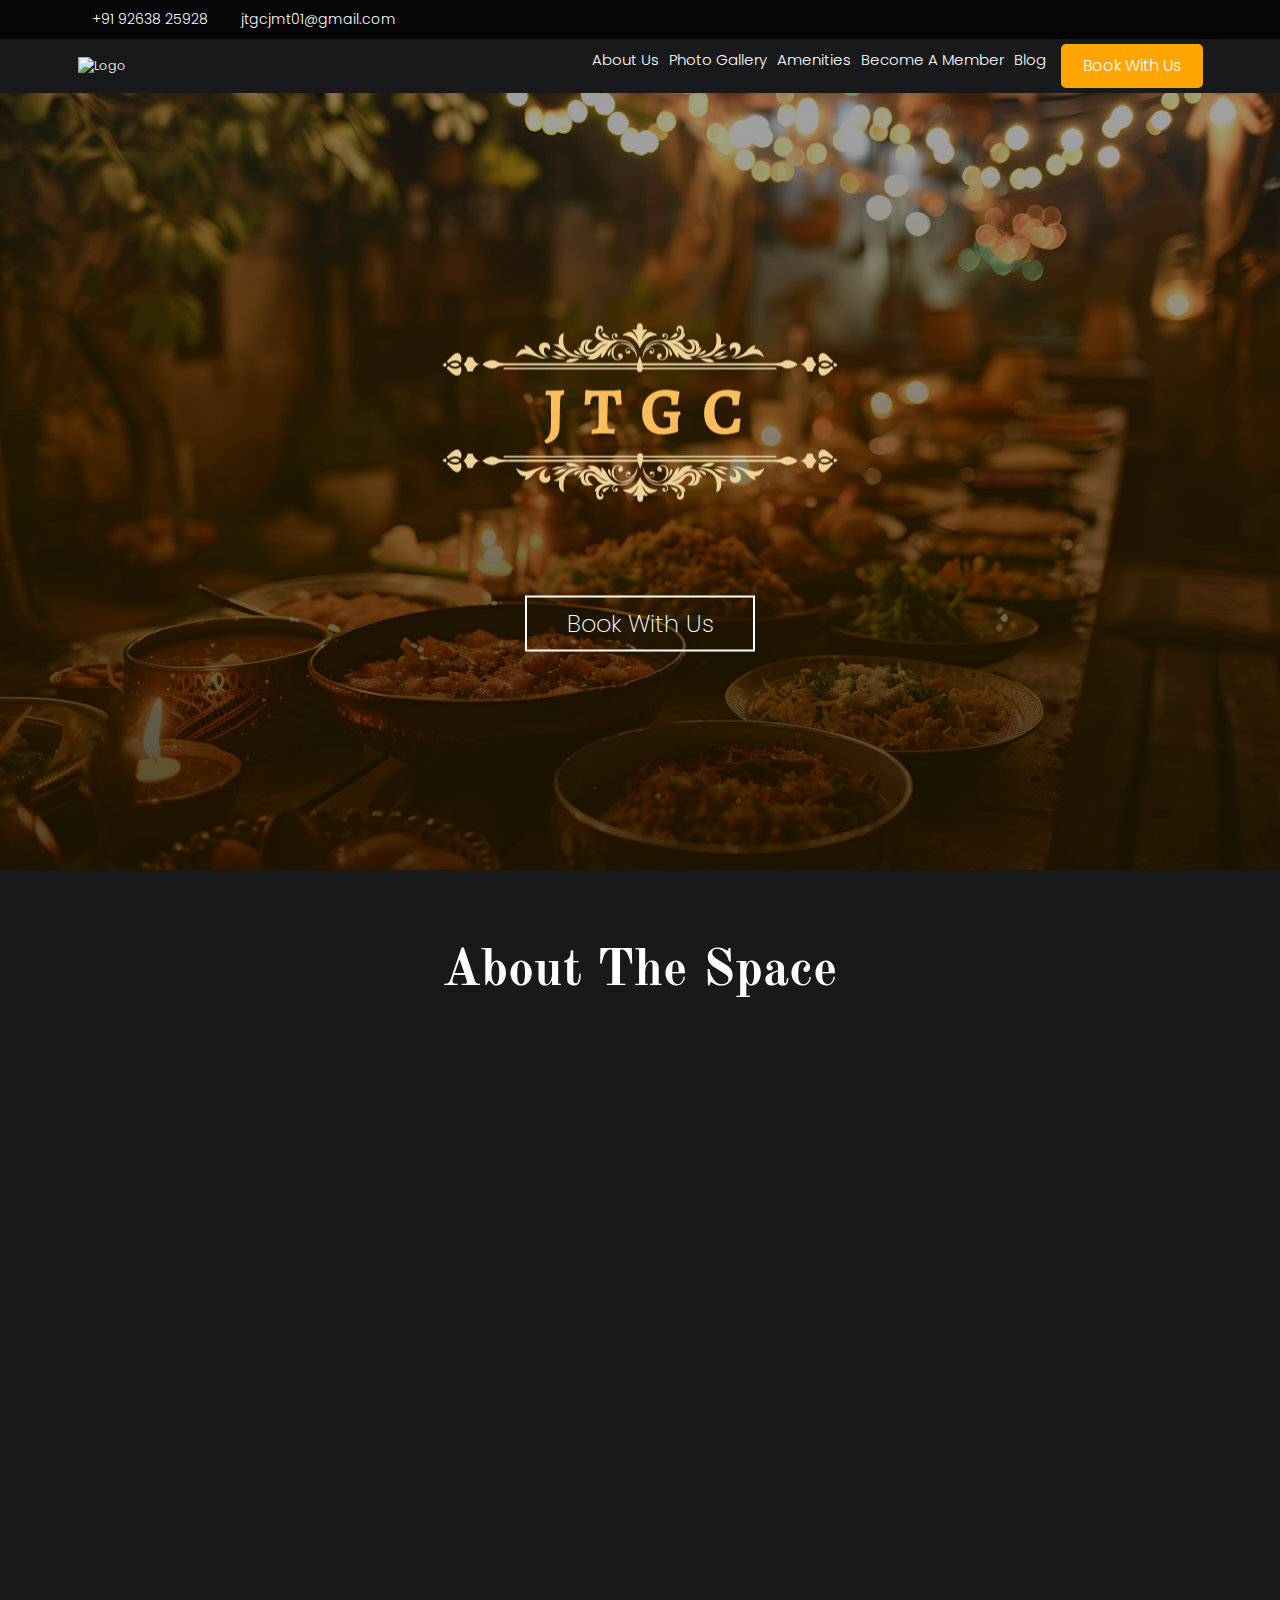
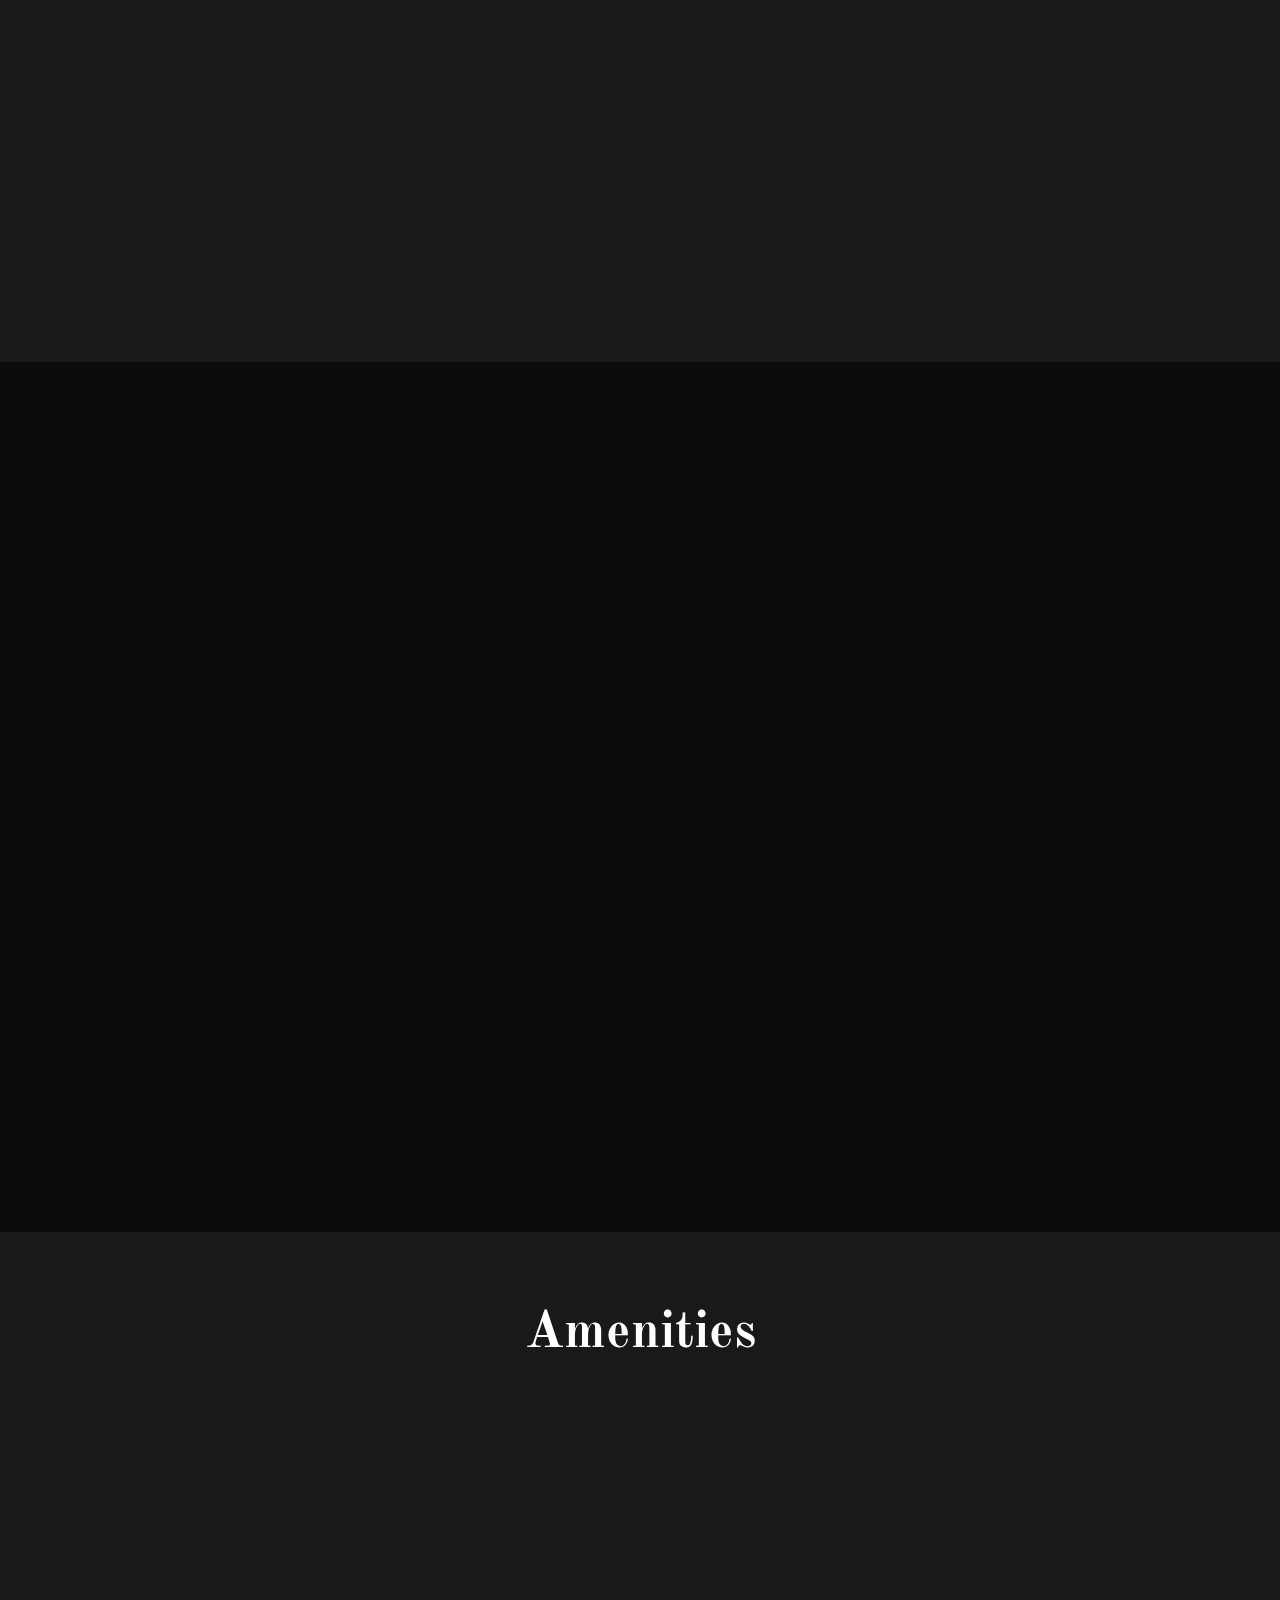
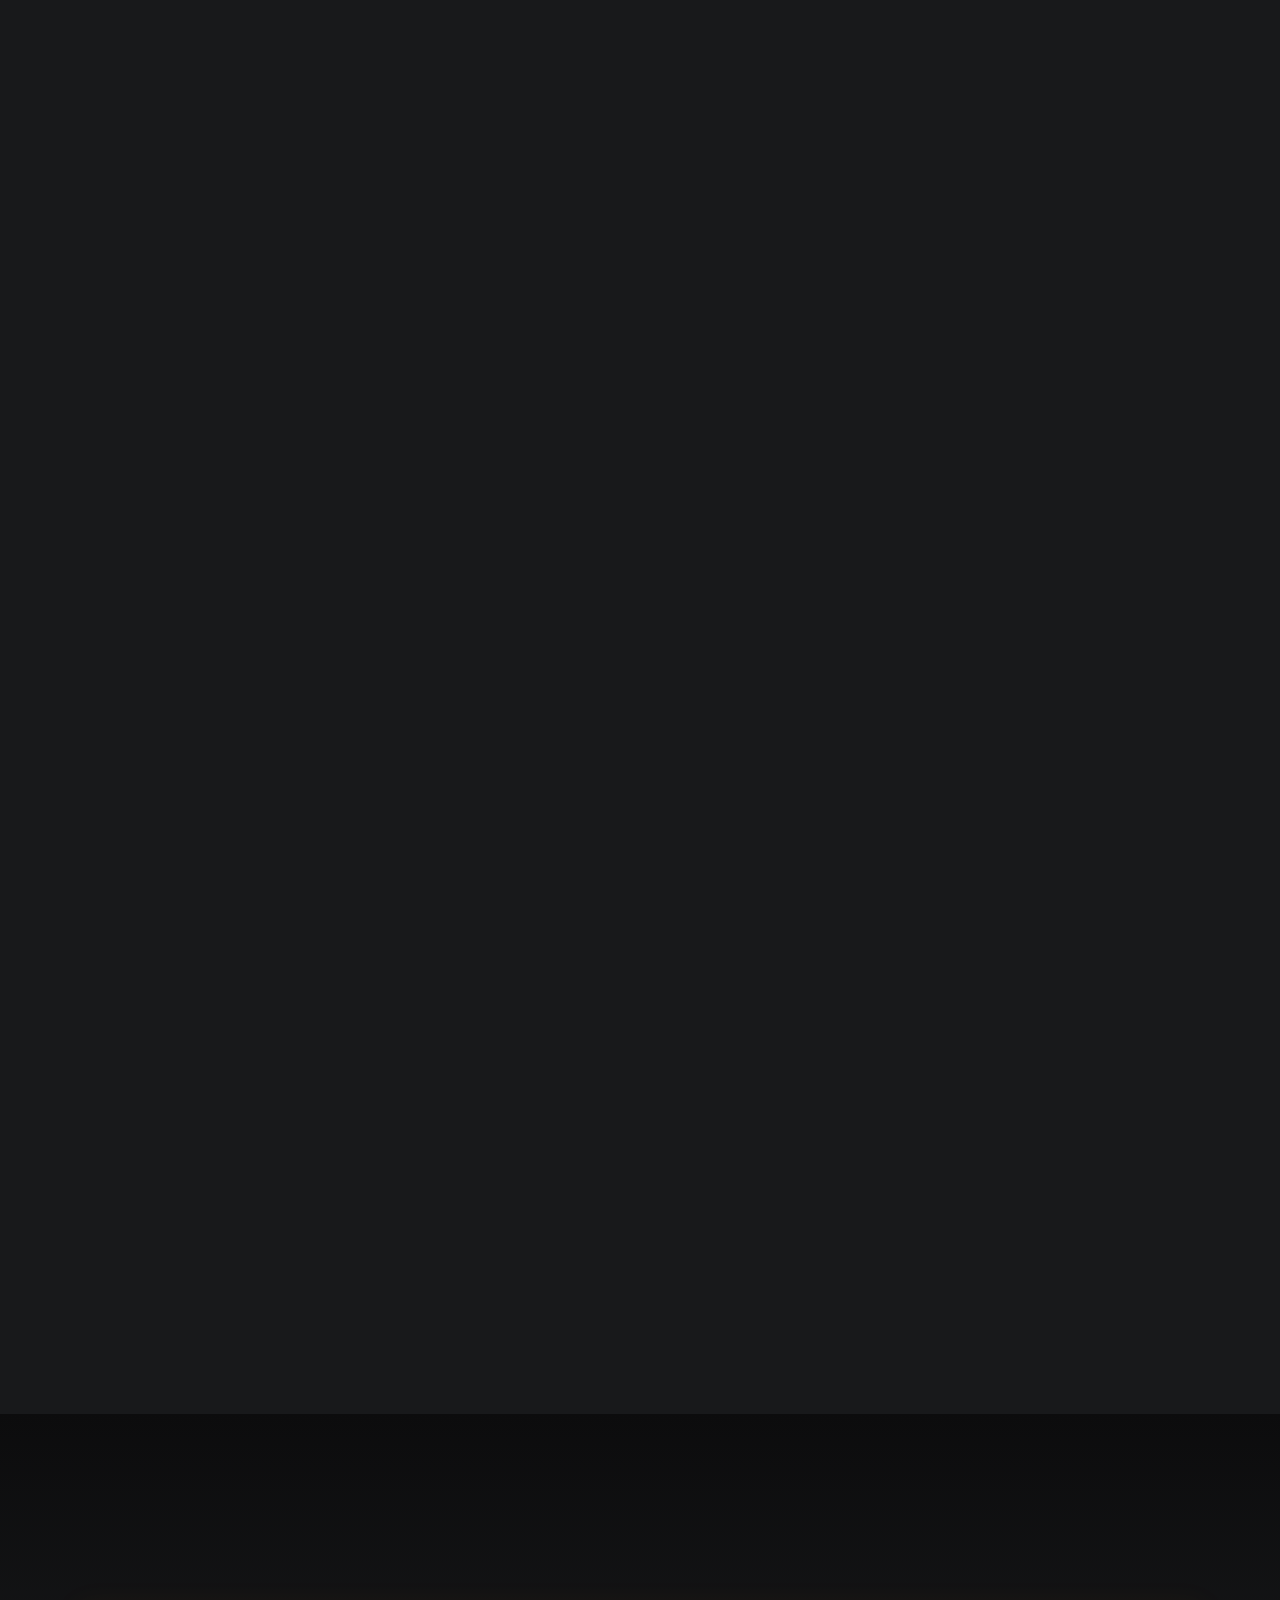
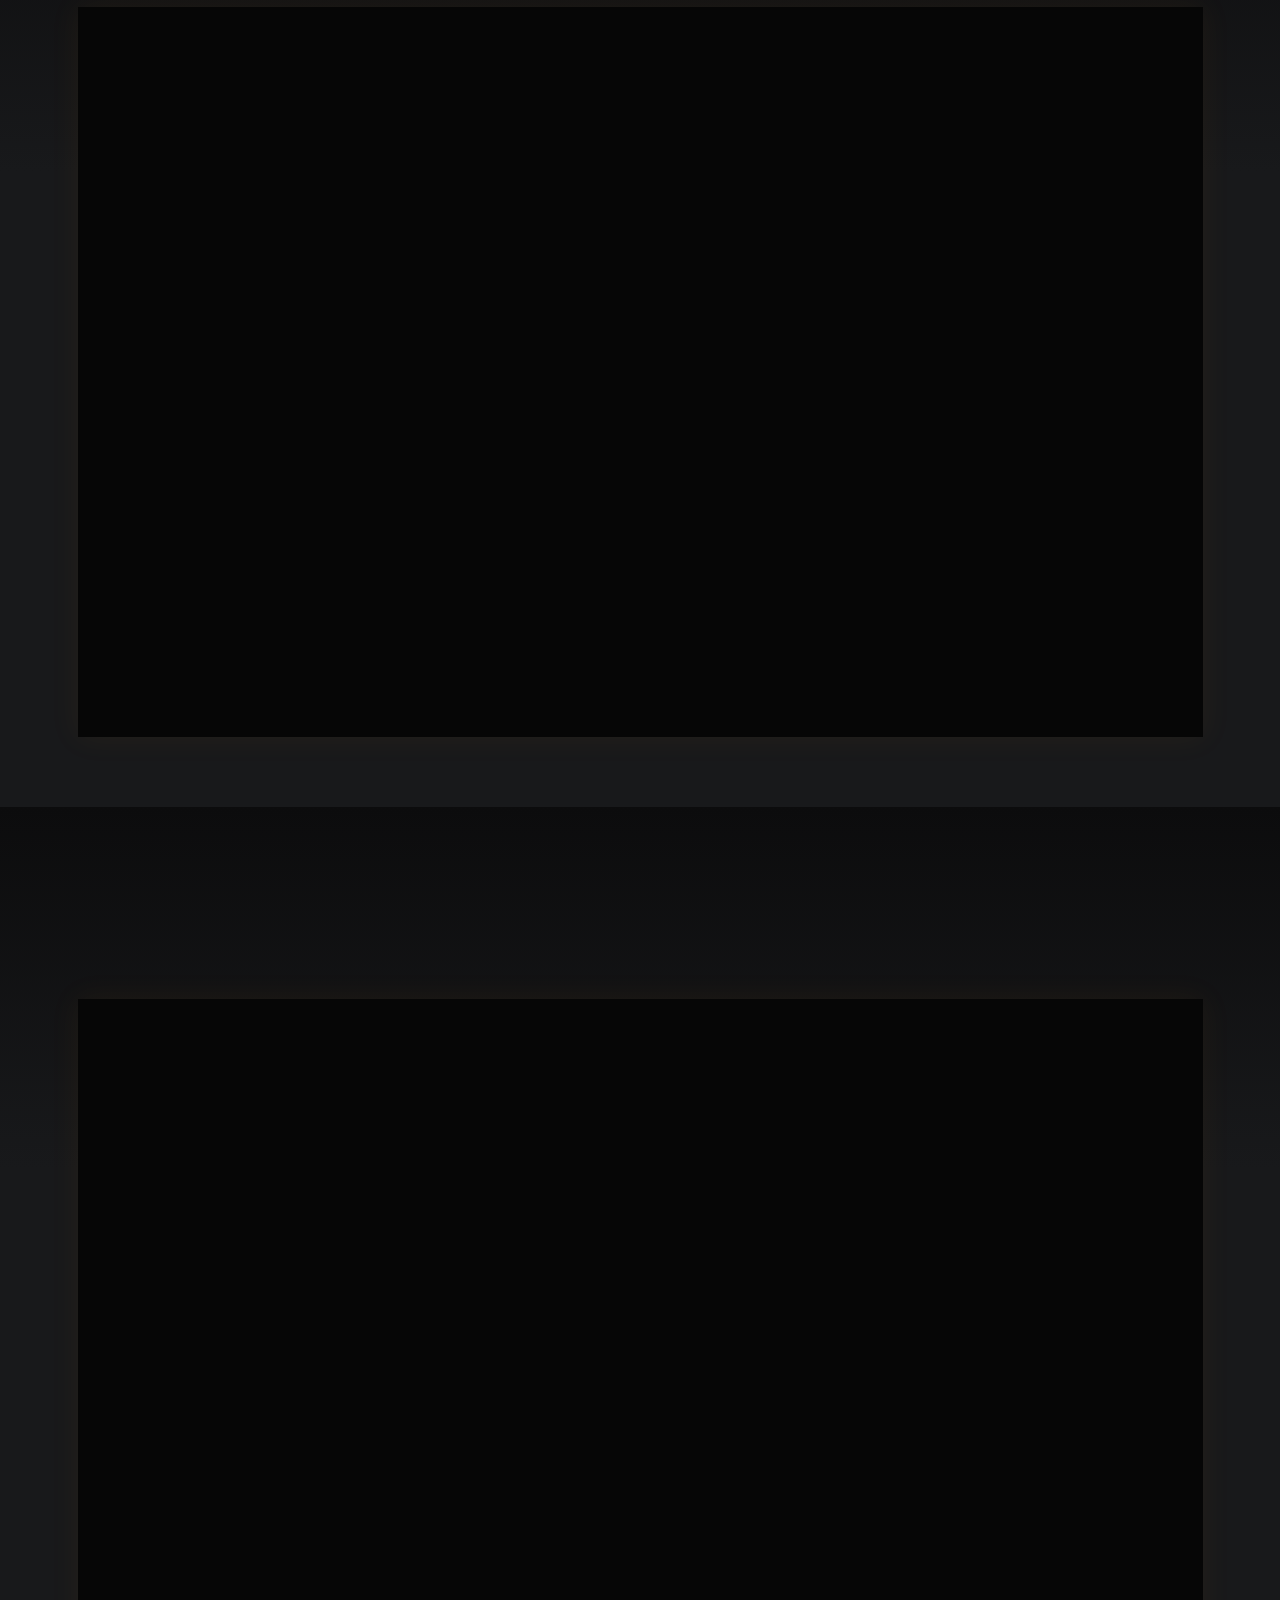
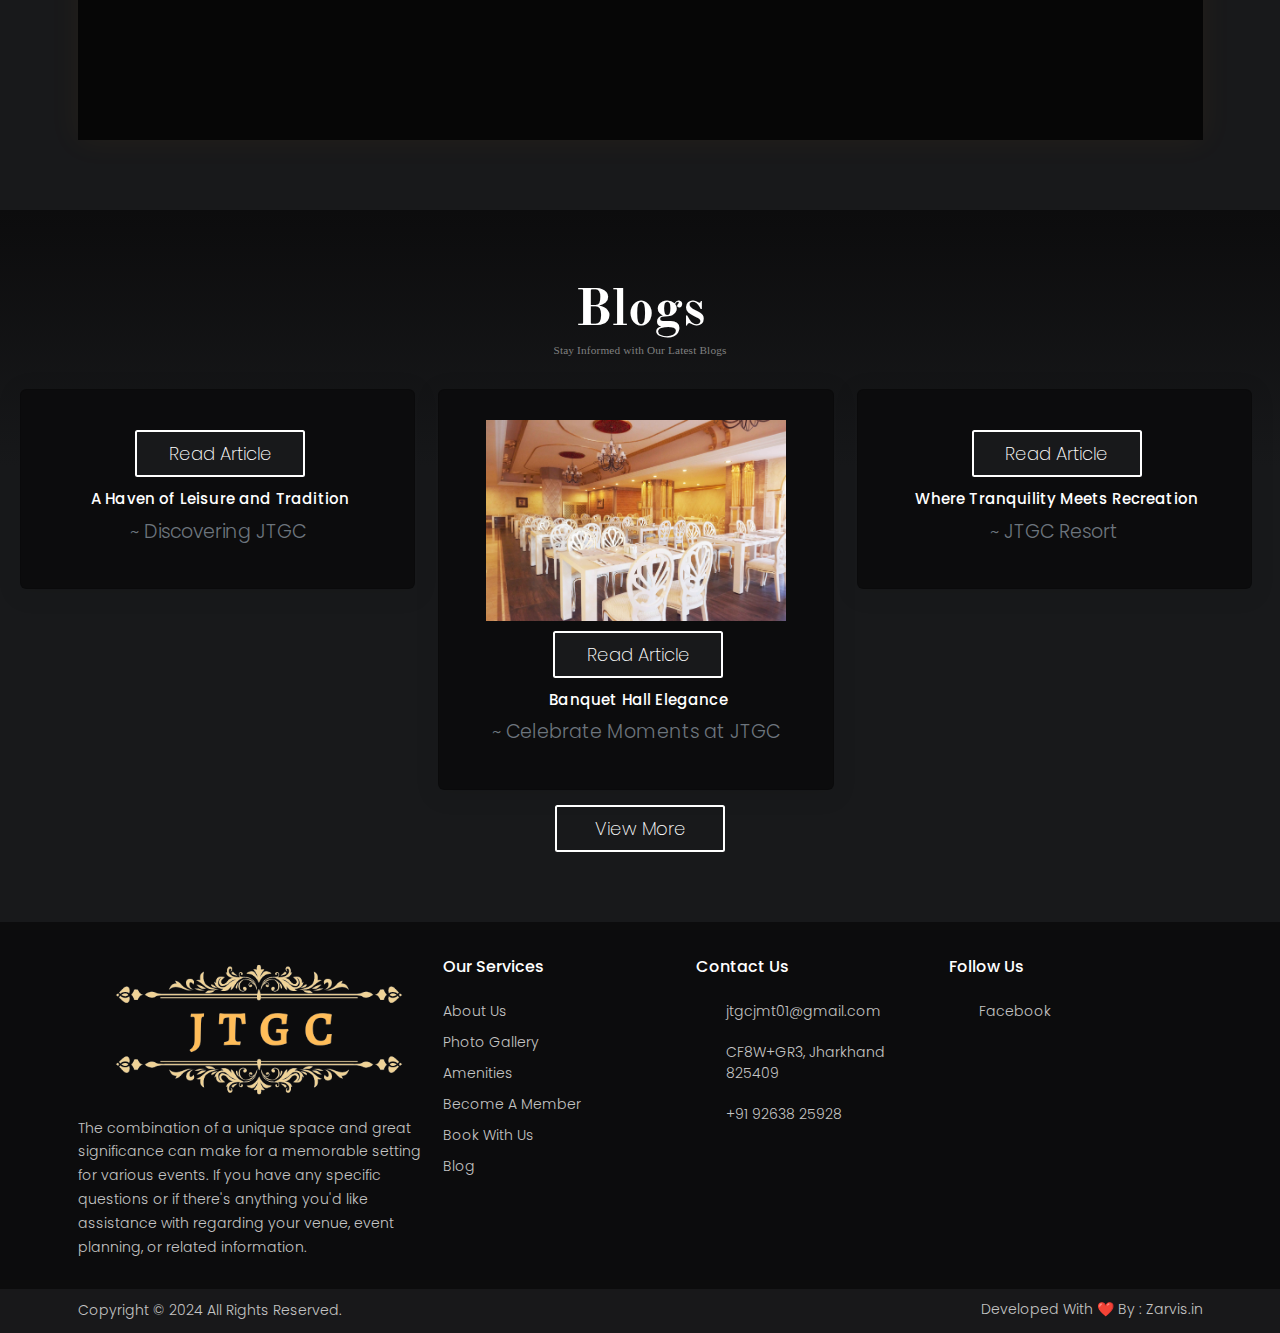
==== index.html @ 9bc0b9fb "amenities, header, footer update" ====
<!DOCTYPE html>

<html lang="en"><head><meta http-equiv="Content-Type" content="text/html; charset=UTF-8">
    
    <title>JTGC</title>
    <meta content="width=device-width, initial-scale=1.0" name="viewport">
    <meta name="keywords" content="Event Venue">
    <meta name="description" content="Event Venue">
    <meta name="author" content="">
    <meta name="MobileOptimized" content="320">
    <!--Template Style -->
    <link rel="stylesheet" type="text/css" href="./files/bootstrap.min.css">
    <link rel="stylesheet" type="text/css" href="./files/all.min.css">
    <link rel="stylesheet" type="text/css" href="./files/lightgallery.css">
    <link rel="stylesheet" type="text/css" href="./files/select2.min.css">
    <link rel="stylesheet" type="text/css" href="./files/aos.css">
    <link rel="stylesheet" type="text/css" href="./files/daterangepicker.css">
    <link rel="stylesheet" type="text/css" href="./files/style.css">
    <link rel="stylesheet" type="text/css" href="./files/responsive.css">
    <link rel="stylesheet" type="text/css" href="./blog.css">
    <link rel="preconnect" href="https://fonts.googleapis.com">
    <link rel="preconnect" href="https://fonts.gstatic.com" crossorigin>
    <link href="https://fonts.googleapis.com/css2?family=Poppins:ital,wght@0,100;0,200;0,300;0,400;0,500;0,600;0,700;0,800;0,900;1,100;1,200;1,300;1,400;1,500;1,600;1,700;1,800;1,900&display=swap" rel="stylesheet">
    <link rel="stylesheet" href="https://cdnjs.cloudflare.com/ajax/libs/font-awesome/6.5.2/css/all.min.css" integrity="sha512-SnH5WK+bZxgPHs44uWIX+LLJAJ9/2PkPKZ5QiAj6Ta86w+fsb2TkcmfRyVX3pBnMFcV7oQPJkl9QevSCWr3W6A==" crossorigin="anonymous" referrerpolicy="no-referrer" />
    <!--favicon-->
    <link rel="shortcut icon" type="image/png" href="/image/favicon.png">
</head>

<body data-aos-easing="ease" data-aos-duration="1200" data-aos-delay="0" cz-shortcut-listen="true" style="padding-top: 0px;">
    <span class="screen-darken"></span>
    <!-- ===========Navbar start Here========== -->
    <div class="header-top">
        <div class="container">
            <div class="row">
                <div class="col-md-8">
                    <ul class="contact-info">
                        <li>
                            <a href="callto:9263825928"><i class="fa-solid fa-phone"></i> +91 92638 25928</a>
                        </li>
                        <li>
                            <a href="mailto:jtgcjmt01@gmail.com"><i class="fa-regular fa-envelope"></i> jtgcjmt01@gmail.com</a>
                        </li>
                    </ul>
                </div>
                <div class="col-md-4">
                    <ul class="social-media">
                        <li>
                            <a href="/index.html#"><i class="fa-brands fa-facebook-f"></i></a>
                        </li>
                        <!-- <li>
                            <a href="/index.html#"><i class="fa-brands fa-instagram"></i></a>
                        </li>
                        <li>
                            <a href="/index.html#"><i class="fa-brands fa-youtube"></i></a>
                        </li> -->
                    </ul>
                </div>
            </div>
        </div>
    </div>
    <div id="navbar_main_mobile" class="d-lg-none mobile-neader-bar navbar navbar-dark">
        <div class="container">
            <a class="d-lg-none navbar-brand" href="/index.html"><img src="./image/logo.PNG" alt="Logo"></a>
            <button data-trigger="navbar_main" class="d-lg-none btn btn-warning" type="button"> <span class="navbar-toggler-icon"></span> </button>
        </div>
    </div>
    <nav id="navbar_main" class="main-menu navbar-fixed-top mobile-offcanvas navbar navbar-expand-lg navbar-dark">
        <div class="container">
            <div class="offcanvas-header">
                <button class="btn-close float-end"><i class="fa-solid fa-xmark"></i></button>
            </div>
            <a class="navbar-brand" href="/index.html"><img src="./image/logo.PNG" alt="Logo"></a>
            <ul class="navbar-nav ms-auto">
                <li class="nav-item"><a data-scroll="" class="nav-link" href="#AboutUs"> About Us </a></li>
                <li class="nav-item"><a data-scroll="" class="nav-link" href="#Gallery"> Photo Gallery </a></li>
                <li class="nav-item"><a data-scroll="" class="nav-link" href="#Amenities"> Amenities </a></li>
                <!-- <li class="nav-item"><a data-scroll="" class="nav-link" href="#CommitteeMember"> Committee Members </a></li> -->
                <li class="nav-item"><a data-scroll="" class="nav-link" href="#BecomeaMember"> Become A Member </a></li>
                <li class="nav-item"><a data-scroll="" class="nav-link" href="#Blog"> Blog </a></li>
                <li class="nav-item"><a data-scroll="" class="nav-link book-btn" href="#BookNow"> Book With Us </a></li>
            </ul>

        </div>
    </nav>
    <!-- ===========Navbar End Here========== -->


    <!-- ===========Hero Section start Here========== -->
    <section class="hero-part">
        <div class="hero-gredient"></div>
        <div class="container">
            <div class="hero-content">
                <div class="hero-logo">
                    <img src="./image/logo.png" alt="Hero Logo">
                </div>
                <a class="book-venue-btn" href="#BookNow">Book With Us</a>
            </div>
        </div>
    </section>
    <!-- =========== Hero section Ends Here========== -->

    <!-- ===========About Section start Here========== -->
    <section id="AboutUs" class="about-section light-dark-bg">
        <div class="container">
            <div class="row align-items-center">
                <div class="col-md-12">
                    <div class="main-title aos-init aos-animate" data-aos="fade-up" data-aos-once="true">
                        <h2>About The Space</h2>
                    </div>
                </div>
                <div class="col-md-4 order-md-1 mb-4 aos-init" data-aos="fade-up" data-aos-delay="200" data-aos-once="true">
                    <div class="about-img">
                        <img src="./image/about-image-1.jpg" alt="About Us">
                    </div>
                </div>
                <div class="col-md-4 order-md-0 mb-4 aos-init" data-aos="fade-up" data-aos-delay="100" data-aos-once="true">
                    <div class="about-content">
                        <i class="fa-solid fa-location-dot"></i>
                        <h4>Location and Heritage : </h4>
                        <p>The Jhumri Telaiya Gymkhana Club (JTGC), located in the heart of Jhumri Telaiya, Jharkhand, serves as a vibrant hub for social interactions and sporting events. Our club’s central position within this picturesque town makes it an ideal gathering place for members and guests.</p>
                    </div>
                </div>
                <div class="col-md-4 order-md-3 mb-4 aos-init" data-aos="fade-up" data-aos-delay="400" data-aos-once="true">
                    <div class="about-img">
                        <img src="./image/about-image-2.jpg" alt="About Us">
                    </div>
                </div>
                <div class="col-md-4 order-md-2 mb-4 aos-init" data-aos="fade-up" data-aos-delay="300" data-aos-once="true">
                    <div class="about-content">
                        <i class="fa-regular fa-heart"></i>
                        <h4>Elegant Arrangements and Decor : </h4>
                        <p>At JTGC, we take pride in our meticulously designed spaces. Our elegant halls, lobby, dining areas, swimming pool, and play zones provide a welcoming ambiance for events. Whether it’s a formal banquet or a casual get-together, our tasteful decor sets the stage for memorable experiences. From chandeliers to plush furnishings, every detail contributes to the club’s refined atmosphere.</p>
                    </div>
                </div>
                <div class="col-md-4 order-md-5 mb-4 aos-init" data-aos="fade-up" data-aos-delay="600" data-aos-once="true">
                    <div class="about-img">
                        <img src="./image/about-image-3.jpg" alt="About Us">
                    </div>
                </div>
                <div class="col-md-4 order-md-4 mb-4 aos-init" data-aos="fade-up" data-aos-delay="500" data-aos-once="true">
                    <div class="about-content">
                        <i class="fa-solid fa-volume-high"></i>
                        <h4> Diverse Event Spaces : </h4>
                        <p>JTGC hosts a variety of events throughout the year. From cultural evenings to sports tournaments, our club buzzes with excitement. Our versatile event venues cater to different occasions. Whether you’re planning a wedding reception, a corporate seminar, or a festive celebration, JTGC offers the perfect setting. Come join us and be part of our vibrant community!</p>
                    </div>
                </div>
            </div>
        </div>
    </section>
    <!-- =========== About section Ends Here========== -->

    <!-- ===========Gallery Section start Here========== -->
    <section id="Gallery" class="photo-gallery dark-bg">
        <div class="container">
            <div class="row">
                <div class="col-md-12">
                    <div class="main-title aos-init" data-aos="fade-up" data-aos-once="true">
                        <h2>Photo Gallery</h2>
                    </div>
                </div>
            </div>
        </div>       

        <div class="gallery-images aos-init" id="lightgallery" data-aos="fade-up" data-aos-delay="300" data-aos-once="true" lg-uid="lg0">
            <div class="gallery-content" data-responsive="images/gallery/gallery-image1.jpg" data-src="images/gallery/gallery-image1.jpg" style="display: block;">
                <a href="/index.html">
                    <img class="img-responsive" src="./files/gallery-image1.jpg" alt="Gallery Image">
                </a>
            </div>
            <div class="gallery-content" data-responsive="images/gallery/gallery-image2.jpg" data-src="images/gallery/gallery-image2.jpg" style="display: block;">
                <a href="/index.html">
                    <img class="img-responsive" src="./files/gallery-image2.jpg" alt="Gallery Image">
                </a>
            </div>
            <div class="gallery-content" data-responsive="images/gallery/gallery-image3.jpg" data-src="images/gallery/gallery-image3.jpg" style="display: block;">
                <a href="/index.html">
                    <img class="img-responsive" src="./files/gallery-image3.jpg" alt="Gallery Image">
                </a>
            </div>
            <div class="gallery-content" data-responsive="images/gallery/gallery-image4.jpg" data-src="images/gallery/gallery-image4.jpg" style="display: block;">
                <a href="/index.html">
                    <img class="img-responsive" src="./files/gallery-image4.jpg" alt="Gallery Image">
                </a>
            </div>
            <div class="gallery-content" data-responsive="images/gallery/gallery-image5.jpg" data-src="images/gallery/gallery-image5.jpg" style="display: block;">
                <a href="/index.html">
                    <img class="img-responsive" src="./files/gallery-image5.jpg" alt="Gallery Image">
                </a>
            </div>
            <div class="gallery-content" data-responsive="images/gallery/gallery-image6.jpg" data-src="images/gallery/gallery-image6.jpg" style="display: block;">
                <a href="/index.html">
                    <img class="img-responsive" src="./files/gallery-image6.jpg" alt="Gallery Image">
                </a>
            </div>
            <div class="gallery-content" data-responsive="images/gallery/gallery-image7.jpg" data-src="images/gallery/gallery-image7.jpg" style="display: block;">
                <a href="/index.html">
                    <img class="img-responsive" src="./files/gallery-image7.jpg" alt="Gallery Image">
                </a>
            </div>
            <div class="gallery-content" data-responsive="images/gallery/gallery-image8.jpg" data-src="images/gallery/gallery-image8.jpg" style="display: block;">
                <a href="/index.html">
                    <img class="img-responsive" src="./files/gallery-image8.jpg" alt="Gallery Image">
                </a>
            </div>
            <div class="gallery-content" data-responsive="images/gallery/gallery-image9.jpg" data-src="images/gallery/gallery-image9.jpg">
                <a href="/index.html">
                    <img class="img-responsive" src="./files/gallery-image9.jpg" alt="Gallery Image">
                </a>
            </div>
            <div class="gallery-content" data-responsive="images/gallery/gallery-image10.jpg" data-src="images/gallery/gallery-image10.jpg">
                <a href="/index.html">
                    <img class="img-responsive" src="./files/gallery-image10.jpg" alt="Gallery Image">
                </a>
            </div>
            <!-- <div class="gallery-content" data-responsive="images/gallery/gallery-image11.jpg" data-src="images/gallery/gallery-image11.jpg">
                <a href="/index.html">
                    <img class="img-responsive" src="./files/gallery-image11.jpg" alt="Gallery Image">
                </a>
            </div> -->
            <div class="gallery-content" data-responsive="images/gallery/gallery-image12.jpg" data-src="images/gallery/gallery-image12.jpg">
                <a href="/index.html">
                    <img class="img-responsive" src="./files/gallery-image12.jpg" alt="Gallery Image">
                </a>
            </div>
            <div class="gallery-content" data-responsive="images/gallery/gallery-image13.jpg" data-src="images/gallery/gallery-image13.jpg">
                <a href="/index.html">
                    <img class="img-responsive" src="./files/gallery-image13.jpg" alt="Gallery Image">
                </a>
            </div>
            <div class="gallery-content" data-responsive="images/gallery/gallery-image14.jpg" data-src="images/gallery/gallery-image14.jpg">
                <a href="/index.html">
                    <img class="img-responsive" src="./files/gallery-image14.jpg" alt="Gallery Image">
                </a>
            </div>
            <!-- <div class="gallery-content" data-responsive="images/gallery/gallery-image15.jpg" data-src="images/gallery/gallery-image15.jpg">
                <a href="/index.html">
                    <img class="img-responsive" src="./files/gallery-image15.jpg" alt="Gallery Image">
                </a>
            </div>
            <div class="gallery-content" data-responsive="images/gallery/gallery-image16.jpg" data-src="images/gallery/gallery-image16.jpg">
                <a href="/index.html">
                    <img class="img-responsive" src="./files/gallery-image16.jpg" alt="Gallery Image">
                </a>
            </div> -->
            <!-- <div class="gallery-content" data-responsive="images/gallery/gallery-image17.jpg" data-src="images/gallery/gallery-image17.jpg">
                <a href="/index.html">
                    <img class="img-responsive" src="./files/gallery-image17.jpg" alt="Gallery Image">
                </a>
            </div> -->
            <div class="gallery-content" data-responsive="images/gallery/gallery-image18.jpg" data-src="images/gallery/gallery-image18.jpg">
                <a href="/index.html">
                    <img class="img-responsive" src="./files/gallery-image18.jpg" alt="Gallery Image">
                </a>
            </div>
        </div>
        <div class="view-more-gallery aos-init" data-aos="fade-up" data-aos-delay="100" data-aos-once="true">
            <a href="/index.html#" id="loadMore" class="default-btn">View More Gallery</a>
        </div>

    </section>
    <!-- =========== Gallery section Ends Here========== -->

    <!-- ===========Aminities Section start Here========== -->
    <section id="Amenities" class="aminities-section light-dark-bg">
        <div class="container">
            <div class="row">
                <div class="col-md-12">
                    <div class="main-title">
                        <h2>Amenities</h2>
                    </div>
                </div>
                <div class="col-lg-4 col-md-6 mb-4 aos-init" data-aos="fade-up" data-aos-once="true">
                    <div class="aminities-card">
                        <div class="aminities-overlay"></div>
                        <img src="/image/aminities/rooms.jpg" alt="Luxury Room & Suits : 20(AC)">
                        <div class="aminities-content">
                            <h4>Luxury Room & Suits : 20(AC)</h4>
                        </div>
                    </div>
                </div>

                
                <div class="col-lg-4 col-md-6 mb-4 aos-init" data-aos="fade-up" data-aos-once="true">
                    <div class="aminities-card">
                        <div class="aminities-overlay"></div>
                        <img src="/image/aminities/cafeteria.jpg" alt="Cafeteria">
                        <div class="aminities-content">
                            <h4>Cafeteria</h4>
                        </div>
                    </div>
                </div>
                
                <div class="col-lg-4 col-md-6 mb-4 aos-init" data-aos="fade-up" data-aos-delay="500" data-aos-once="true">
                    <div class="aminities-card">
                        <div class="aminities-overlay"></div>
                        <img src="/image/aminities/kids-fun--zone.jpg" alt="Kids Fun Zone">
                        <div class="aminities-content">
                            <h4>Kids Fun Zone</h4>
                        </div>
                    </div>
                </div>
                <div class="col-lg-4 col-md-6 mb-4 aos-init" data-aos="fade-up" data-aos-once="true">
                    <div class="aminities-card">
                        <div class="aminities-overlay"></div>
                        <img src="/image/aminities/swimming-pool.jpg" alt="Swimming Pool">
                        <div class="aminities-content">
                            <h4>Swimming Pool</h4>
                        </div>
                    </div>
                </div>
                <div class="col-lg-4 col-md-6 mb-4 aos-init" data-aos="fade-up" data-aos-delay="100" data-aos-once="true">
                    <div class="aminities-card">
                        <div class="aminities-overlay"></div>
                        <img src="/image/aminities/Outdoor-Gym.jpg" alt="Outdoor GYM">
                        <div class="aminities-content">
                            <h4>Outdoor GYM</h4>
                        </div>
                    </div>
                </div>
                <div class="col-lg-4 col-md-6 mb-4 aos-init" data-aos="fade-up" data-aos-delay="100" data-aos-once="true">
                    <div class="aminities-card">
                        <div class="aminities-overlay"></div>
                        <img src="/image/aminities/indoor-gym.jpg" alt="Indoor GYM {Upcoming}">
                        <div class="aminities-content">
                            <h4>Indoor GYM <br>{Upcoming}</h4>
                        </div>
                    </div>
                </div>
                
                <div class="col-lg-4 col-md-6 mb-4 aos-init" data-aos="fade-up" data-aos-delay="300" data-aos-once="true">
                    <div class="aminities-card">
                        <div class="aminities-overlay"></div>
                        <img src="/image/aminities/badminton.jpg" alt="Badminton Court">
                        <div class="aminities-content">
                            <h4>Badminton Court</h4>
                        </div>
                    </div>
                </div>
                <div class="col-lg-4 col-md-6 mb-4 aos-init" data-aos="fade-up" data-aos-delay="400" data-aos-once="true">
                    <div class="aminities-card">
                        <div class="aminities-overlay"></div>
                        <img src="/image/aminities/table-tennis.jpg" alt="Table Tennis">
                        <div class="aminities-content">
                            <h4>Table Tennis</h4>
                        </div>
                    </div>
                </div>
                <div class="col-lg-4 col-md-6 mb-4 aos-init" data-aos="fade-up" data-aos-delay="500" data-aos-once="true">
                    <div class="aminities-card">
                        <div class="aminities-overlay"></div>
                        <img src="/image/aminities/laun.jpg" alt="Outdoor Lawn">
                        <div class="aminities-content">
                            <h4>Outdoor Lawn</h4>
                        </div>
                    </div>
                </div>
                <div class="col-lg-4 col-md-6 mb-4 aos-init" data-aos="fade-up" data-aos-delay="500" data-aos-once="true">
                    <div class="aminities-card">
                        <div class="aminities-overlay"></div>
                        <img src="/image/aminities/banquete.jpg" alt="Indoor Banquet {Upcoming}">
                        <div class="aminities-content">
                            <h4>Indoor Banquet <br>{Upcoming}</h4>
                        </div>
                    </div>
                </div>
                
                <div class="col-lg-4 col-md-6 mb-4 aos-init" data-aos="fade-up" data-aos-once="true">
                    <div class="aminities-card">
                        <div class="aminities-overlay"></div>
                        <img src="/image/aminities/bar.jpg" alt="Bar {Upcoming}">
                        <div class="aminities-content">
                            <h4>Bar <br>{Upcoming}</h4>
                        </div>
                    </div>
                </div>
                <div class="col-lg-4 col-md-6 mb-4 aos-init" data-aos="fade-up" data-aos-delay="200" data-aos-once="true">
                    <div class="aminities-card">
                        <div class="aminities-overlay"></div>
                        <img src="/image/aminities/resturants.jpg" alt="Restaurant {Upcoming}">
                        <div class="aminities-content">
                            <h4>Restaurant <br>{Upcoming}</h4>
                        </div>
                    </div>
                </div>
            </div>
        </div>
    </section>
    <!-- =========== Aminities section Ends Here========== -->

    
    <!-- =========== Team section starts Here========== -->

    <!-- <section id="CommitteeMember" class="responsive-container-block container-team orange-bg">
        <div class="main-title text-center aos-init" data-aos="fade-up" data-aos-once="true">
            <h2>Committee Members </h2>
        </div>
        <div class="responsive-container-block">
          <div class="responsive-cell-block wk-desk-3 wk-ipadp-3 wk-tab-6 wk-mobile-12 card-container">
            <div class="card">
              <p class="text-blk name">
                Mr. Anish Kumar
              </p>
              <p class="text-blk position">
                President
              </p>
              <p class="text-blk feature-text">
                Lorem ipsum dolor sit amet, consectetur adipiscing elit.
              </p>
              <div class="social-icons">
                <a href="https://www.twitter.com" target="_blank">
                  <img class="twitter-icon" src="https://workik-widget-assets.s3.amazonaws.com/widget-assets/images/Icon.svg">
                </a>
                <a href="https://www.facebook.com" target="_blank">
                  <img class="facebook-icon" src="https://workik-widget-assets.s3.amazonaws.com/widget-assets/images/Icon-1.svg">
                </a>
              </div>
            </div>
          </div>
          <div class="responsive-cell-block wk-desk-3 wk-ipadp-3 wk-tab-6 wk-mobile-12 card-container">
            <div class="card">
              <div class="team-image-wrapper">
                <img class="team-member-image" src="https://workik-widget-assets.s3.amazonaws.com/widget-assets/images/expert2.png">
              </div>
              <p class="text-blk name">
                Mr. Rohan Kuman
              </p>
              <p class="text-blk position">
                Vice President
              </p>
              <p class="text-blk feature-text">
                Lorem ipsum dolor sit amet, consectetur adipiscing elit.
              </p>
              <div class="social-icons">
                <a href="https://www.twitter.com" target="_blank">
                  <img class="twitter-icon" src="https://workik-widget-assets.s3.amazonaws.com/widget-assets/images/Icon.svg">
                </a>
                <a href="https://www.facebook.com" target="_blank">
                  <img class="facebook-icon" src="https://workik-widget-assets.s3.amazonaws.com/widget-assets/images/Icon-1.svg">
                </a>
              </div>
            </div>
          </div>
          <div class="responsive-cell-block wk-desk-3 wk-ipadp-3 wk-tab-6 wk-mobile-12 card-container">
            <div class="card">
              <div class="team-image-wrapper">
                <img class="team-member-image" src="https://workik-widget-assets.s3.amazonaws.com/widget-assets/images/ET7.14.png">
              </div>
              <p class="text-blk name">
                Mr. Ravi Ranjan
              </p>
              <p class="text-blk position">
                Hon. Treasurer
              </p>
              <p class="text-blk feature-text">
                Lorem ipsum dolor sit amet, consectetur adipiscing elit.
              </p>
              <div class="social-icons">
                <a href="https://www.twitter.com" target="_blank">
                  <img class="twitter-icon" src="https://workik-widget-assets.s3.amazonaws.com/widget-assets/images/Icon.svg">
                </a>
                <a href="https://www.facebook.com" target="_blank">
                  <img class="facebook-icon" src="https://workik-widget-assets.s3.amazonaws.com/widget-assets/images/Icon-1.svg">
                </a>
              </div>
            </div>
          </div>
          <div class="responsive-cell-block wk-desk-3 wk-ipadp-3 wk-tab-6 wk-mobile-12 card-container">
            <div class="card">
              <div class="team-image-wrapper">
                <img class="team-member-image" src="https://workik-widget-assets.s3.amazonaws.com/widget-assets/images/ET7.15.png">
              </div>
              <p class="text-blk name">
                Mr. Amar Pal 
              </p>
              <p class="text-blk position">
                Hon. Sec. Badminton
              </p>
              <p class="text-blk feature-text">
                Lorem ipsum dolor sit amet, consectetur adipiscing elit.
              </p>
              <div class="social-icons">
                <a href="https://www.twitter.com" target="_blank">
                  <img class="twitter-icon" src="https://workik-widget-assets.s3.amazonaws.com/widget-assets/images/Icon.svg">
                </a>
                <a href="https://www.facebook.com" target="_blank">
                  <img class="facebook-icon" src="https://workik-widget-assets.s3.amazonaws.com/widget-assets/images/Icon-1.svg">
                </a>
              </div>
            </div>
          </div>
          <div class="responsive-cell-block wk-desk-3 wk-ipadp-3 wk-tab-6 wk-mobile-12 card-container">
            <div class="card">
              <div class="team-image-wrapper">
                <img class="team-member-image" src="https://workik-widget-assets.s3.amazonaws.com/widget-assets/images/expert2.png">
              </div>
              <p class="text-blk name">
                Mr. Aryan Kr. Sinha
              </p>
              <p class="text-blk position">
                Hon. Sec. Cricket
              </p>
              <p class="text-blk feature-text">
                Lorem ipsum dolor sit amet, consectetur adipiscing elit.
              </p>
              <div class="social-icons">
                <a href="https://www.twitter.com" target="_blank">
                  <img class="twitter-icon" src="https://workik-widget-assets.s3.amazonaws.com/widget-assets/images/Icon.svg">
                </a>
                <a href="https://www.facebook.com" target="_blank">
                  <img class="facebook-icon" src="https://workik-widget-assets.s3.amazonaws.com/widget-assets/images/Icon-1.svg">
                </a>
              </div>
            </div>
          </div>
          <div class="responsive-cell-block wk-desk-3 wk-ipadp-3 wk-tab-6 wk-mobile-12 card-container">
            <div class="card">
              <div class="team-image-wrapper">
                <img class="team-member-image" src="https://workik-widget-assets.s3.amazonaws.com/widget-assets/images/ET7.14.png">
              </div>
              <p class="text-blk name">
                Mr. Rajesh Prasad
              </p>
              <p class="text-blk position">
                Hon. Sec. Swimming
              </p>
              <p class="text-blk feature-text">
                Lorem ipsum dolor sit amet, consectetur adipiscing elit.
              </p>
              <div class="social-icons">
                <a href="https://www.twitter.com" target="_blank">
                  <img class="twitter-icon" src="https://workik-widget-assets.s3.amazonaws.com/widget-assets/images/Icon.svg">
                </a>
                <a href="https://www.facebook.com" target="_blank">
                  <img class="facebook-icon" src="https://workik-widget-assets.s3.amazonaws.com/widget-assets/images/Icon-1.svg">
                </a>
              </div>
            </div>
          </div>
        </div>
    </section> -->

    <!-- =========== Team section Ends Here========== -->

    <!-- ===========Become a member Section start Here========== -->
    <section class="become-a-mebemer liner-gredient" id="BecomeaMember">
        <div class="container">
            <div class="row">
                <div class="col-md-12">
                    <div class="main-title text-center aos-init" data-aos="fade-up" data-aos-once="true">
                        <h2>Become A Member </h2>
                    </div>
                </div>
                
                <!-- modify this form HTML and place wherever you want your form -->

                <div class="col-md-12">
                    <div class="contact-form">
                        <div class="form-content">
                            <form action="https://formspree.io/f/xdknovqb" method="POST">
                                <div class="row">
                                    <div class="col-md-12 aos-init" data-aos="fade-up" data-aos-once="true">
                                        <h3>Join Our Journey</h3>
                                        <p>At JTGC, we recognize that every individual brings a distinct set of skills and perspectives. We celebrate this diversity and strive to provide a platform where each team member can thrive and contribute uniquely. If you’re ready to embark on a journey of growth, collaboration, and success, JTGC is your destination</p>
                                    </div>
                                    <div class="col-md-6 aos-init" data-aos="fade-up" data-aos-delay="100" data-aos-once="true">
                                        <div class="mb-3">
                                            <label for="fullname" class="form-label">Full Name</label>
                                            <input type="text" class="form-control user-icon" placeholder="Enter your full name" id="fullname" name="fullname">
                                        </div>
                                    </div>
                                    <div class="col-md-6 aos-init" data-aos="fade-up" data-aos-delay="200" data-aos-once="true">
                                        <div class="mb-3">
                                            <label for="exampleInputEmail1" class="form-label">Email Address</label>
                                            <input type="email" class="form-control email-icon" placeholder="Enter your email address" id="exampleInputEmail1" name="email">
                                        </div>
                                    </div>
                                    <div class="col-md-6 aos-init" data-aos="fade-up" data-aos-delay="300" data-aos-once="true">
                                        <div class="mb-3">
                                            <label for="address" class="form-label">Address</label>
                                            <input type="text" class="form-control location-icon" placeholder="Enter your address" id="address" name="address">
                                        </div>
                                    </div>                                    
                                    <div class="col-md-6 aos-init" data-aos="fade-up" data-aos-delay="400" data-aos-once="true">
                                        <div class="mb-3">
                                            <label for="mobile_number" class="form-label">Mobile Number</label>
                                            <input type="number" class="form-control call-icon" placeholder="Enter your mobile number" id="mobile_number" name="mobileno">
                                        </div>
                                    </div>
                                    <div class="col-md-12 aos-init" data-aos="fade-up" data-aos-delay="500" data-aos-once="true">
                                        <div class="mb-3">
                                            <label for="your_message" class="form-label">Your Message</label>
                                            <textarea class="form-control" id="your_message" rows="4" placeholder="Enter your message" name="message"></textarea>
                                        </div>
                                    </div>
                                    <div class="col-md-12 mt-4 aos-init" data-aos="fade-up" data-aos-once="true">
                                        <button type="submit" class="default-btn" style="background: none;">Send</button>
                                        <!-- <a href="index.html" class="default-btn">Submit Now</a> -->
                                    </div>
                                </div>
                            </form>
                        </div>
                        <div class="form-img aos-init" style="background: url(&#39;./image/member-form4.jpg&#39;);" data-aos="fade-in" data-aos-delay="200" data-aos-once="true"></div>
                    </div>
                </div>
                
            </div>
        </div>
    </section>
    <!-- =========== Become a member Section Ends Here========== -->

    <!-- ===========Contact Us Section start Here========== -->
    <section class="contact-section liner-gredient" id="BookNow">
        <div class="container">
            <div class="row">
                <div class="col-md-12">
                    <div class="main-title text-center aos-init" data-aos="fade-up" data-aos-once="true">
                        <h2>You Enjoy The Celebration!</h2>
                    </div>
                </div>
                <div class="col-md-12">
                    <div class="contact-form">
                        <div class="form-img aos-init" style="background: url(&#39;./image/contact-form.jpg&#39;);" data-aos="fade-in" data-aos-delay="200" data-aos-once="true"></div>
                        <div class="form-content">
                            <form action="https://formspree.io/f/mqazkoro" method="POST">
                                <div class="row">
                                    <div class="col-md-12 aos-init" data-aos="fade-up" data-aos-once="true">
                                        <h3>Get The Party Started</h3>
                                        <p>As the premier event planning company in the area. Each event and client is unique and we believe our services should be as well.</p>
                                    </div>
                                    <div class="col-md-6 aos-init" data-aos="fade-up" data-aos-delay="100" data-aos-once="true">
                                        <div class="mb-3">
                                            <label for="fullname" class="form-label">Full Name</label>
                                            <input type="text" class="form-control user-icon" placeholder="Enter your full name" id="fullname" name="name">
                                        </div>
                                    </div>
                                    <div class="col-md-6 aos-init" data-aos="fade-up" data-aos-delay="200" data-aos-once="true">
                                        <div class="mb-3">
                                            <label for="exampleInputEmail1" class="form-label">Email Address</label>
                                            <input type="email" class="form-control email-icon" placeholder="Enter your email address" id="exampleInputEmail1" name="email">
                                        </div>
                                    </div>
                                    <div class="col-md-6 aos-init" data-aos="fade-up" data-aos-delay="300" data-aos-once="true">
                                        <div class="mb-3">
                                            <label for="event_start_date" class="form-label">Event Start Date</label>
                                            <input type="text" class="form-control calendar-icon" placeholder="Event Start Date" id="event_start_date" name="date">
                                        </div>
                                    </div>
                                    <div class="col-md-6 aos-init" data-aos="fade-up" data-aos-delay="400" data-aos-once="true">
                                        <div class="mb-3">
                                            <label for="event_end_date" class="form-label">Event End Date</label>
                                            <input type="text" class="form-control calendar-icon" placeholder="Event End Date" id="event_end_date" name="date">
                                        </div>
                                    </div>
                                    <div class="col-md-6 aos-init" data-aos="fade-up" data-aos-delay="500" data-aos-once="true">
                                        <div class="mb-3">
                                            <label for="exampleInputEmail1" class="form-label">Venue Type</label>
                                            <div style="position: relative;">
                                            <select name="cars" class="my-dropdown select2-hidden-accessible" id="cars" data-minimum-results-for-search="Infinity" data-select2-id="select2-data-cars" tabindex="-1" aria-hidden="true" name="venue">
                                                <option value="Select venue type" disabled="" selected="" data-select2-id="select2-data-2-s10o">Select venue type</option> 
                                                <option value="volvo">Volvo</option>
                                                <option value="saab">Saab</option>
                                                <option value="mercedes">Mercedes</option>
                                                <option value="audi">Audi</option>
                                             </select>
                                             <i class="fa fa-chevron-down" aria-hidden="true" style="position: absolute; right: 10px; top: 50%; transform: translateY(-50%); pointer-events: none;"></i>
                                            </div>
                                             <!-- <span class="select2 select2-container select2-container--default" dir="ltr" data-select2-id="select2-data-1-5jer" style="width: 136.8px;"><span class="selection"><span class="select2-selection select2-selection--single" role="combobox" aria-haspopup="true" aria-expanded="false" tabindex="0" aria-disabled="false" aria-labelledby="select2-cars-container" aria-controls="select2-cars-container"><span class="select2-selection__rendered" id="select2-cars-container" role="textbox" aria-readonly="true" title="Select venue type">Select venue type</span><span class="select2-selection__arrow" role="presentation"><b role="presentation"></b></span></span></span><span class="dropdown-wrapper" aria-hidden="true"></span></span> -->
                                        </div>
                                    </div>
                                    <div class="col-md-6 aos-init" data-aos="fade-up" data-aos-delay="500" data-aos-once="true">
                                        <div class="mb-3">
                                            <label for="mobile_number" class="form-label">Mobile Number</label>
                                            <input type="number" class="form-control call-icon" placeholder="Enter your mobile number" id="mobile_number" name="mobileno">
                                        </div>
                                    </div>
                                    <div class="col-md-12 aos-init" data-aos="fade-up" data-aos-delay="600" data-aos-once="true">
                                        <div class="mb-3">
                                            <label for="your_message" class="form-label">Your Message</label>
                                            <textarea class="form-control" id="your_message" rows="4" placeholder="Enter your message" name="message"></textarea>
                                        </div>
                                    </div>
                                    <div class="col-md-12 mt-4 aos-init" data-aos="fade-up" data-aos-once="true">
                                        <button type="submit" class="default-btn" style="background: none;">Send</button>
                                        <!-- <a href="index.html" class="default-btn">Submit Now</a> -->
                                    </div>
                                </div>
                            </form>
                        </div>
                    </div>
                </div>
            </div>
        </div>
    </section>
    <!-- =========== Contact Us section Ends Here========== -->


    <!--Blog Start-->
    <section class=" container liner-gredient" id="Blog">
        <div class="text-center">
            <h1 class="blog-heading">Blogs</h1>
            <p class="blog-subheading">
            Stay Informed with Our Latest Blogs
            </p>
        </div>
        <div class="row mx-2">
        <div class="col-md-4 service-card ">
            <div class="card blog-card">
                <div class="card-body">
                    <div class="d-flex flex-row justify-content-center">
                        <img class="blog-img" src="./image/blog/blog-1.jpg" alt="" />
                    </div>
                <div class="card-details">
                    <a href="/dicovering-jtgc-blog-page.html" target="_blank"><button class="btn blog-tag-btn default-btn">Read
                    Article</button></a>
                <div class="blog-heading-text">
                    <h1 class="blog-card-heading">A Haven of Leisure and Tradition</h1>
                </div>
                <div class="blog-author-text d-flex flex-row justify-content-center">
                    <p>~ Discovering JTGC</p>
                </div>
            </div>
        </div>
        </div>
      </div>
      <div class="col-md-4 service-card ">
        <div class="card blog-card">
          <div class="card-body">
            <div class="d-flex flex-row justify-content-center">
              <img class="blog-img" src="./image/blog/blog-2.jpg" alt="" />
            </div>
            <div class="card-details">
              <a href="/celebrate-moments-at-jtgc-blog-page.html" target="_blank"><button class="btn blog-tag-btn default-btn">Read
                  Article</button></a>
              <div class="blog-heading-text">
                <h1 class="blog-card-heading">Banquet Hall Elegance</h1>                
              </div>
              <div class="blog-author-text d-flex flex-row justify-content-center">
                <p>~ Celebrate Moments at JTGC</p>
              </div>
            </div>
          </div>
        </div>
      </div>
      <div class="col-md-4 service-card ">
        <div class="card blog-card">
          <div class="card-body">
            <div class="d-flex flex-row justify-content-center">
              <img class="blog-img" src="./image/blog/blog-3.jpg" alt="" />
            </div>
            <div class="card-details">
              <a href="/jtgc-resort-blog-page.html" target="_blank"><button class="btn blog-tag-btn default-btn">Read
                  Article</button></a>
              <div class="blog-heading-text">
                <h1 class="blog-card-heading">Where Tranquility Meets Recreation</h1>
                </div>
              <div class="blog-author-text d-flex flex-row justify-content-center">
                <p>~ JTGC Resort</p>
              </div>
            </div>
          </div>
        </div>
      </div>
    



      <!-- Additional three cards initially hidden -->
      <div class="col-md-4 service-card additional-blog collapse">
        <div class="card blog-card">
          <div class="card-body">
            <div class="d-flex flex-row justify-content-center">
              <img class="blog-img" src="./image/blog/blog-4.jpg" alt="" />
            </div>
            <div class="card-details">
              <a href="/jtgc-thoughtful-touches-blog-page.html" target="_blank"><button class="btn blog-tag-btn default-btn">Read
                  Article</button></a>
              <div class="blog-heading-text">
                <h1 class="blog-card-heading">Amenities Galore</h1>
                </div>
              <div class="blog-author-text d-flex flex-row justify-content-center">
                <p>~ JTGC's Thoughtful Touches</p>
              </div>
            </div>
          </div>
        </div>
      </div>
      <div class="col-md-4 service-card additional-blog collapse">
        <div class="card blog-card">
          <div class="card-body">
            <div class="d-flex flex-row justify-content-center">
              <img class="blog-img" src="./image/blog/blog-5.jpeg" alt="" />
            </div>
            <div class="card-details">
              <a href="/jhumri-telaiya-blog-page.html" target="_blank"><button class="btn blog-tag-btn default-btn">Read
                  Article</button></a>
              <div class="blog-heading-text">
                <h1 class="blog-card-heading">Where Joy Meets Adventure</h1>
                </div>
              <div class="blog-author-text d-flex flex-row justify-content-center">
                <p>~ Jhumri Telaiya</p>
              </div>
            </div>
          </div>
        </div>
      </div>
      <div class="col-md-4 service-card additional-blog collapse">
        <div class="card blog-card">
          <div class="card-body">
            <div class="d-flex flex-row justify-content-center">
              <img class="blog-img" src="./image/blog/blog-6.jpg" alt="" />
            </div>
            <div class="card-details">
              <a href="/jtgc-chronicles-blog-page.html" target="_blank"><button class="btn blog-tag-btn default-btn">Read
                  Article</button></a>
              <div class="blog-heading-text">
                <h1 class="blog-card-heading">Stories and Unforgettable Moments</h1>
              </div>
              <div class="blog-author-text d-flex flex-row justify-content-center">
                <p>~ JTGC Chronicles</p>
              </div>
            </div>
          </div>
        </div>
      </div>
    

      <!-- View All Services Button -->
            <div class="d-flex flex-row justify-content-center all-service-btn ">
                <button class="btn mt-4 default-btn" id="blogServices" data-bs-toggle="collapse"
                    data-bs-target=".additional-blog" aria-expanded="false">
                    View More
                </button>
            </div>
        </div>
    </section>
    <!--blog End-->

    <!-- =========== Footer section start Here========== -->
    <footer class="footer-section dark-bg">
        <div class="container">
            <div class="row">
                <div class="col-lg-4 pt-4 row">
                    <div class="footer-logo" style="align-content: center;">
                        <img src="./image/logo.png" alt="Logo">
                    </div>
                    <p class="about-venue">
                        The combination of a unique space and great significance can make for a memorable setting for various events. If you have any specific questions or if there's anything you'd like assistance with regarding your venue, event planning, or related information.
                    </p>
                </div>
                <div class="col-lg-8">
                    <div class="row">
                        <div class="col-md-4 col-sm-6">
                            <div class="footer-links pt-4">
                                <h4 class="footer-title">Our Services</h4>
                                <ul>
                                    <li>
                                        <a href="#AboutUs">About Us</a>
                                    </li>
                                    <li>
                                        <a href="#Gallery">Photo Gallery</a>
                                    </li>
                                    <li>
                                        <a href="#Amenities">Amenities</a>
                                    </li>
                                    <!-- <li>
                                        <a href="#CommitteeMember">Committee Members</a>
                                    </li> -->
                                    <li>
                                        <a href="#BecomeaMember">Become A Member</a>
                                    </li>
                                    <li>
                                        <a href="#BookNow">Book With Us</a>
                                    </li>
                                    <li>
                                        <a href="#Blog">Blog</a>
                                    </li>
                                </ul>
                            </div>
                        </div>
                        <div class="col-md-4 col-sm-6">
                            <div class="footer-contact-info pt-4">
                                <h4 class="footer-title">Contact Us</h4>
                                <ul>
                                    <li>
                                        <a href="mailto:jtgcjmt01@gmail.com"><i class="fa-regular fa-envelope"></i>jtgcjmt01@gmail.com</a>
                                    </li>
                                    <li>
                                        <a href="https://g.co/kgs/djTfbue"><i class="fa-solid fa-location-dot"></i>CF8W+GR3, Jharkhand 825409</a>
                                    </li>
                                    <li>
                                        <a href="callto:9263825928"><i class="fa-solid fa-phone"></i>+91 92638 25928</a>
                                    </li>
                                </ul>
                            </div>
                        </div>
                        <div class="col-md-4 col-sm-6">
                            <div class="footer-follow-us pt-4">
                                <h4 class="footer-title">Follow Us</h4>
                                <ul>
                                    <li>
                                        <a href="/index.html#"><i class="fa-brands fa-facebook-f"></i>Facebook</a>
                                    </li>
                                    <!-- <li>
                                        <a href="/index.html#"><i class="fa-brands fa-instagram"></i>Instagram</a>
                                    </li>
                                    <li>
                                        <a href="/index.html#"><i class="fa-brands fa-youtube"></i>Youtube</a>
                                    </li> -->
                                </ul>
                            </div>
                        </div>
                    </div>
                </div>
            </div>
        </div>
        <div class="copyright">
            <div class="container">
                <div class="row">
                    <div class="col-sm-7">
                        <p>Copyright © 2024 All Rights Reserved.</p>
                    </div>
                    <div class="col-sm-5">
                        <div class="designed-by">Developed With ❤️ By :  <a href="https://zarvis.in/#">Zarvis.in</a></div>
                    </div>
                </div>
            </div>
        </div>
    </footer>
    <!-- =========== Footer section Ends Here========== -->

    <a id="GoBack"><i class="fa-solid fa-angle-up"></i></a>

    <!-- All Needed JS -->
    <script src="./files/jquery-3.6.0.min.js.download"></script>
    <script src="./files/bootstrap.min.js.download"></script>
    <script src="./files/lightgallery.js.download"></script>
    <script src="./files/lg-zoom.js.download"></script>
    <script src="./files/select2.min.js.download"></script>
    <script src="./files/aos.js.download"></script>
    <script src="./files/moment.min.js.download"></script>
    <script src="./files/daterangepicker.js.download"></script>
    <script src="./files/blogs.js"></script>
    <script src="./files/custom.js.download"></script><div class="daterangepicker ltr single opensright"><div class="ranges"></div><div class="drp-calendar left single" style="display: block;"><div class="calendar-table"></div><div class="calendar-time" style="display: none;"></div></div><div class="drp-calendar right" style="display: none;"><div class="calendar-table"></div><div class="calendar-time" style="display: none;"></div></div><div class="drp-buttons"><span class="drp-selected"></span><button class="cancelBtn btn btn-sm btn-default" type="button">Cancel</button><button class="applyBtn btn btn-sm btn-primary" disabled="disabled" type="button">Apply</button> </div></div><div class="daterangepicker ltr single opensright"><div class="ranges"></div><div class="drp-calendar left single" style="display: block;"><div class="calendar-table"></div><div class="calendar-time" style="display: none;"></div></div><div class="drp-calendar right" style="display: none;"><div class="calendar-table"></div><div class="calendar-time" style="display: none;"></div></div><div class="drp-buttons"><span class="drp-selected"></span><button class="cancelBtn btn btn-sm btn-default" type="button">Cancel</button><button class="applyBtn btn btn-sm btn-primary" disabled="disabled" type="button">Apply</button> </div></div>

</body></html>
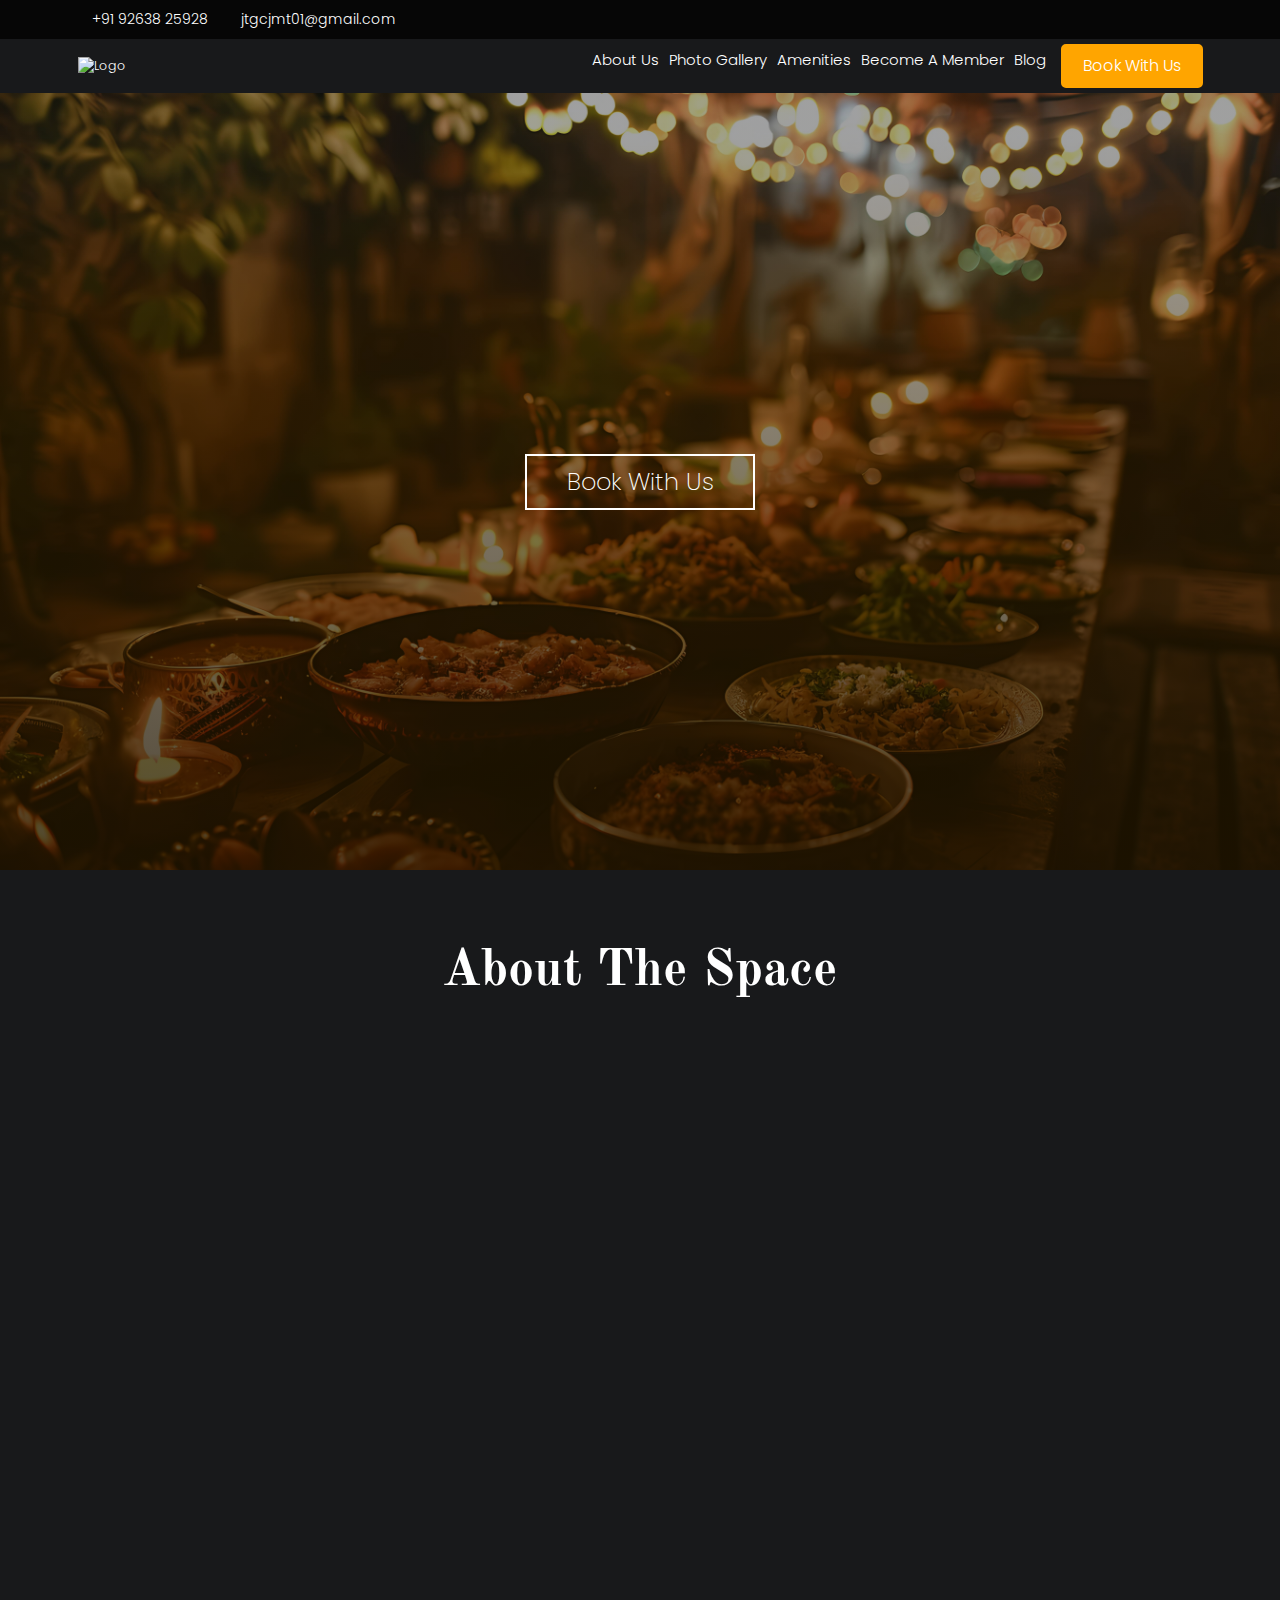
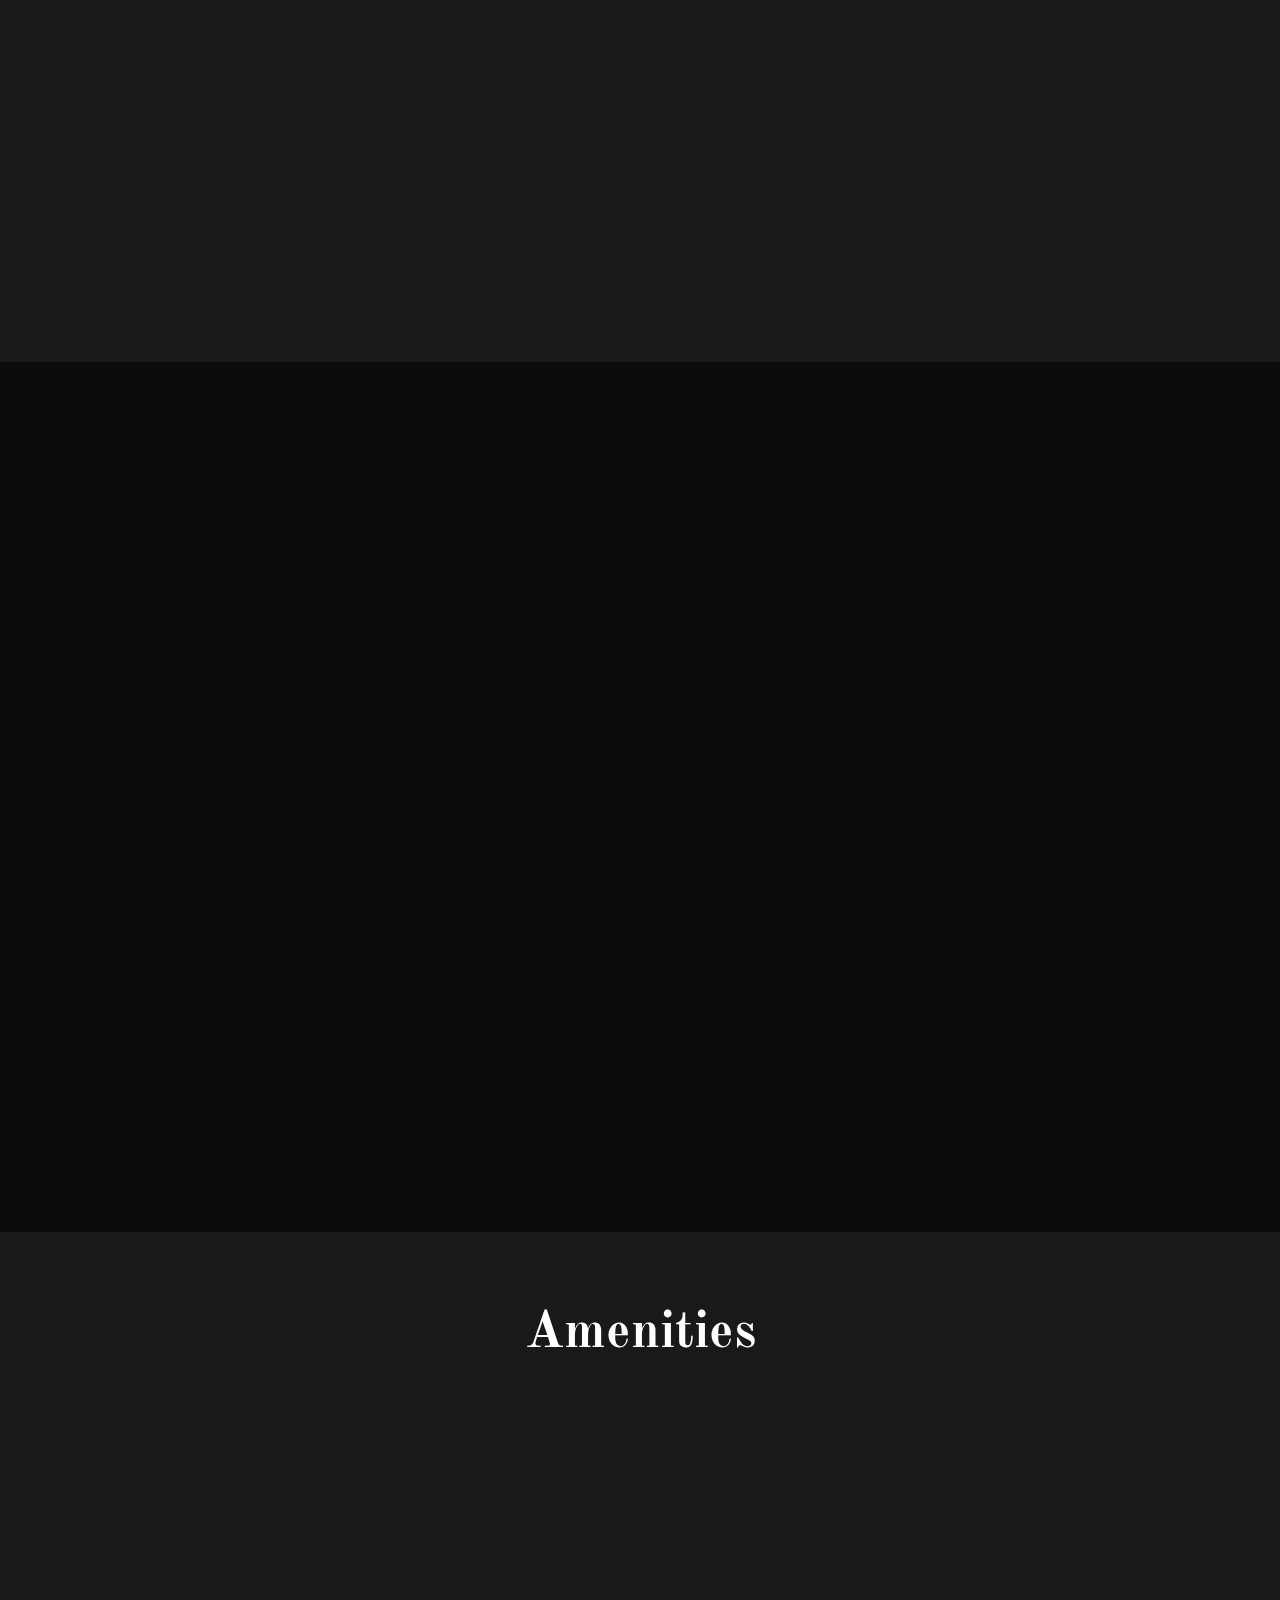
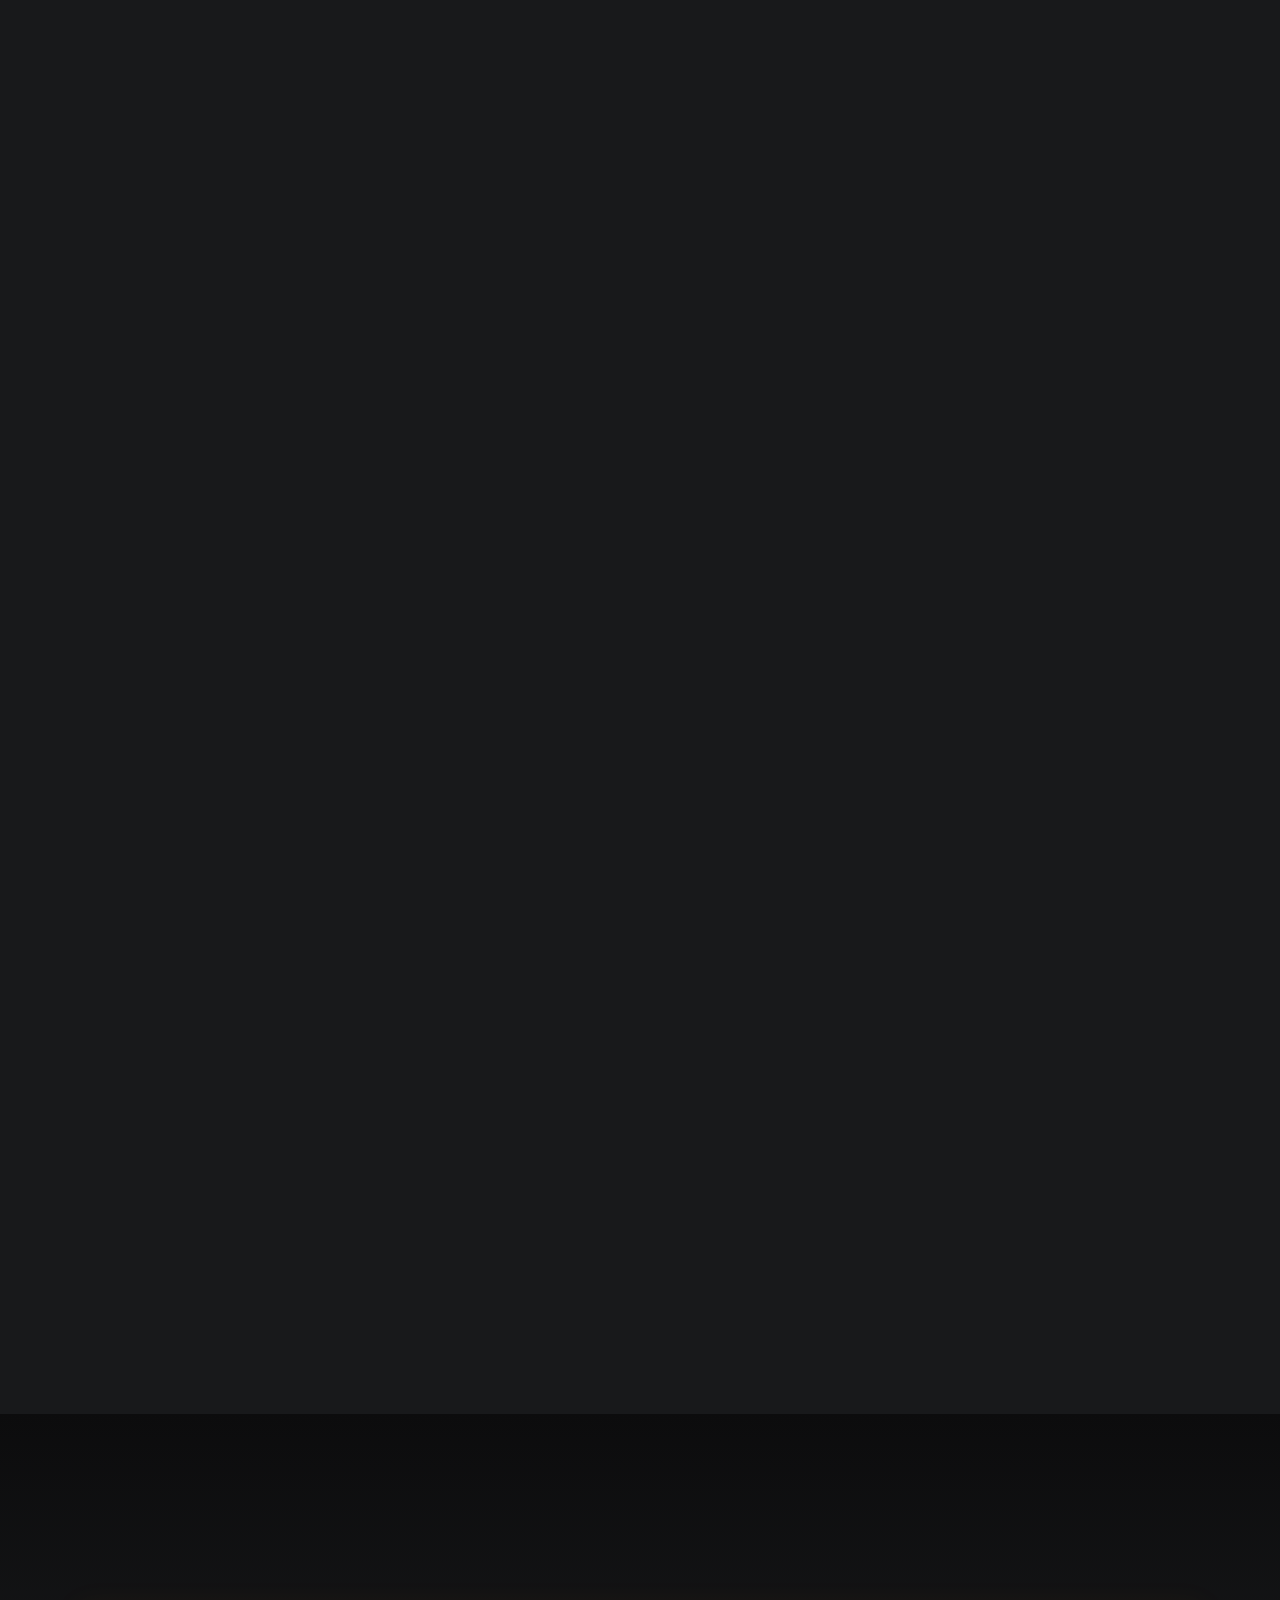
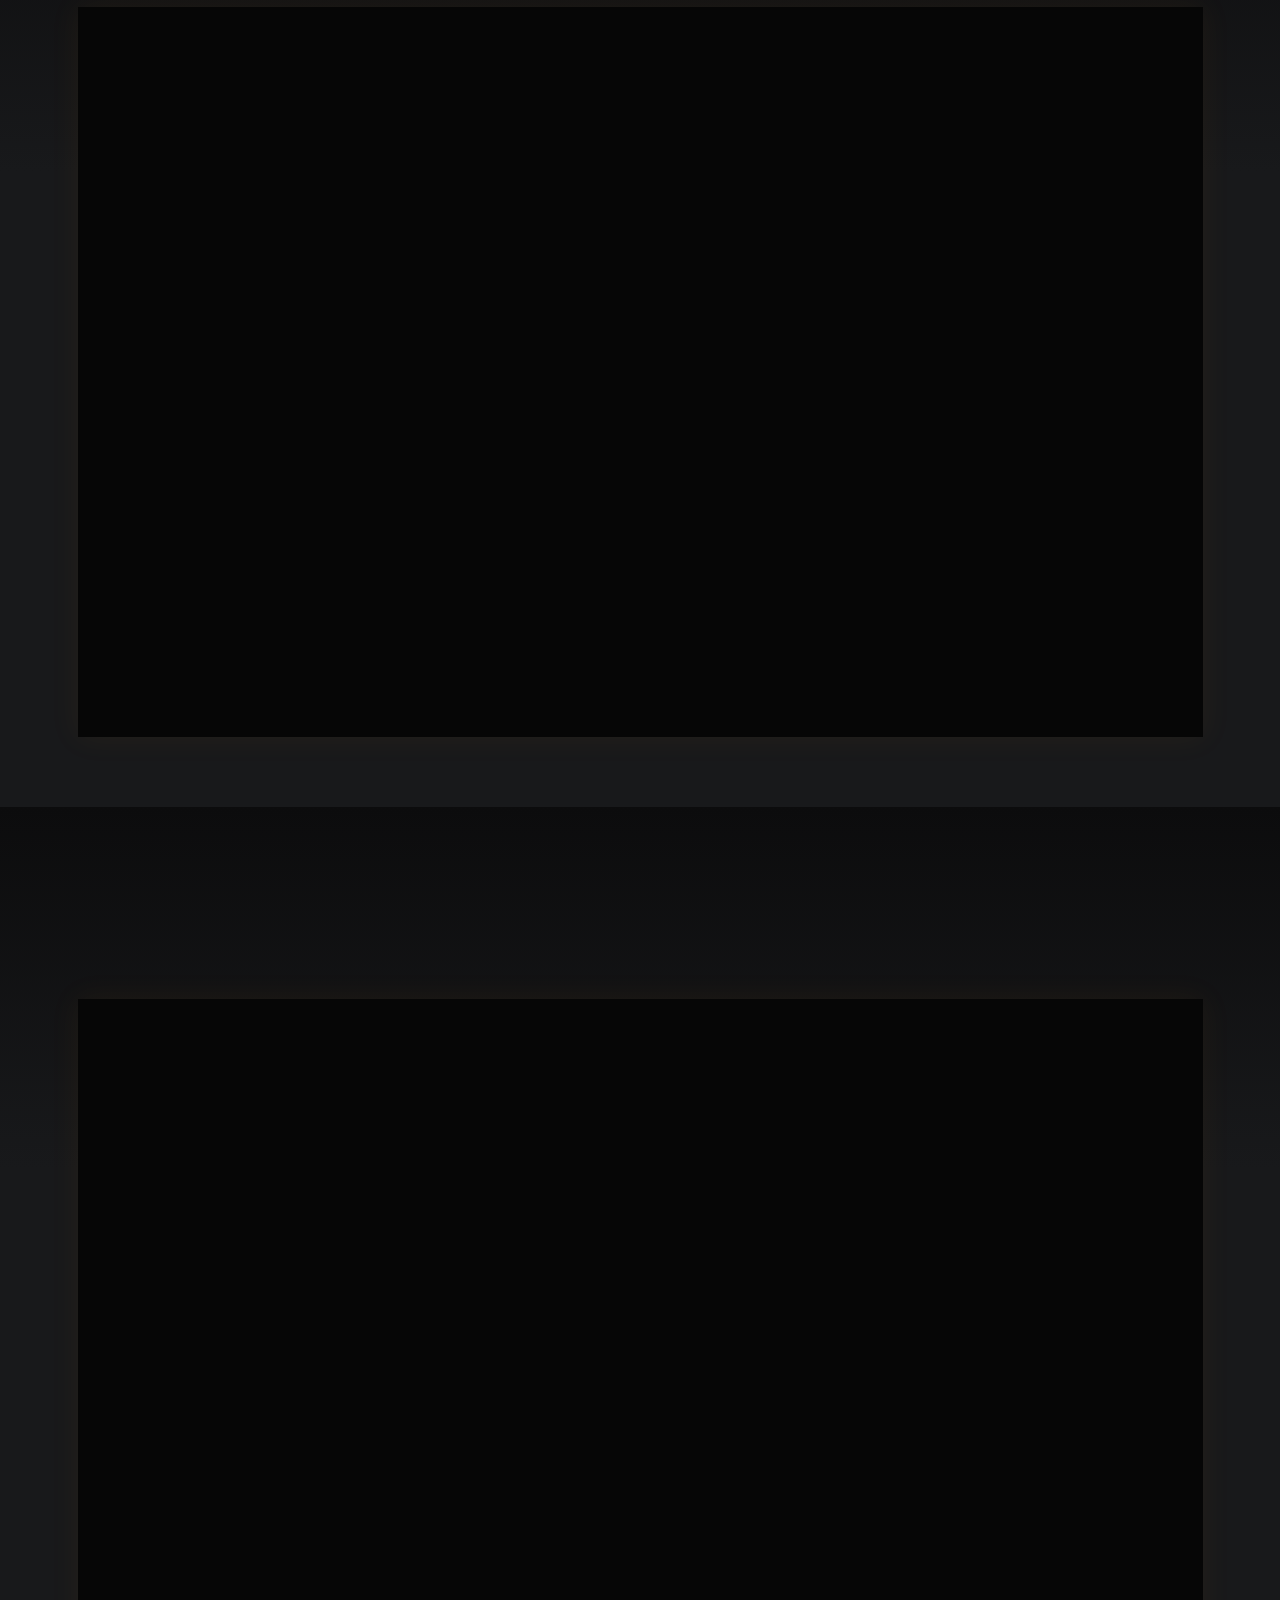
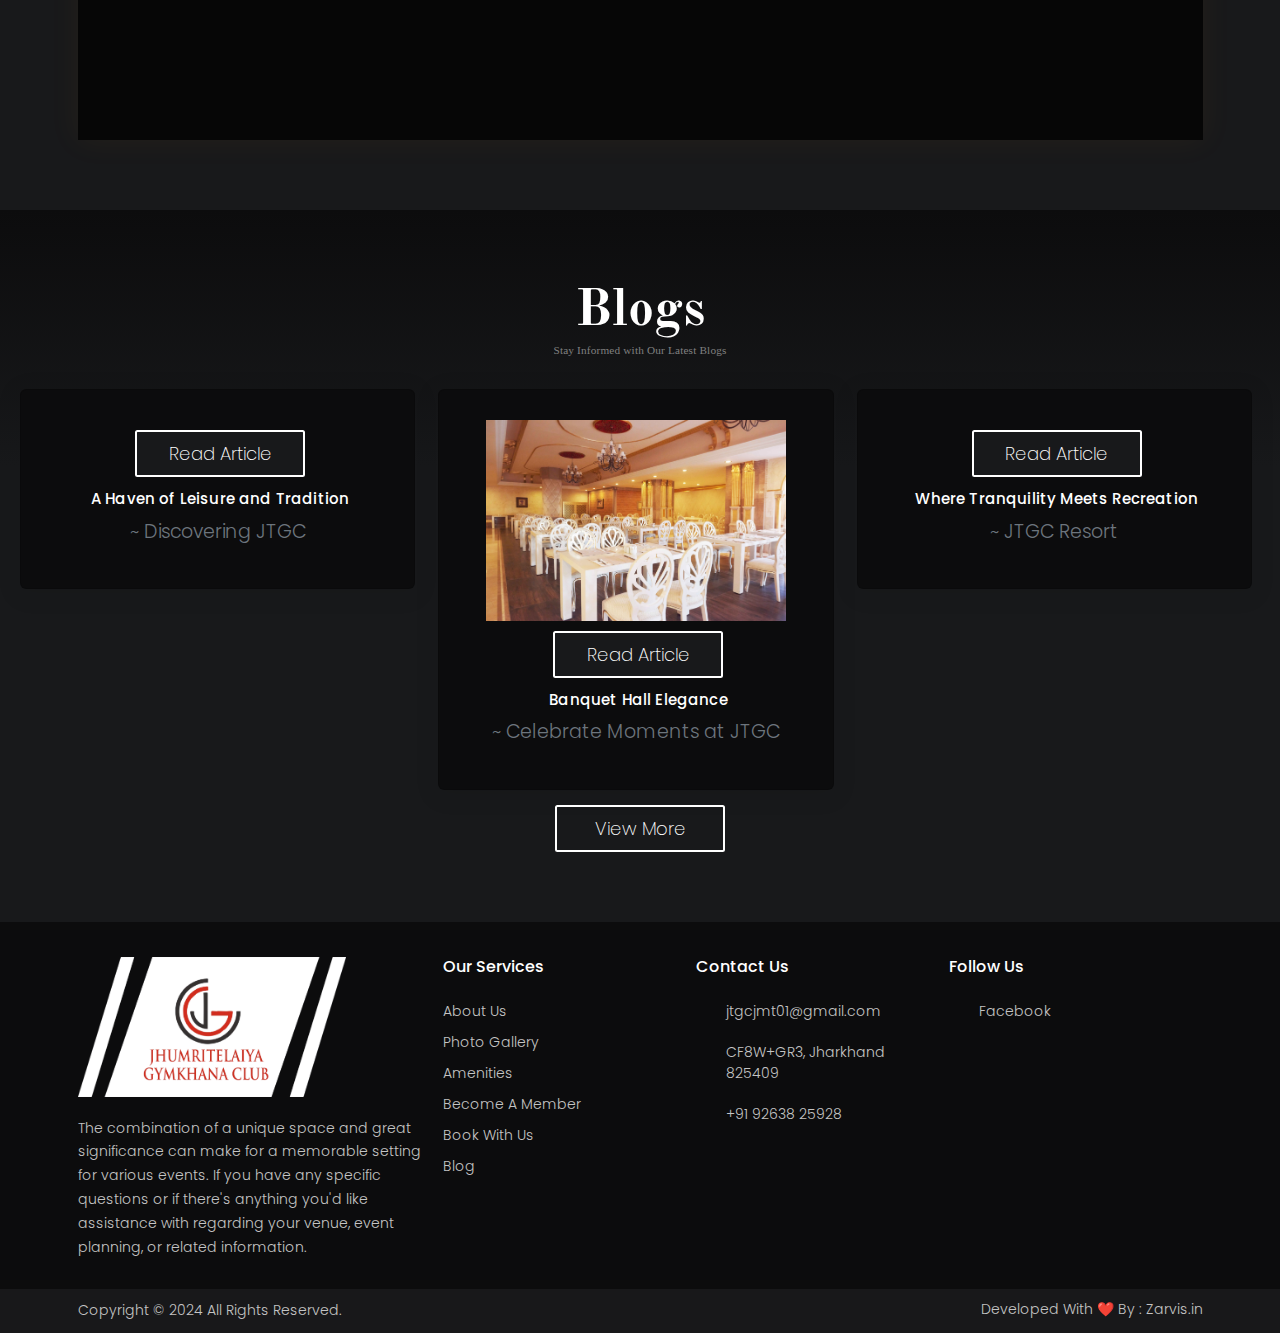
==== commit ff5cbde8: "logo change" ====
--- a/index.html
+++ b/index.html
@@ -90,9 +90,9 @@
         <div class="hero-gredient"></div>
         <div class="container">
             <div class="hero-content">
-                <div class="hero-logo">
+                <!-- <div class="hero-logo">
                     <img src="./image/logo.png" alt="Hero Logo">
-                </div>
+                </div> -->
                 <a class="book-venue-btn" href="#BookNow">Book With Us</a>
             </div>
         </div>
@@ -164,92 +164,97 @@
         <div class="gallery-images aos-init" id="lightgallery" data-aos="fade-up" data-aos-delay="300" data-aos-once="true" lg-uid="lg0">
             <div class="gallery-content" data-responsive="images/gallery/gallery-image1.jpg" data-src="images/gallery/gallery-image1.jpg" style="display: block;">
                 <a href="/index.html">
-                    <img class="img-responsive" src="./files/gallery-image1.jpg" alt="Gallery Image">
+                    <img class="img-responsive" src="/image/gallery/gallery-image1.jpg" alt="Gallery Image">
                 </a>
             </div>
             <div class="gallery-content" data-responsive="images/gallery/gallery-image2.jpg" data-src="images/gallery/gallery-image2.jpg" style="display: block;">
                 <a href="/index.html">
-                    <img class="img-responsive" src="./files/gallery-image2.jpg" alt="Gallery Image">
+                    <img class="img-responsive" src="/image/gallery/gallery-image2.jpg" alt="Gallery Image">
                 </a>
             </div>
             <div class="gallery-content" data-responsive="images/gallery/gallery-image3.jpg" data-src="images/gallery/gallery-image3.jpg" style="display: block;">
                 <a href="/index.html">
-                    <img class="img-responsive" src="./files/gallery-image3.jpg" alt="Gallery Image">
+                    <img class="img-responsive" src="/image/gallery/gallery-image3.jpg" alt="Gallery Image">
                 </a>
             </div>
             <div class="gallery-content" data-responsive="images/gallery/gallery-image4.jpg" data-src="images/gallery/gallery-image4.jpg" style="display: block;">
                 <a href="/index.html">
-                    <img class="img-responsive" src="./files/gallery-image4.jpg" alt="Gallery Image">
+                    <img class="img-responsive" src="/image/gallery/gallery-image4.jpg" alt="Gallery Image">
+                </a>
+            </div>
+            <div class="gallery-content" data-responsive="images/gallery/gallery-image8.jpg" data-src="images/gallery/gallery-image8.jpg" style="display: block;">
+                <a href="/index.html">
+                    <img class="img-responsive" src="/image/gallery/gallery-image8.jpg" alt="Gallery Image">
                 </a>
             </div>
             <div class="gallery-content" data-responsive="images/gallery/gallery-image5.jpg" data-src="images/gallery/gallery-image5.jpg" style="display: block;">
                 <a href="/index.html">
-                    <img class="img-responsive" src="./files/gallery-image5.jpg" alt="Gallery Image">
+                    <img class="img-responsive" src="/image/gallery/gallery-image5.jpg" alt="Gallery Image">
                 </a>
             </div>
             <div class="gallery-content" data-responsive="images/gallery/gallery-image6.jpg" data-src="images/gallery/gallery-image6.jpg" style="display: block;">
                 <a href="/index.html">
-                    <img class="img-responsive" src="./files/gallery-image6.jpg" alt="Gallery Image">
+                    <img class="img-responsive" src="/image/gallery/gallery-image6.jpg" alt="Gallery Image">
                 </a>
             </div>
             <div class="gallery-content" data-responsive="images/gallery/gallery-image7.jpg" data-src="images/gallery/gallery-image7.jpg" style="display: block;">
                 <a href="/index.html">
-                    <img class="img-responsive" src="./files/gallery-image7.jpg" alt="Gallery Image">
+                    <img class="img-responsive" src="/image/gallery/gallery-image7.jpg" alt="Gallery Image">
                 </a>
             </div>
             <div class="gallery-content" data-responsive="images/gallery/gallery-image8.jpg" data-src="images/gallery/gallery-image8.jpg" style="display: block;">
                 <a href="/index.html">
-                    <img class="img-responsive" src="./files/gallery-image8.jpg" alt="Gallery Image">
+                    <img class="img-responsive" src="/image/aminities/badminton.jpg" alt="Gallery Image">
                 </a>
             </div>
             <div class="gallery-content" data-responsive="images/gallery/gallery-image9.jpg" data-src="images/gallery/gallery-image9.jpg">
                 <a href="/index.html">
-                    <img class="img-responsive" src="./files/gallery-image9.jpg" alt="Gallery Image">
+                    <img class="img-responsive" src="/image/aminities/banquete.jpg" alt="Gallery Image">
                 </a>
             </div>
             <div class="gallery-content" data-responsive="images/gallery/gallery-image10.jpg" data-src="images/gallery/gallery-image10.jpg">
                 <a href="/index.html">
-                    <img class="img-responsive" src="./files/gallery-image10.jpg" alt="Gallery Image">
-                </a>
-            </div>
-            <!-- <div class="gallery-content" data-responsive="images/gallery/gallery-image11.jpg" data-src="images/gallery/gallery-image11.jpg">
-                <a href="/index.html">
-                    <img class="img-responsive" src="./files/gallery-image11.jpg" alt="Gallery Image">
-                </a>
-            </div> -->
+                    <img class="img-responsive" src="/image/aminities/bar.jpg" alt="Gallery Image">
+                </a>
+            </div>
+            <div class="gallery-content" data-responsive="images/gallery/gallery-image11.jpg" data-src="images/gallery/gallery-image11.jpg">
+                <a href="/index.html">
+                    <img class="img-responsive" src="/image/aminities/cafeteria.jpg" alt="Gallery Image">
+                </a>
+            </div>
             <div class="gallery-content" data-responsive="images/gallery/gallery-image12.jpg" data-src="images/gallery/gallery-image12.jpg">
                 <a href="/index.html">
-                    <img class="img-responsive" src="./files/gallery-image12.jpg" alt="Gallery Image">
+                    <img class="img-responsive" src="/image/aminities/indoor-gym.jpg" alt="Gallery Image">
                 </a>
             </div>
             <div class="gallery-content" data-responsive="images/gallery/gallery-image13.jpg" data-src="images/gallery/gallery-image13.jpg">
                 <a href="/index.html">
-                    <img class="img-responsive" src="./files/gallery-image13.jpg" alt="Gallery Image">
+                    <img class="img-responsive" src="/image/aminities/kids-fun--zone.jpg" alt="Gallery Image">
                 </a>
             </div>
             <div class="gallery-content" data-responsive="images/gallery/gallery-image14.jpg" data-src="images/gallery/gallery-image14.jpg">
                 <a href="/index.html">
-                    <img class="img-responsive" src="./files/gallery-image14.jpg" alt="Gallery Image">
-                </a>
-            </div>
-            <!-- <div class="gallery-content" data-responsive="images/gallery/gallery-image15.jpg" data-src="images/gallery/gallery-image15.jpg">
-                <a href="/index.html">
-                    <img class="img-responsive" src="./files/gallery-image15.jpg" alt="Gallery Image">
+                    <img class="img-responsive" src="/image/aminities/laun.jpg" alt="Gallery Image">
+                </a>
+            </div>
+            <div class="gallery-content" data-responsive="images/gallery/gallery-image15.jpg" data-src="images/gallery/gallery-image15.jpg">
+                <a href="/index.html">
+                    <img class="img-responsive" src="/image/aminities/Outdoor-Gym.jpg" alt="Gallery Image">
                 </a>
             </div>
             <div class="gallery-content" data-responsive="images/gallery/gallery-image16.jpg" data-src="images/gallery/gallery-image16.jpg">
                 <a href="/index.html">
-                    <img class="img-responsive" src="./files/gallery-image16.jpg" alt="Gallery Image">
-                </a>
-            </div> -->
-            <!-- <div class="gallery-content" data-responsive="images/gallery/gallery-image17.jpg" data-src="images/gallery/gallery-image17.jpg">
-                <a href="/index.html">
-                    <img class="img-responsive" src="./files/gallery-image17.jpg" alt="Gallery Image">
-                </a>
-            </div> -->
+                    <img class="img-responsive" src="/image/aminities/resturants.jpg" alt="Gallery Image">
+                </a>
+            </div>
+            <div class="gallery-content" data-responsive="images/gallery/gallery-image17.jpg" data-src="images/gallery/gallery-image17.jpg">
+                <a href="/index.html">
+                    <img class="img-responsive" src="/image/aminities/rooms.jpg" alt="Gallery Image">
+                </a>
+            </div>
             <div class="gallery-content" data-responsive="images/gallery/gallery-image18.jpg" data-src="images/gallery/gallery-image18.jpg">
                 <a href="/index.html">
-                    <img class="img-responsive" src="./files/gallery-image18.jpg" alt="Gallery Image">
+                    <img class="img-responsive" src="/image/aminities/table-tennis.jpg" alt="Gallery Image">
                 </a>
             </div>
         </div>
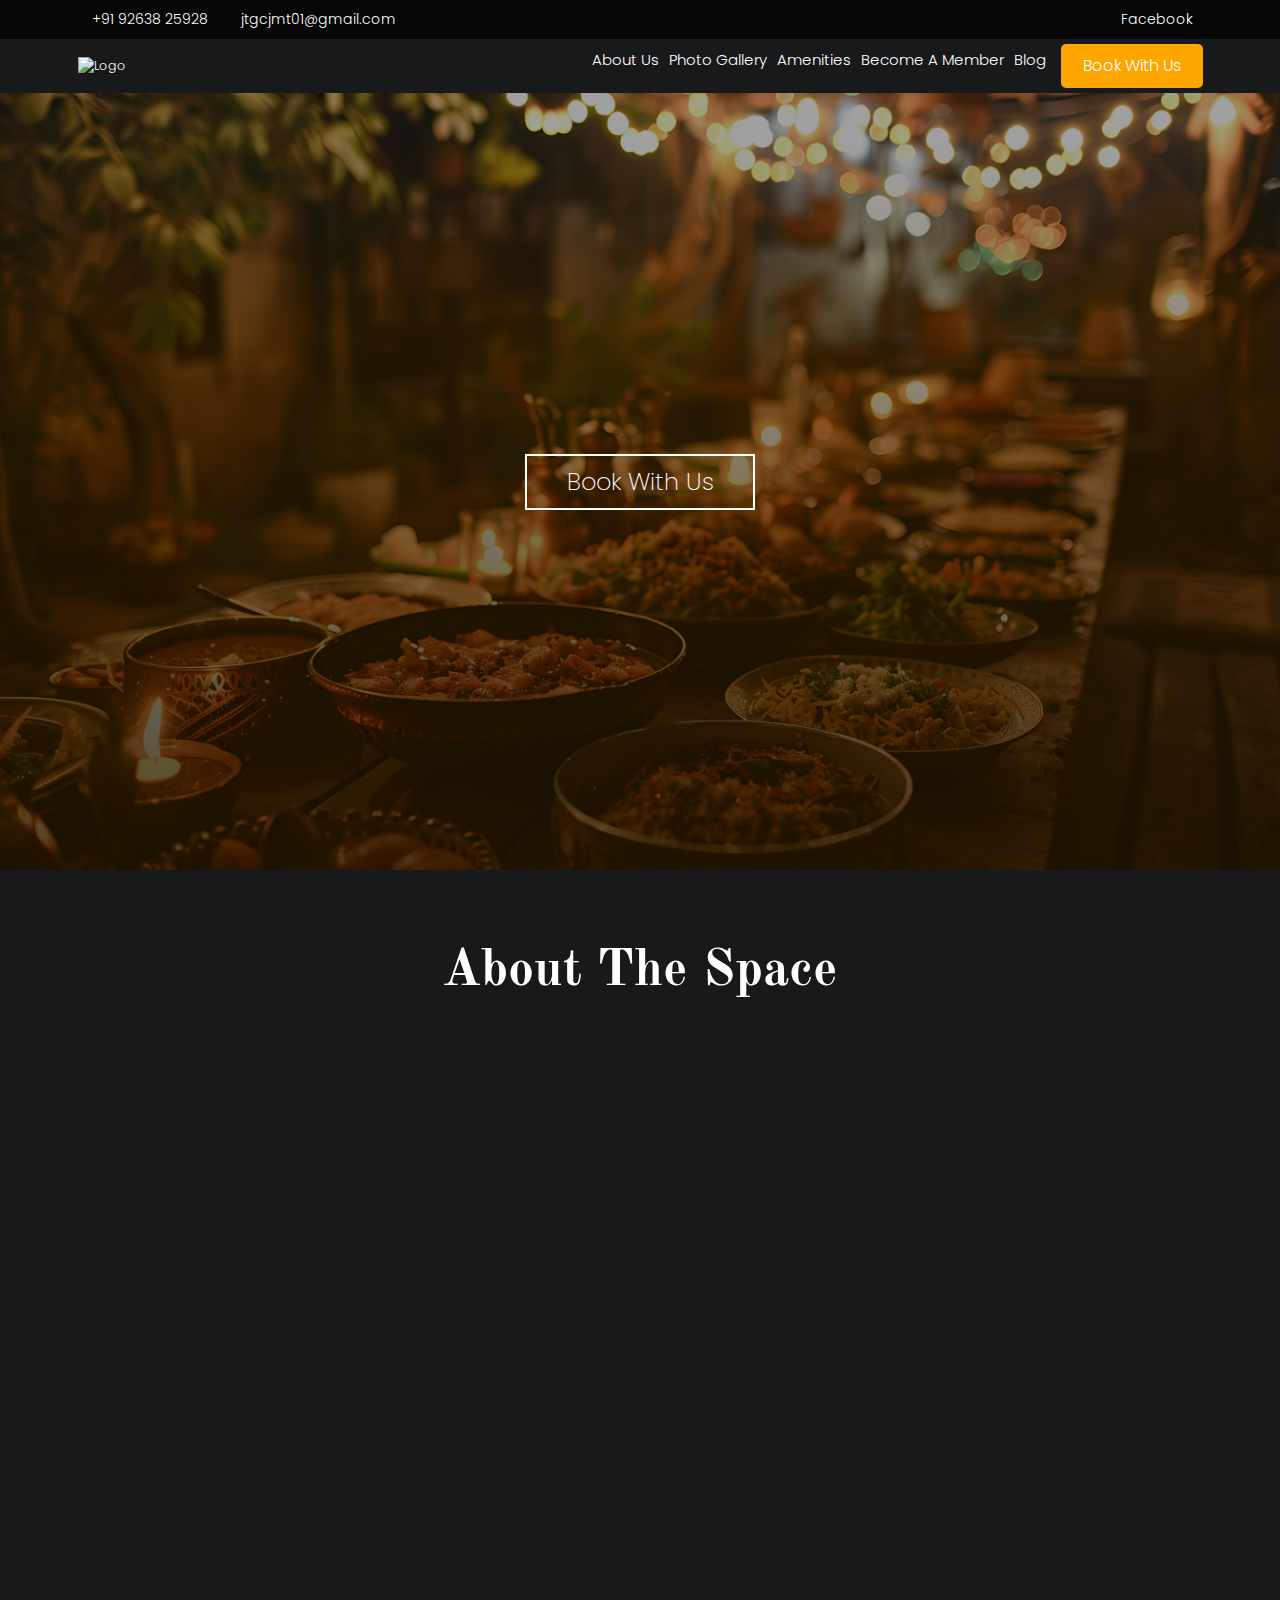
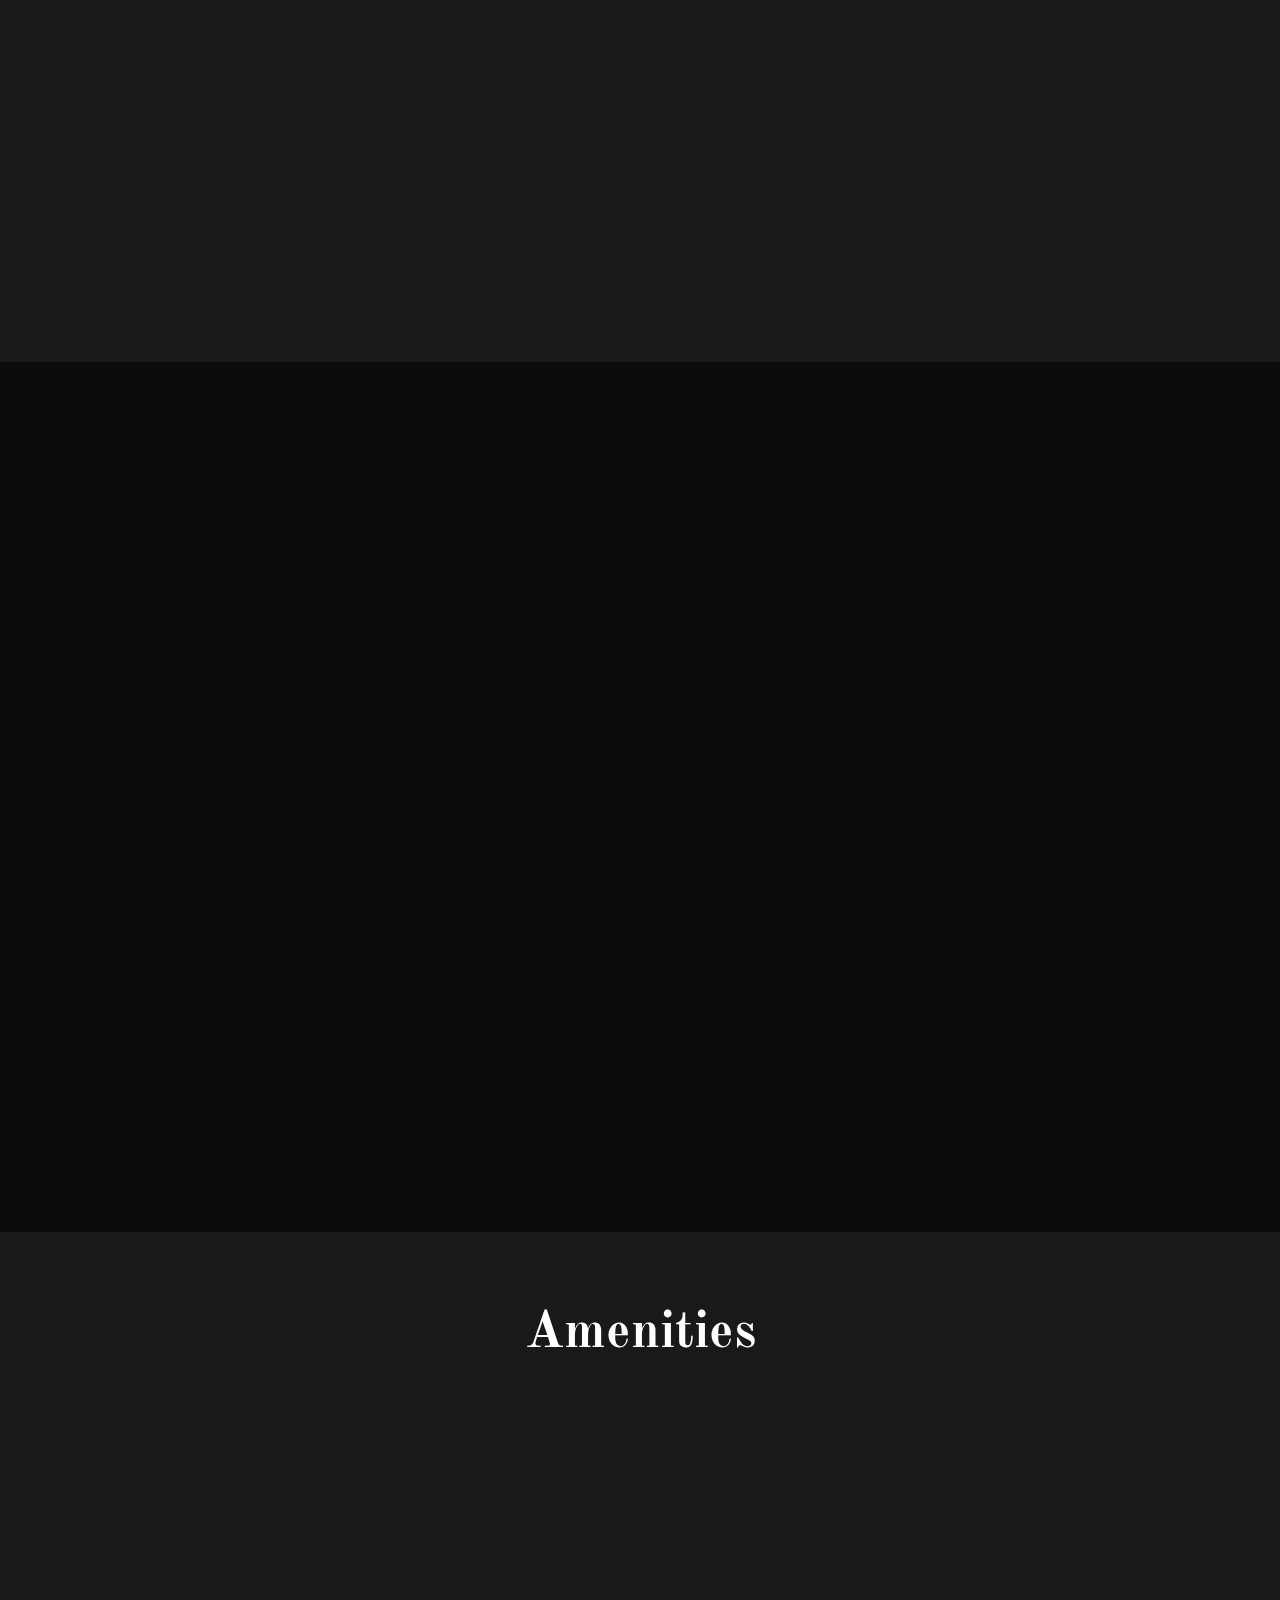
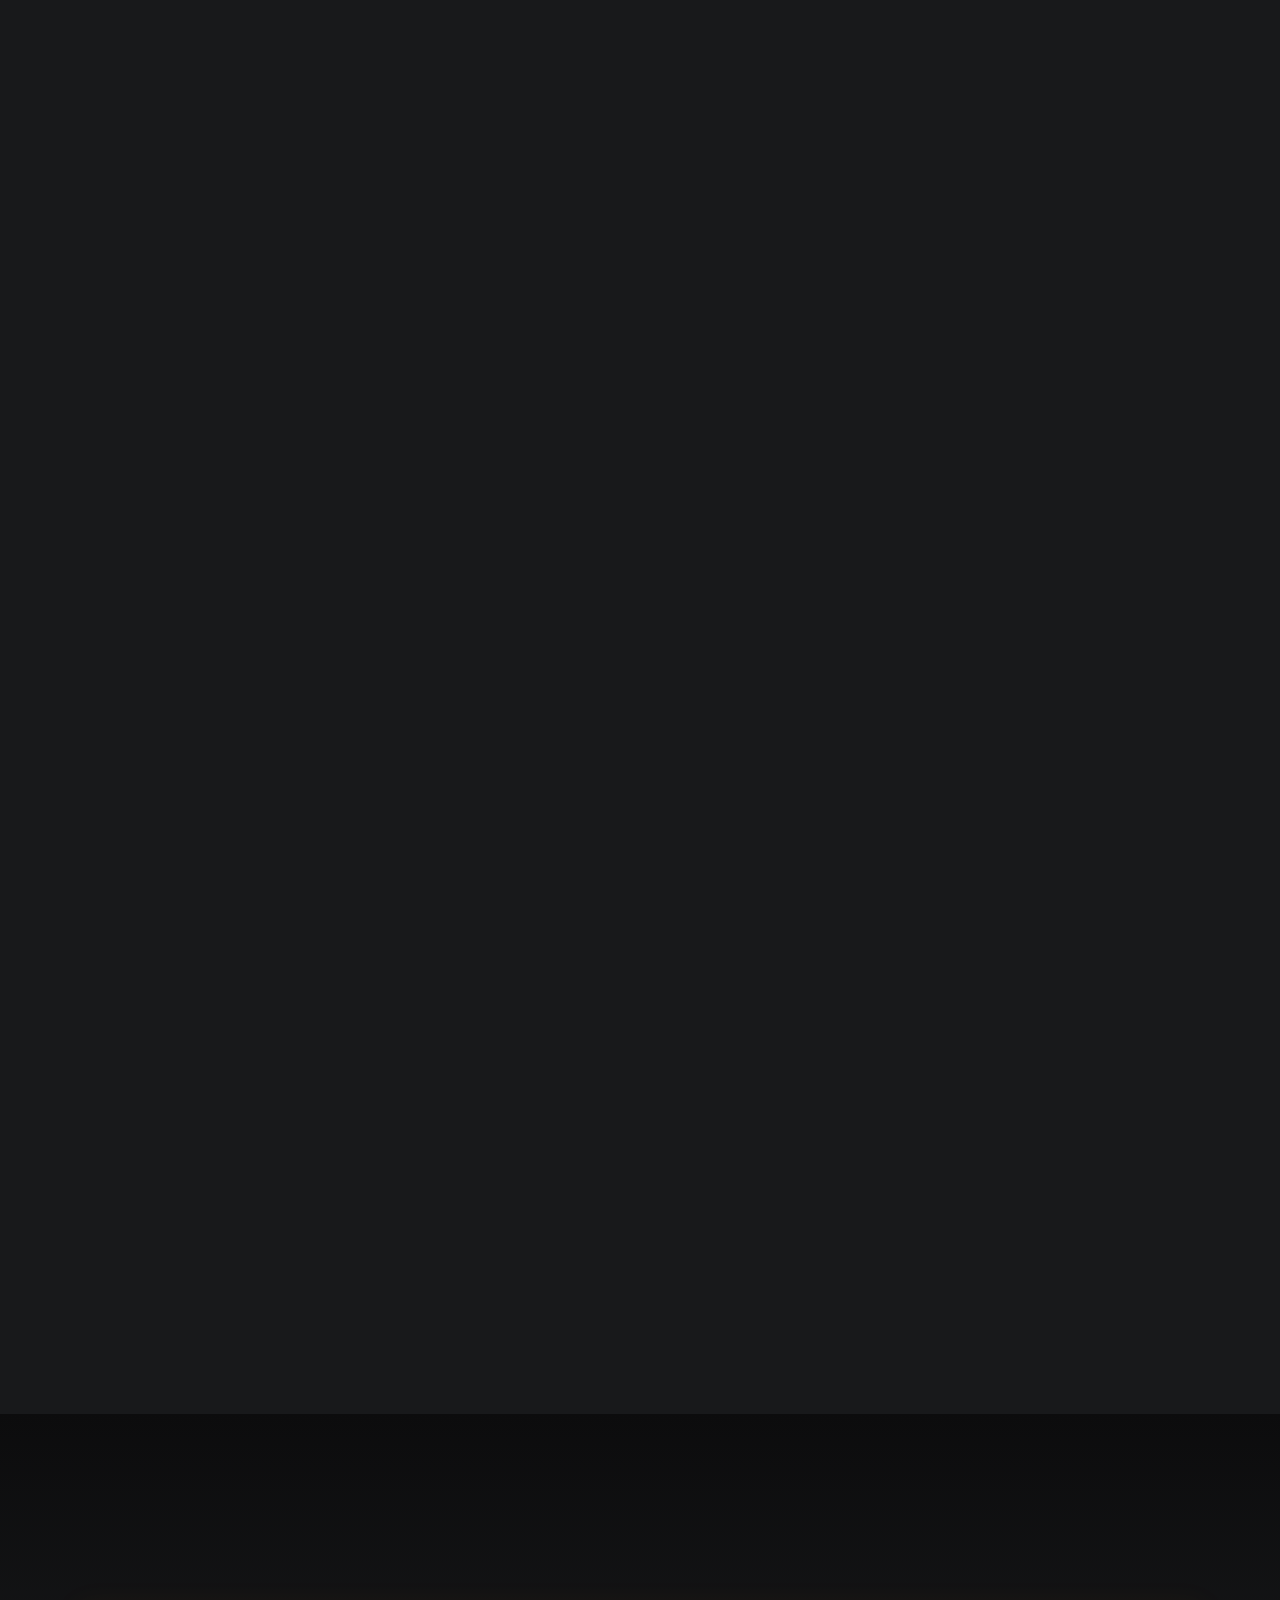
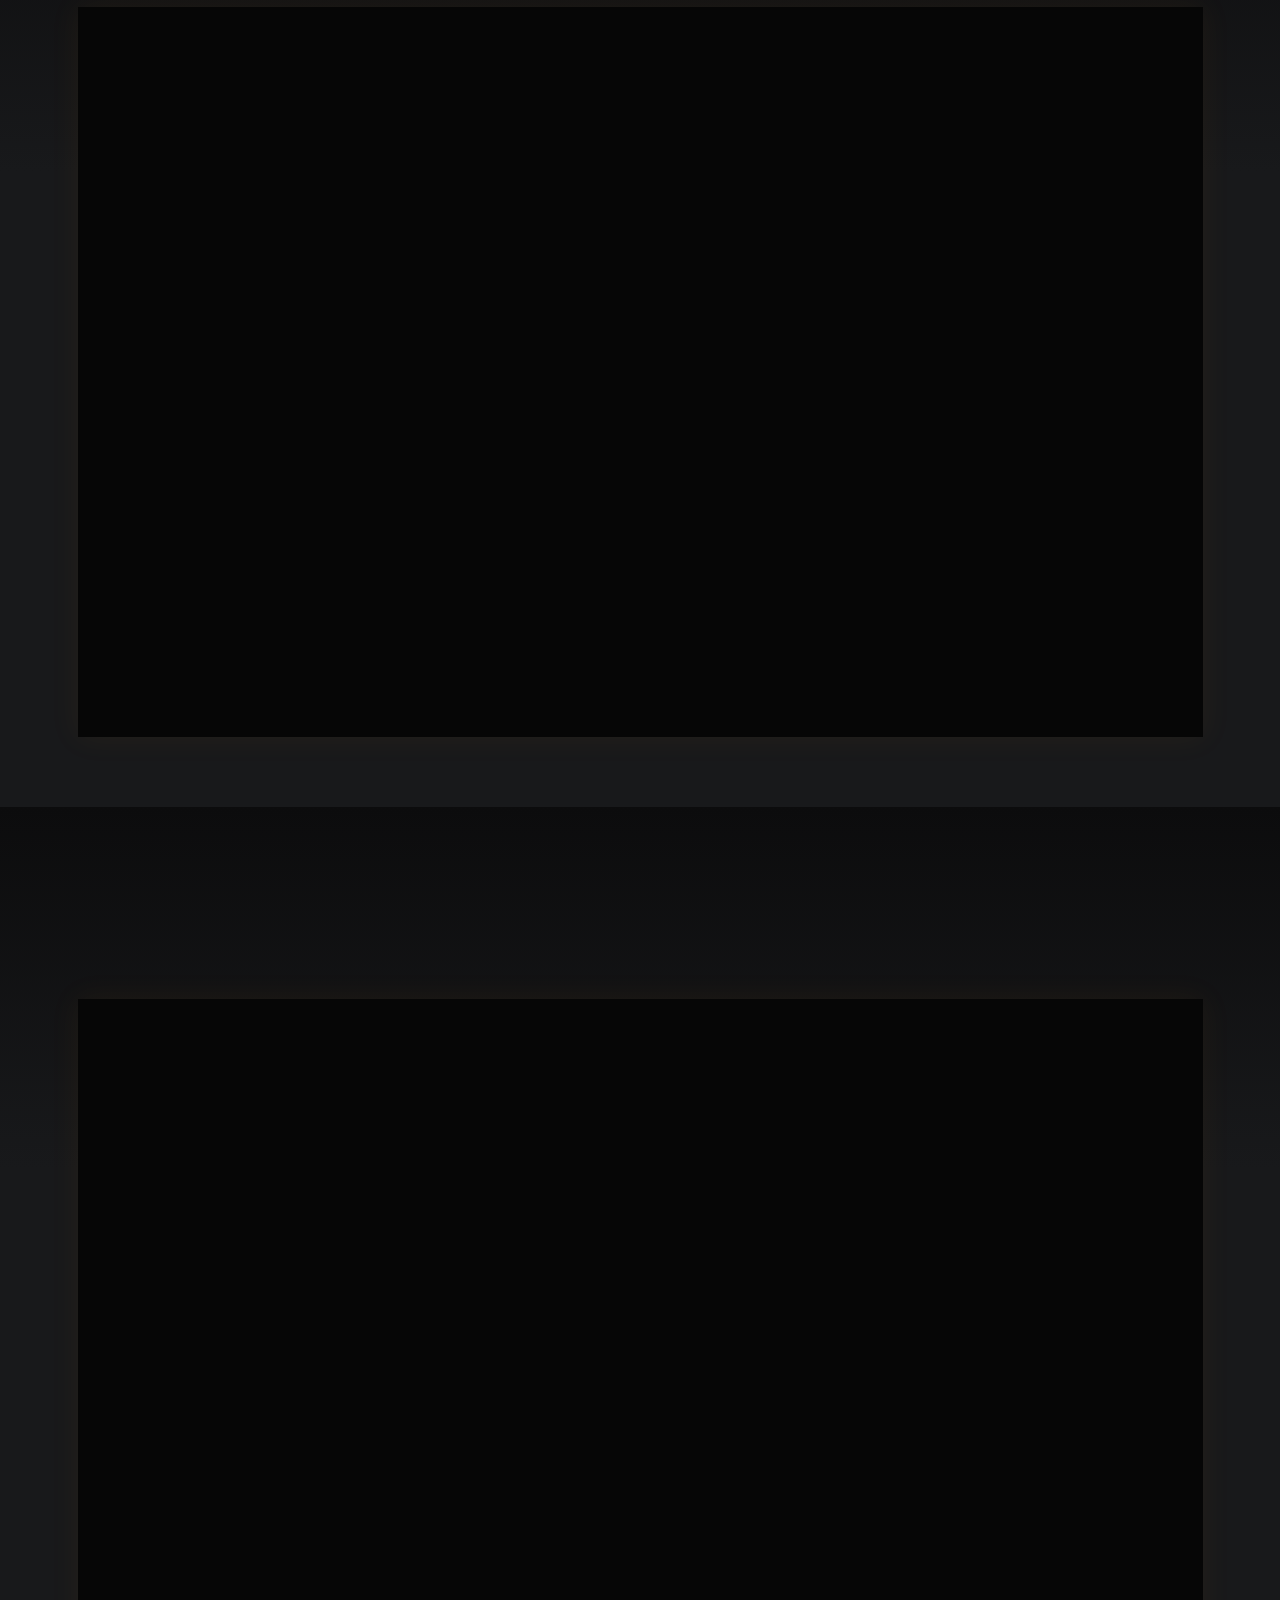
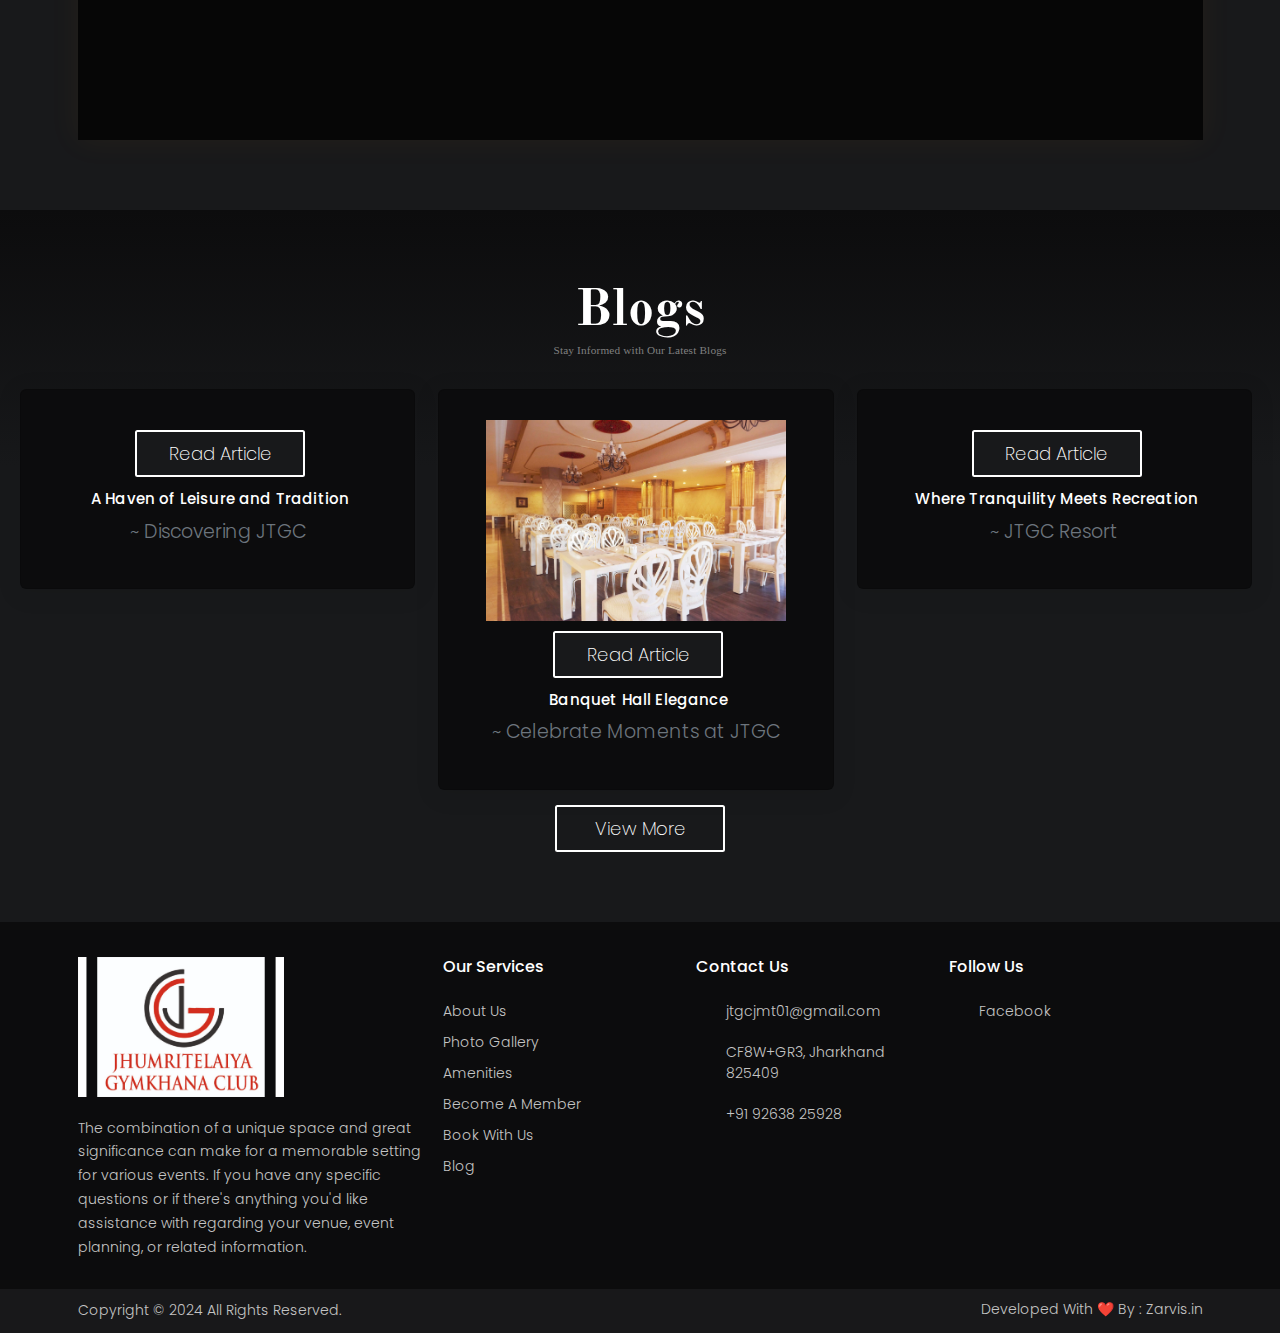
==== commit 5232521f: "logo final change" ====
--- a/index.html
+++ b/index.html
@@ -4,9 +4,24 @@
     
     <title>JTGC</title>
     <meta content="width=device-width, initial-scale=1.0" name="viewport">
-    <meta name="keywords" content="Event Venue">
-    <meta name="description" content="Event Venue">
-    <meta name="author" content="">
+    <meta name="description" content="Jhumri Telaiya Gymkhana Club offers premier facilities for booking marriage ceremonies, corporate events, and other celebrations in Jhumri Telaiya.">
+    <meta name="keywords" content="Jhumri Telaiya Gymkhana Club, marriage ceremonies, corporate events, celebrations, event booking, Jhumri Telaiya">
+    <meta name="robots" content="index, follow">
+    <!-- Open Graph Meta Tags for Social Media Sharing -->
+    <meta property="og:title" content="Jhumri Telaiya Gymkhana Club">
+    <meta property="og:description" content="Book your next event at the Jhumri Telaiya Gymkhana Club, the premier venue for marriage ceremonies, corporate events, and other celebrations in Jhumri Telaiya.">
+    <meta property="og:image" content="image\logo.png">
+    <meta property="og:url" content="">
+    <meta property="og:type" content="website">
+    
+    <!-- Twitter Card Meta Tags -->
+    <meta name="twitter:card" content="summary_large_image">
+    <meta name="twitter:title" content="Jhumri Telaiya Gymkhana Club">
+    <meta name="twitter:description" content="Book your next event at the Jhumri Telaiya Gymkhana Club, the premier venue for marriage ceremonies, corporate events, and other celebrations in Jhumri Telaiya.">
+    <meta name="twitter:image" content="image\logo.png">
+    <meta name="twitter:url" content="">
+
+
     <meta name="MobileOptimized" content="320">
     <!--Template Style -->
     <link rel="stylesheet" type="text/css" href="./files/bootstrap.min.css">
@@ -23,7 +38,7 @@
     <link href="https://fonts.googleapis.com/css2?family=Poppins:ital,wght@0,100;0,200;0,300;0,400;0,500;0,600;0,700;0,800;0,900;1,100;1,200;1,300;1,400;1,500;1,600;1,700;1,800;1,900&display=swap" rel="stylesheet">
     <link rel="stylesheet" href="https://cdnjs.cloudflare.com/ajax/libs/font-awesome/6.5.2/css/all.min.css" integrity="sha512-SnH5WK+bZxgPHs44uWIX+LLJAJ9/2PkPKZ5QiAj6Ta86w+fsb2TkcmfRyVX3pBnMFcV7oQPJkl9QevSCWr3W6A==" crossorigin="anonymous" referrerpolicy="no-referrer" />
     <!--favicon-->
-    <link rel="shortcut icon" type="image/png" href="/image/favicon.png">
+    <link rel="shortcut icon" type="image/png" href="/image/favicon.jpeg">
 </head>
 
 <body data-aos-easing="ease" data-aos-duration="1200" data-aos-delay="0" cz-shortcut-listen="true" style="padding-top: 0px;">
@@ -45,7 +60,7 @@
                 <div class="col-md-4">
                     <ul class="social-media">
                         <li>
-                            <a href="/index.html#"><i class="fa-brands fa-facebook-f"></i></a>
+                            <a href="/index.html#"><i class="fa-brands fa-facebook-f"></i>  Facebook</a>
                         </li>
                         <!-- <li>
                             <a href="/index.html#"><i class="fa-brands fa-instagram"></i></a>
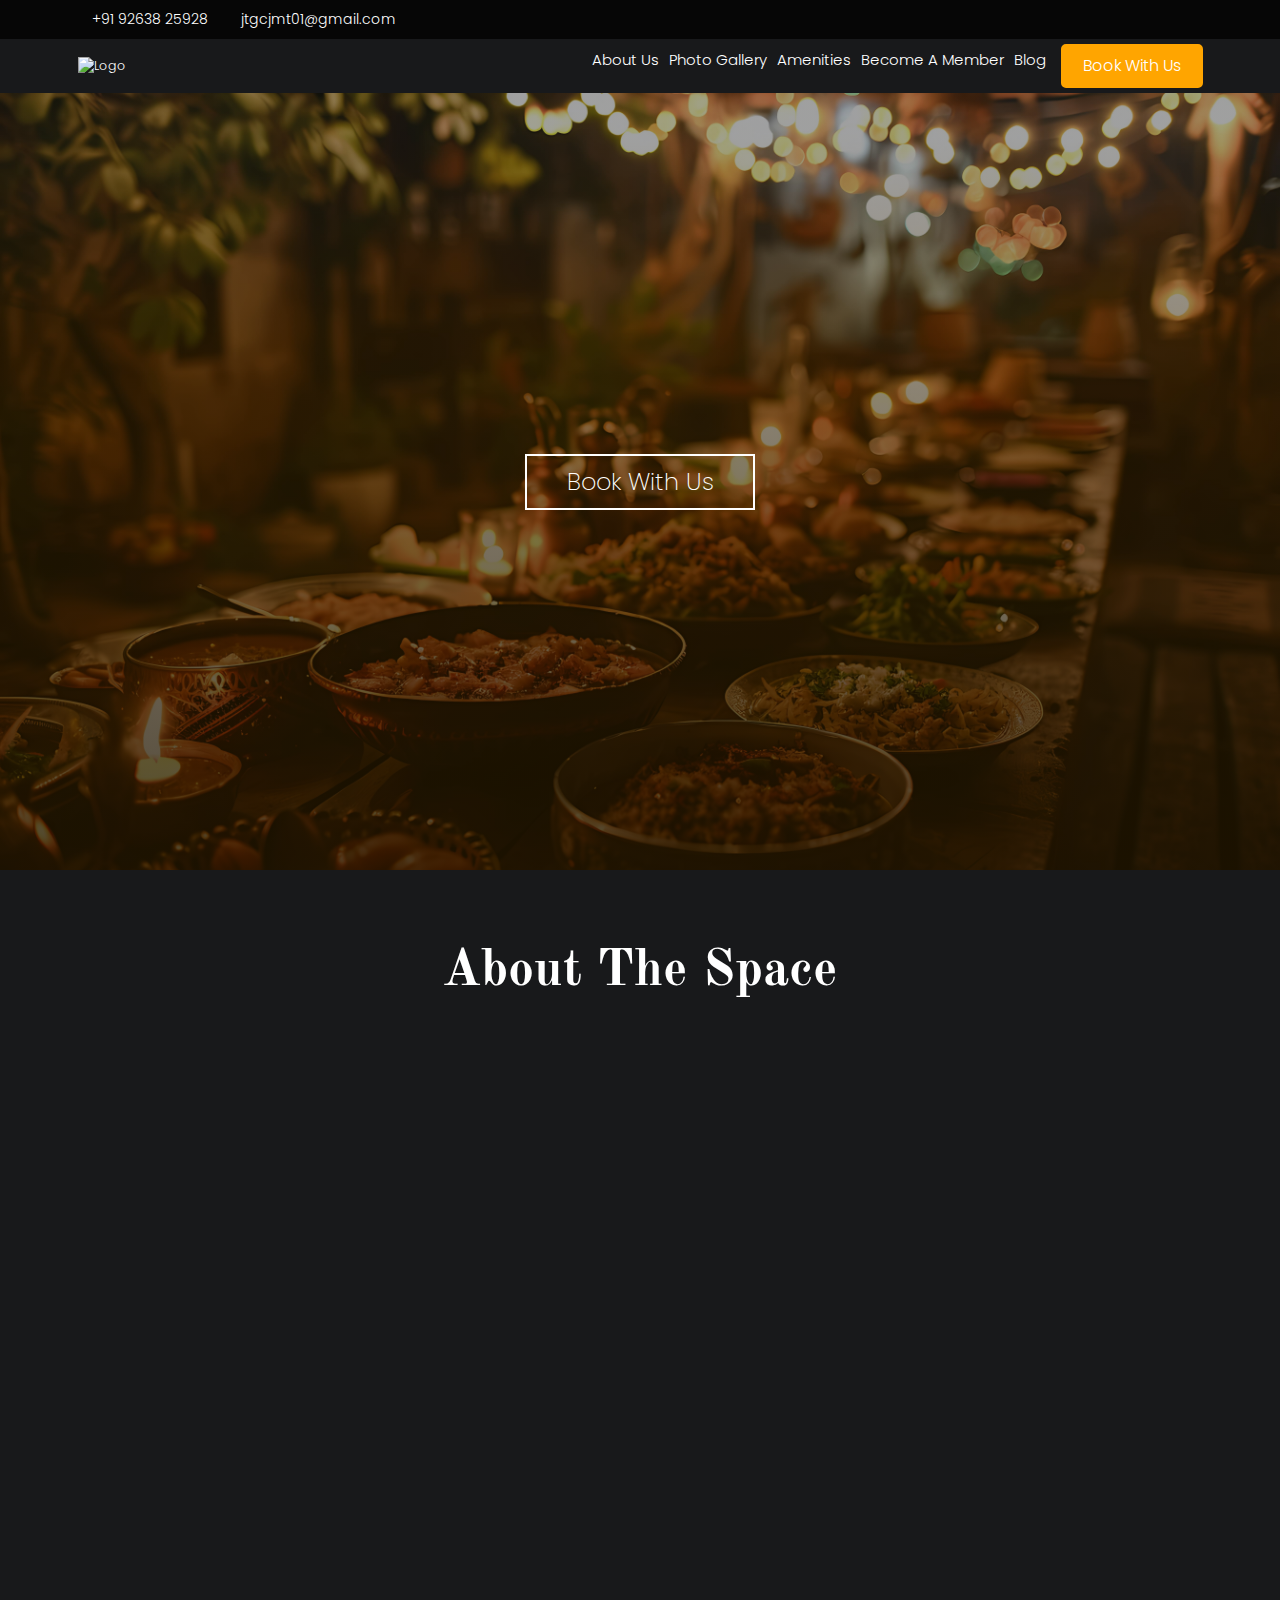
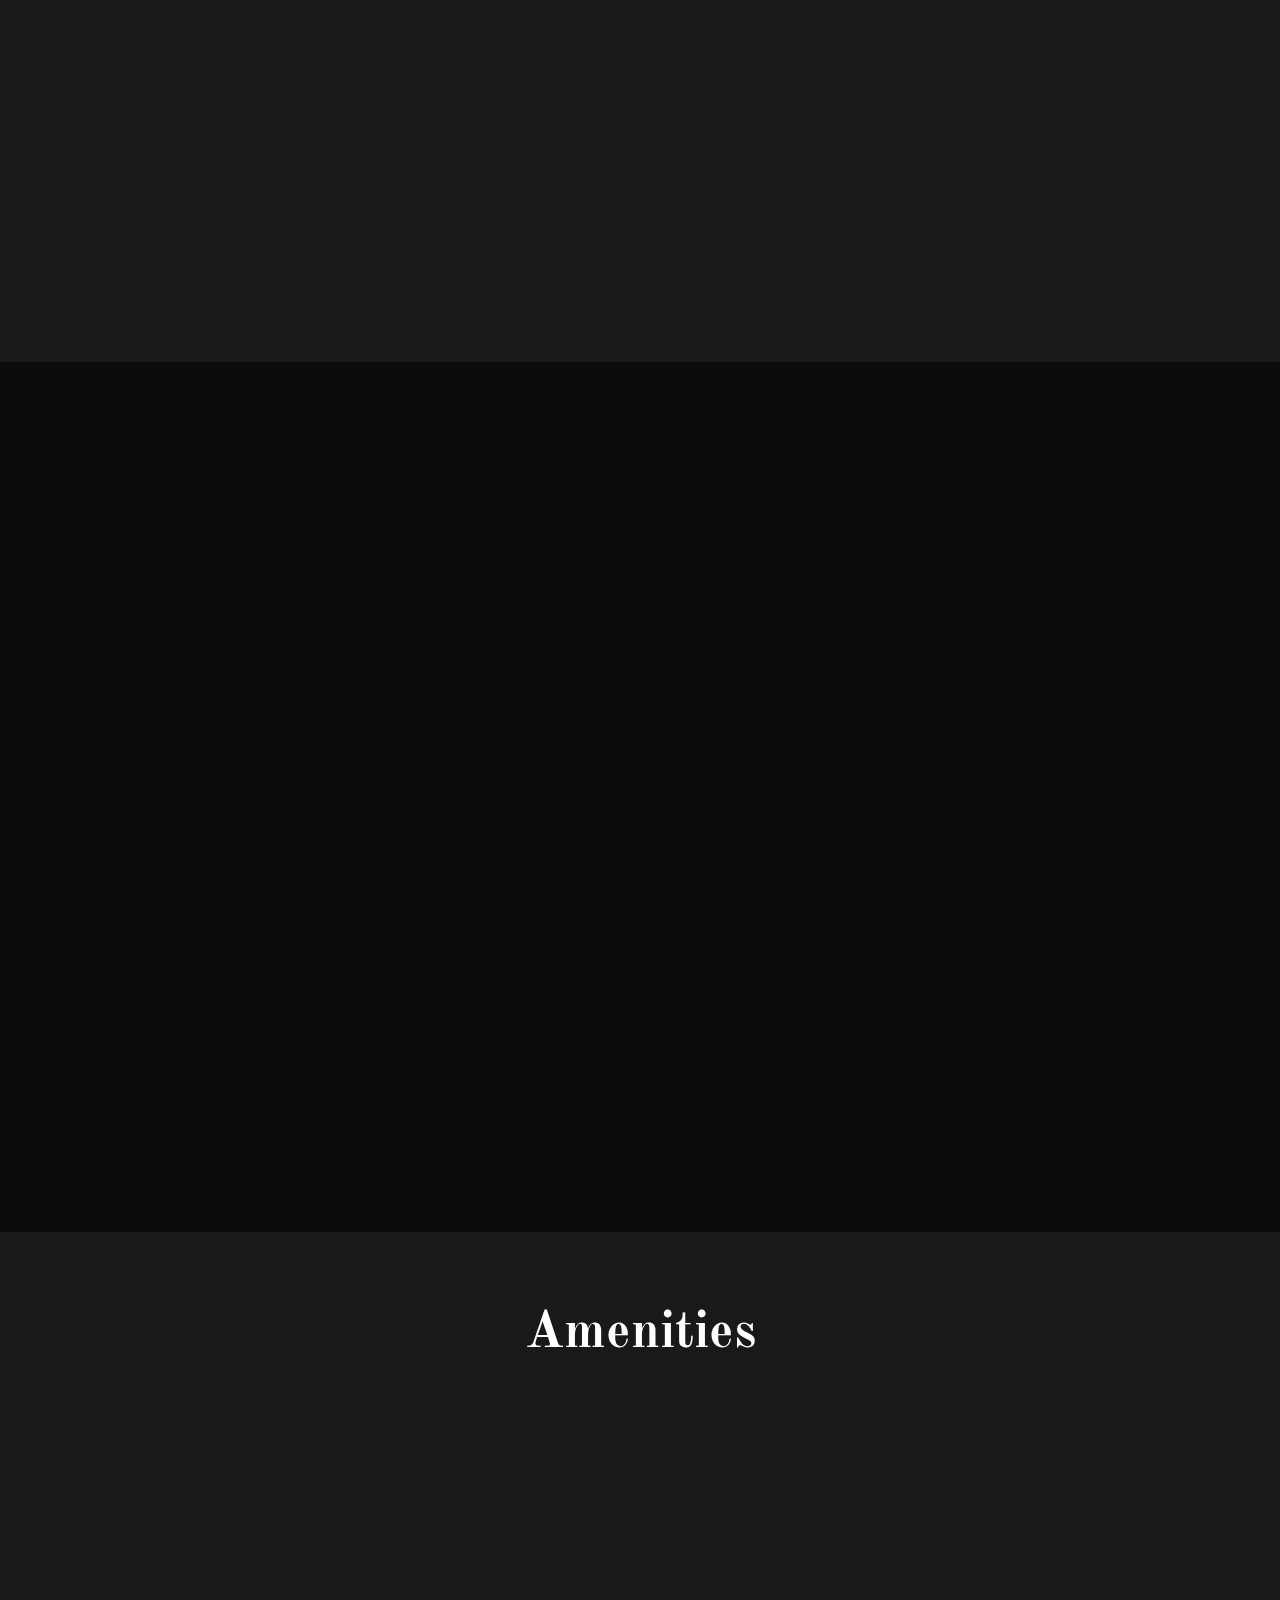
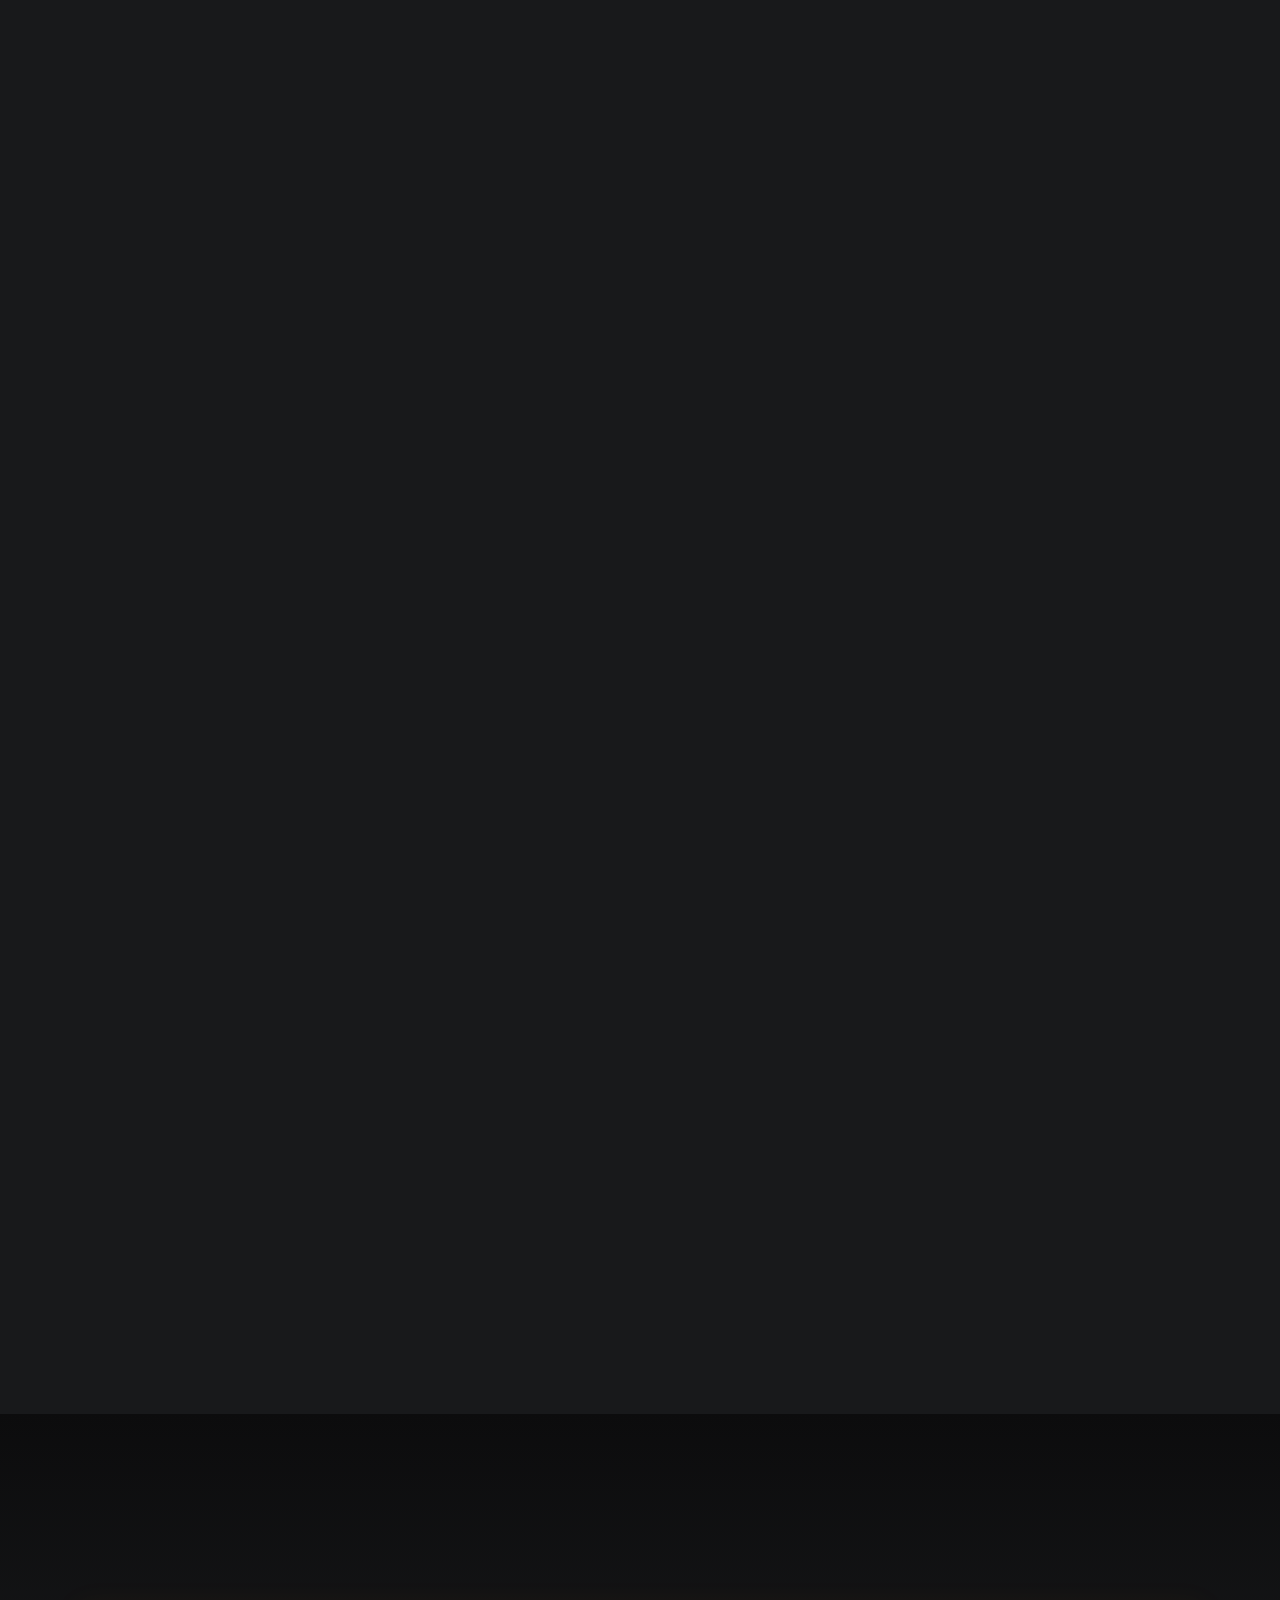
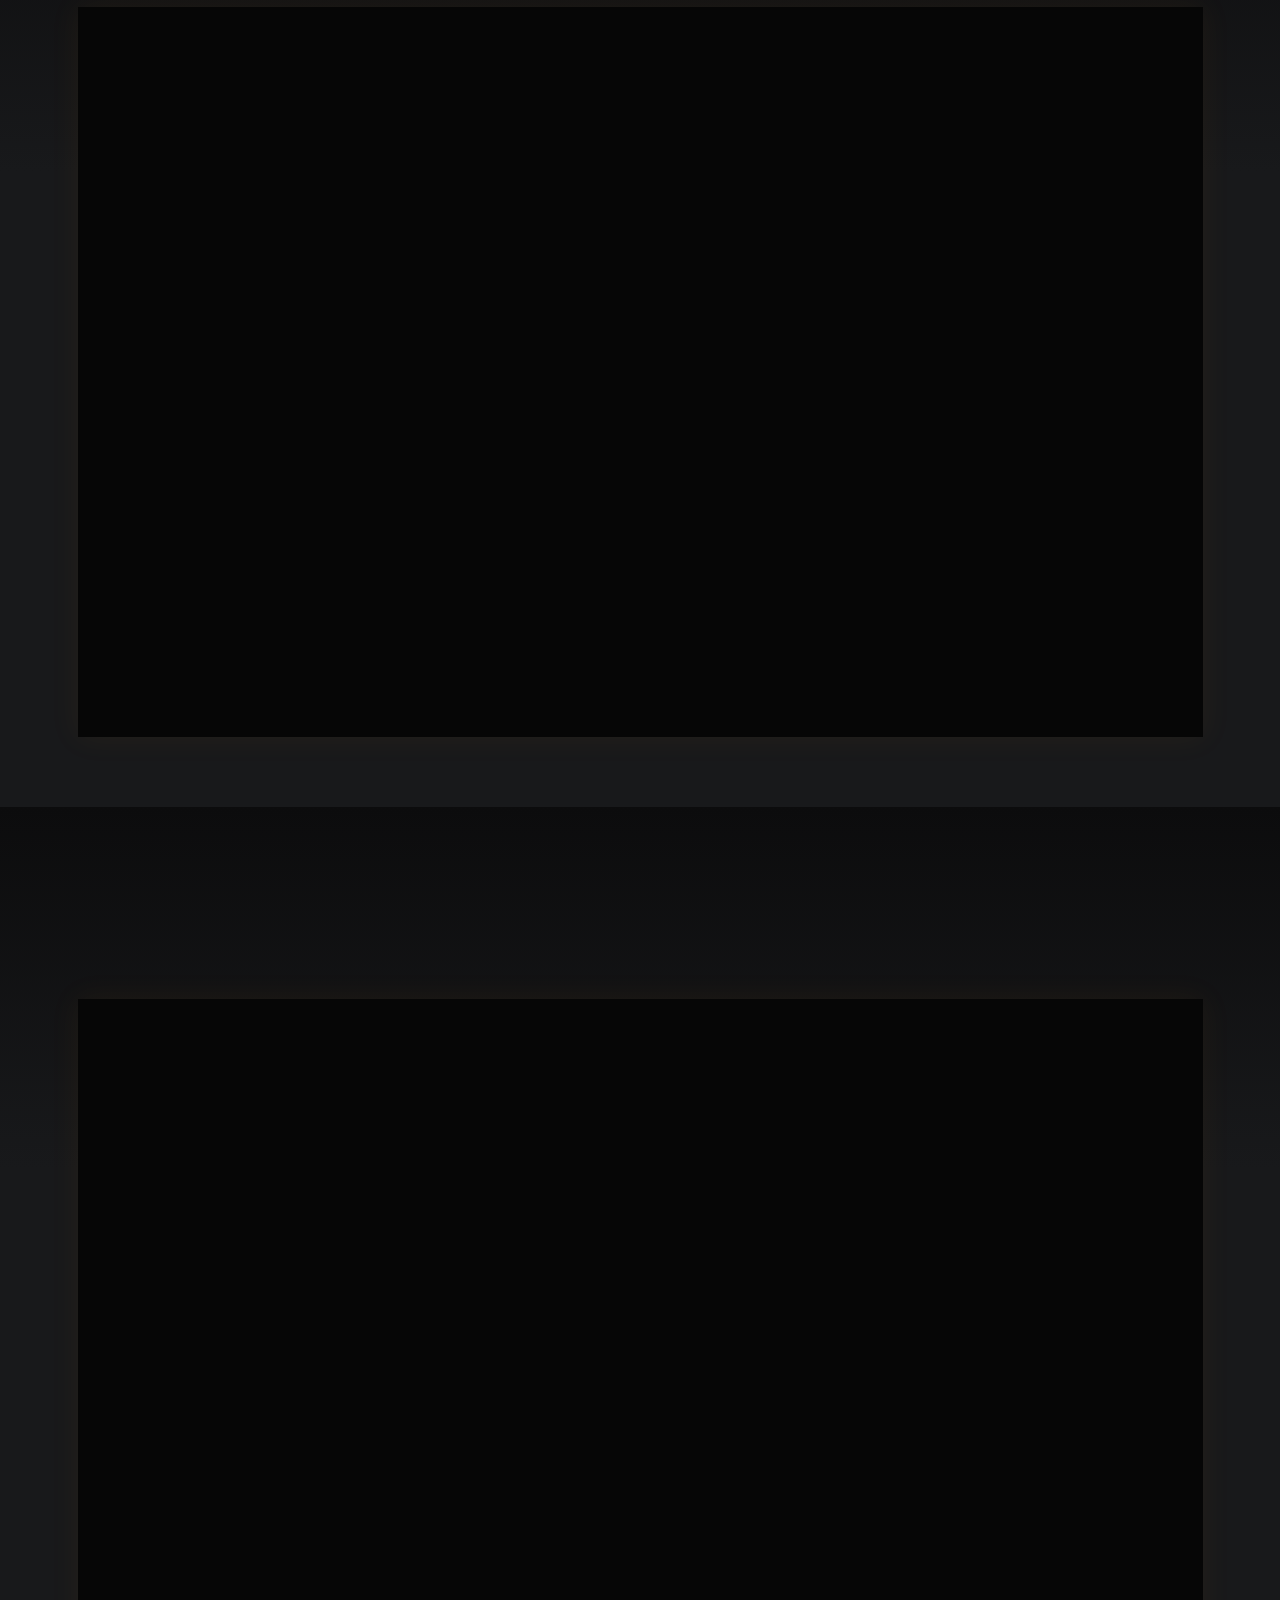
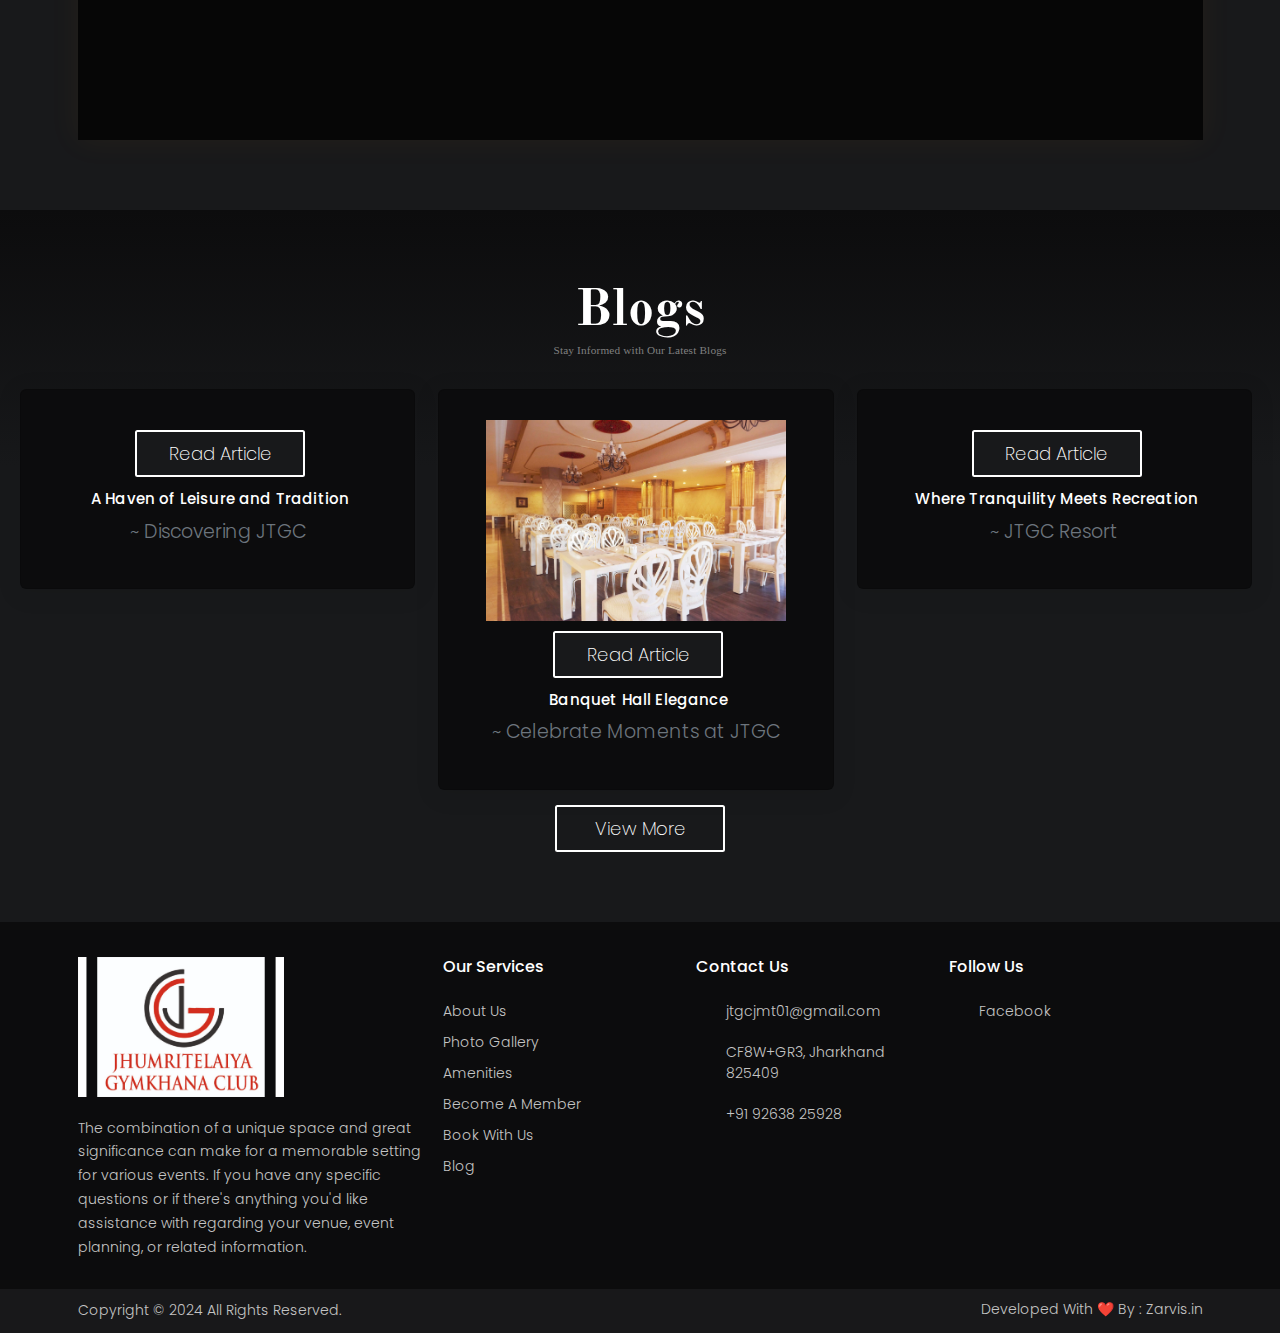
==== commit 25eadf8f: "formspree configured" ====
--- a/index.html
+++ b/index.html
@@ -38,7 +38,7 @@
     <link href="https://fonts.googleapis.com/css2?family=Poppins:ital,wght@0,100;0,200;0,300;0,400;0,500;0,600;0,700;0,800;0,900;1,100;1,200;1,300;1,400;1,500;1,600;1,700;1,800;1,900&display=swap" rel="stylesheet">
     <link rel="stylesheet" href="https://cdnjs.cloudflare.com/ajax/libs/font-awesome/6.5.2/css/all.min.css" integrity="sha512-SnH5WK+bZxgPHs44uWIX+LLJAJ9/2PkPKZ5QiAj6Ta86w+fsb2TkcmfRyVX3pBnMFcV7oQPJkl9QevSCWr3W6A==" crossorigin="anonymous" referrerpolicy="no-referrer" />
     <!--favicon-->
-    <link rel="shortcut icon" type="image/png" href="/image/favicon.jpeg">
+    <link rel="shortcut icon" type="image/png" href="/image/favicon.png">
 </head>
 
 <body data-aos-easing="ease" data-aos-duration="1200" data-aos-delay="0" cz-shortcut-listen="true" style="padding-top: 0px;">
@@ -60,7 +60,7 @@
                 <div class="col-md-4">
                     <ul class="social-media">
                         <li>
-                            <a href="/index.html#"><i class="fa-brands fa-facebook-f"></i>  Facebook</a>
+                            <a href="/index.html#"><i class="fa-brands fa-facebook-f"></i></a>
                         </li>
                         <!-- <li>
                             <a href="/index.html#"><i class="fa-brands fa-instagram"></i></a>
@@ -576,7 +576,7 @@
                 <div class="col-md-12">
                     <div class="contact-form">
                         <div class="form-content">
-                            <form action="https://formspree.io/f/xdknovqb" method="POST">
+                            <form action="https://formspree.io/f/xdknwkkv" method="POST">
                                 <div class="row">
                                     <div class="col-md-12 aos-init" data-aos="fade-up" data-aos-once="true">
                                         <h3>Join Our Journey</h3>
@@ -641,7 +641,7 @@
                     <div class="contact-form">
                         <div class="form-img aos-init" style="background: url(&#39;./image/contact-form.jpg&#39;);" data-aos="fade-in" data-aos-delay="200" data-aos-once="true"></div>
                         <div class="form-content">
-                            <form action="https://formspree.io/f/mqazkoro" method="POST">
+                            <form action="https://formspree.io/f/xdknwkkv" method="POST">
                                 <div class="row">
                                     <div class="col-md-12 aos-init" data-aos="fade-up" data-aos-once="true">
                                         <h3>Get The Party Started</h3>
@@ -673,14 +673,15 @@
                                     </div>
                                     <div class="col-md-6 aos-init" data-aos="fade-up" data-aos-delay="500" data-aos-once="true">
                                         <div class="mb-3">
-                                            <label for="exampleInputEmail1" class="form-label">Venue Type</label>
+                                            <label for="exampleInputEmail1" class="form-label">Event Type</label>
                                             <div style="position: relative;">
-                                            <select name="cars" class="my-dropdown select2-hidden-accessible" id="cars" data-minimum-results-for-search="Infinity" data-select2-id="select2-data-cars" tabindex="-1" aria-hidden="true" name="venue">
+                                            <select name="event-type" class="my-dropdown select2-hidden-accessible" id="cars" data-minimum-results-for-search="Infinity" data-select2-id="select2-data-cars" tabindex="-1" aria-hidden="true" name="venue">
                                                 <option value="Select venue type" disabled="" selected="" data-select2-id="select2-data-2-s10o">Select venue type</option> 
-                                                <option value="volvo">Volvo</option>
-                                                <option value="saab">Saab</option>
-                                                <option value="mercedes">Mercedes</option>
-                                                <option value="audi">Audi</option>
+                                                <option value="Marriage">Marriage</option>
+                                                <option value="Engagement">Engagement</option>
+                                                <option value="Birthday">Birthday</option>
+                                                <option value="Corporate-Event">Corporate Event</option>
+                                                <option value="Other">Other</option>
                                              </select>
                                              <i class="fa fa-chevron-down" aria-hidden="true" style="position: absolute; right: 10px; top: 50%; transform: translateY(-50%); pointer-events: none;"></i>
                                             </div>
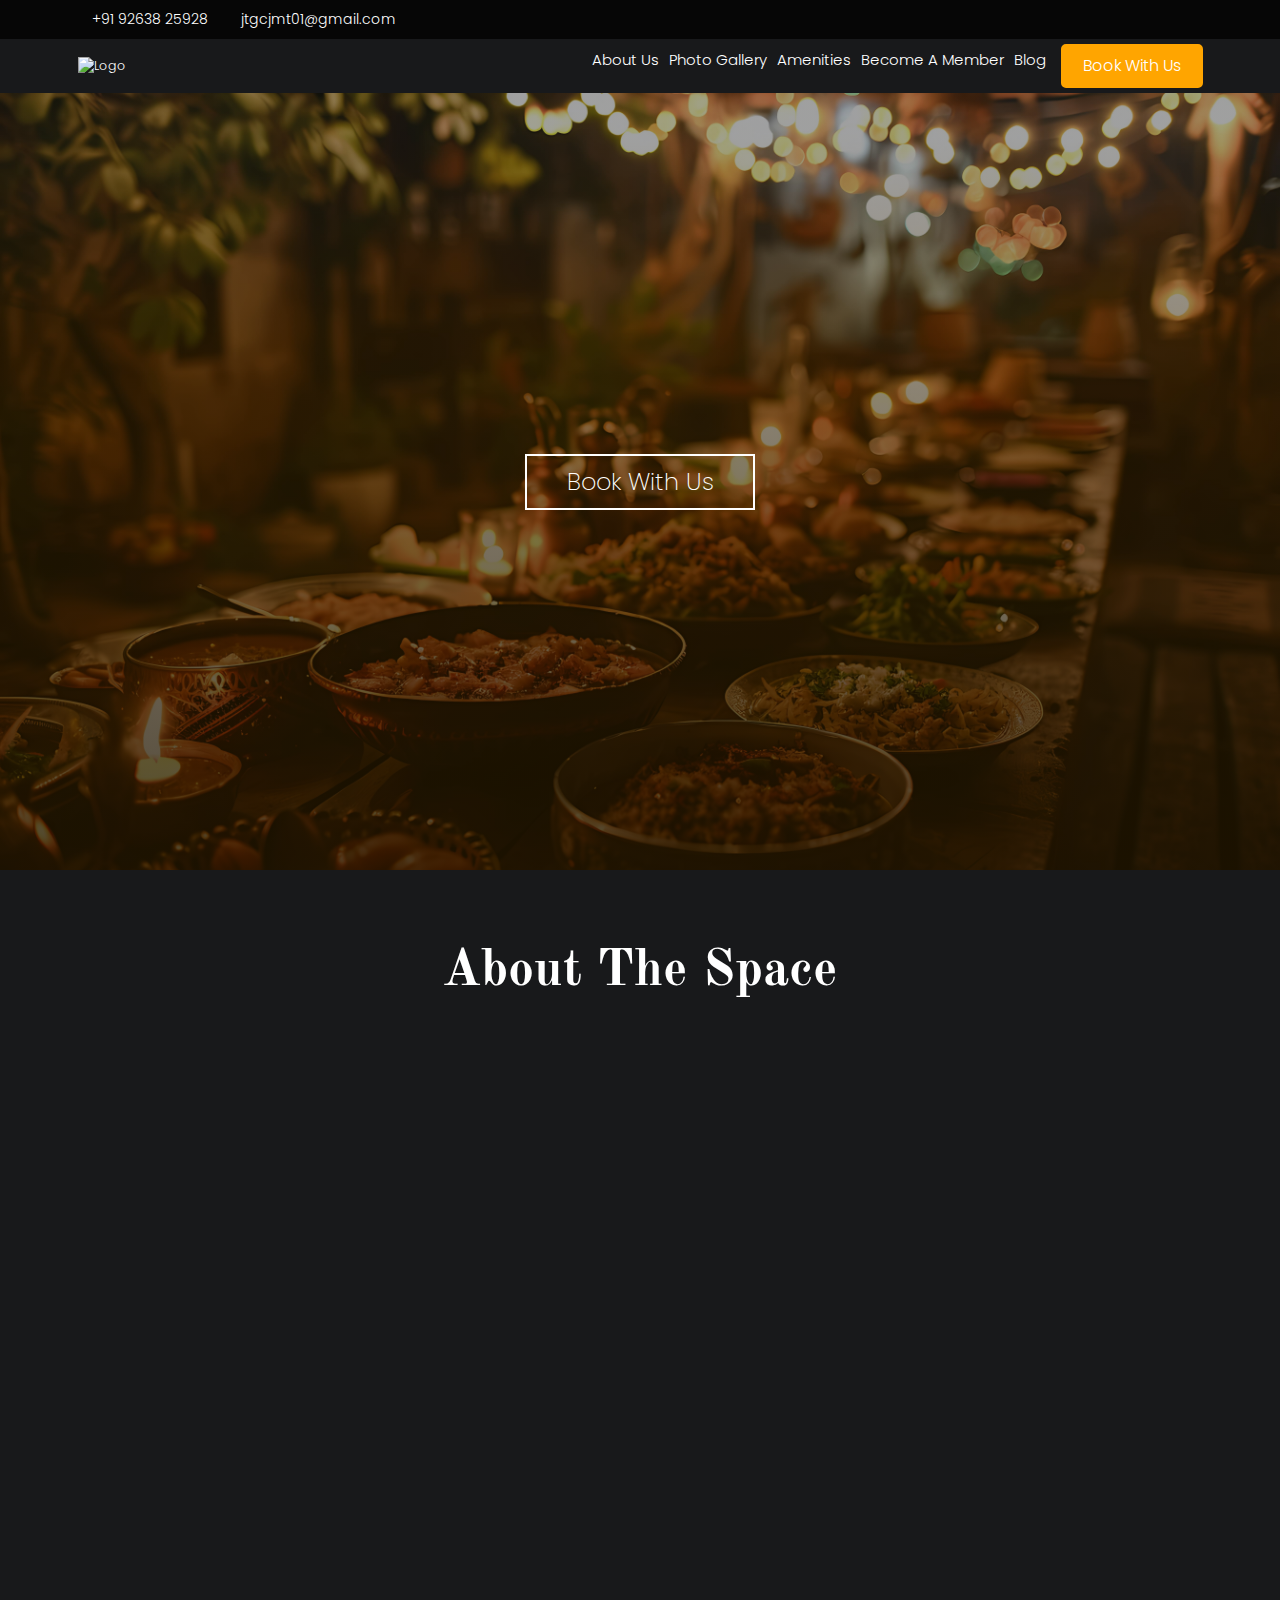
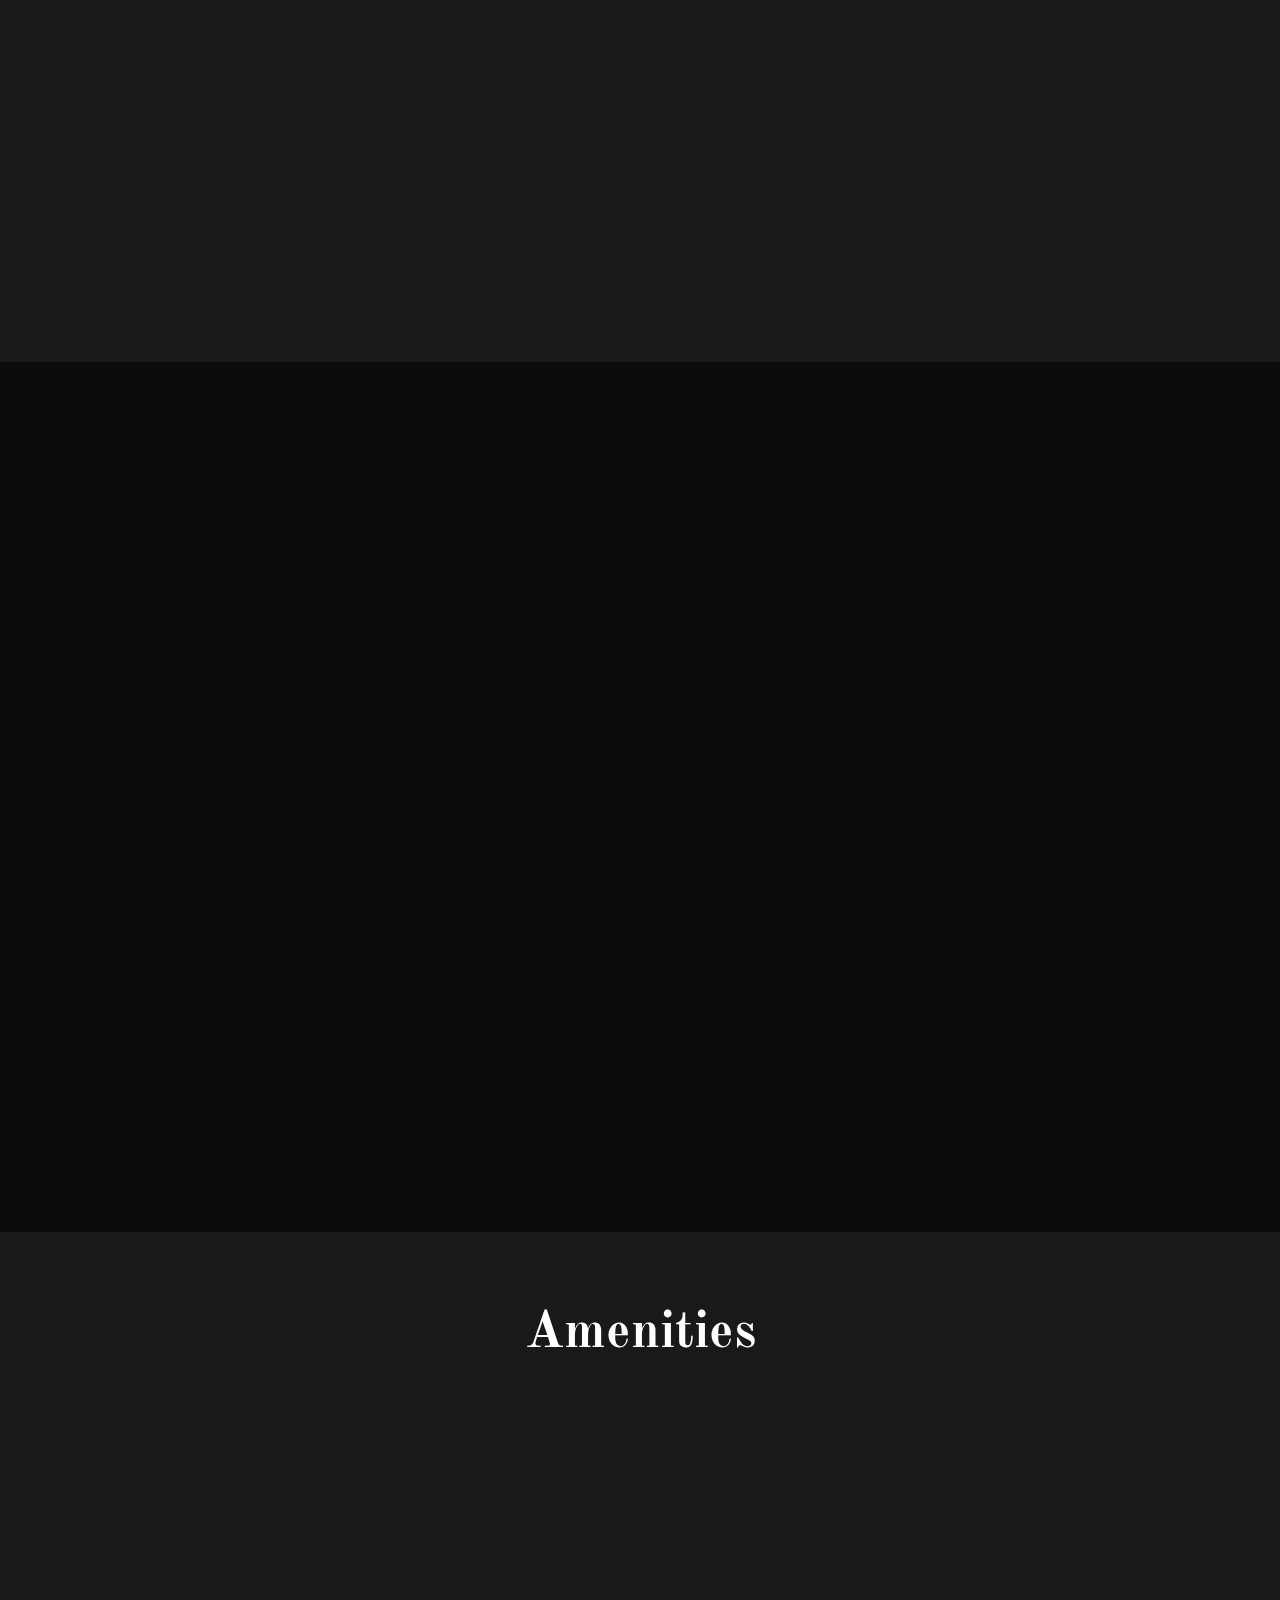
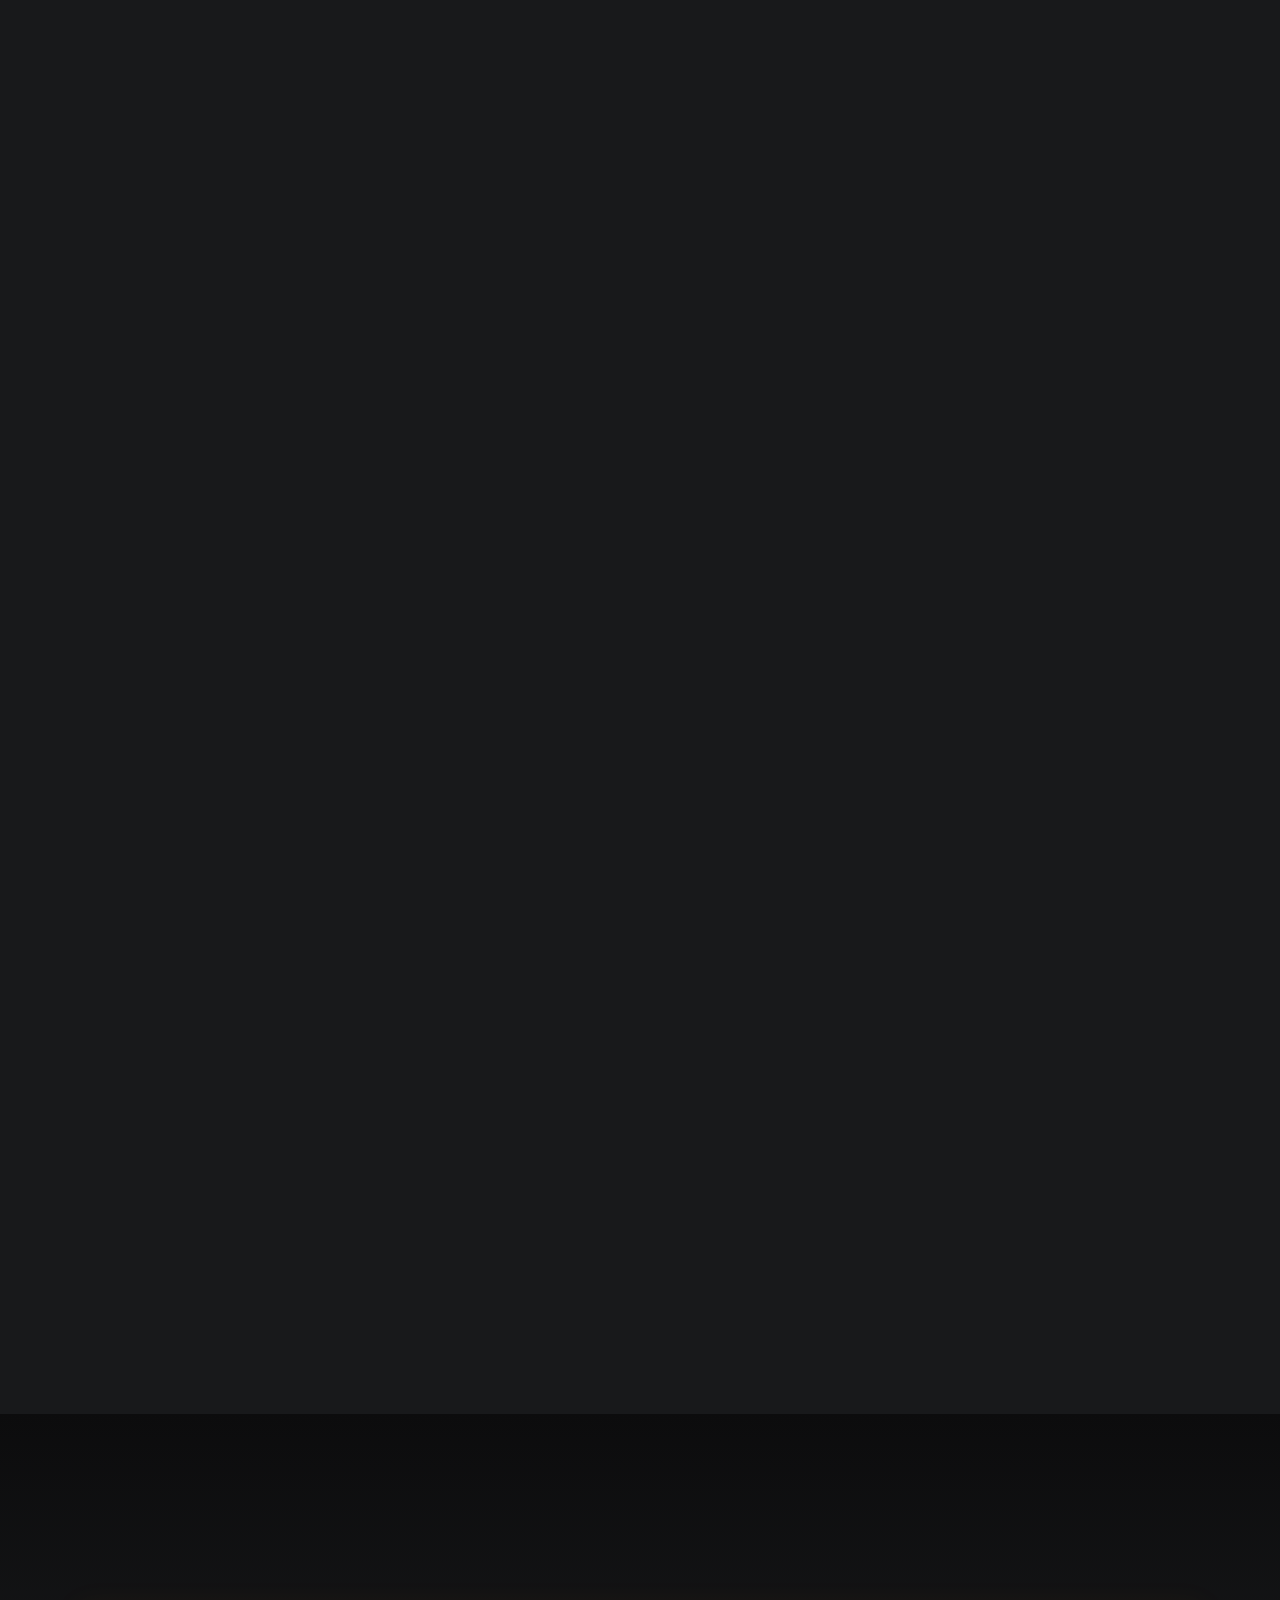
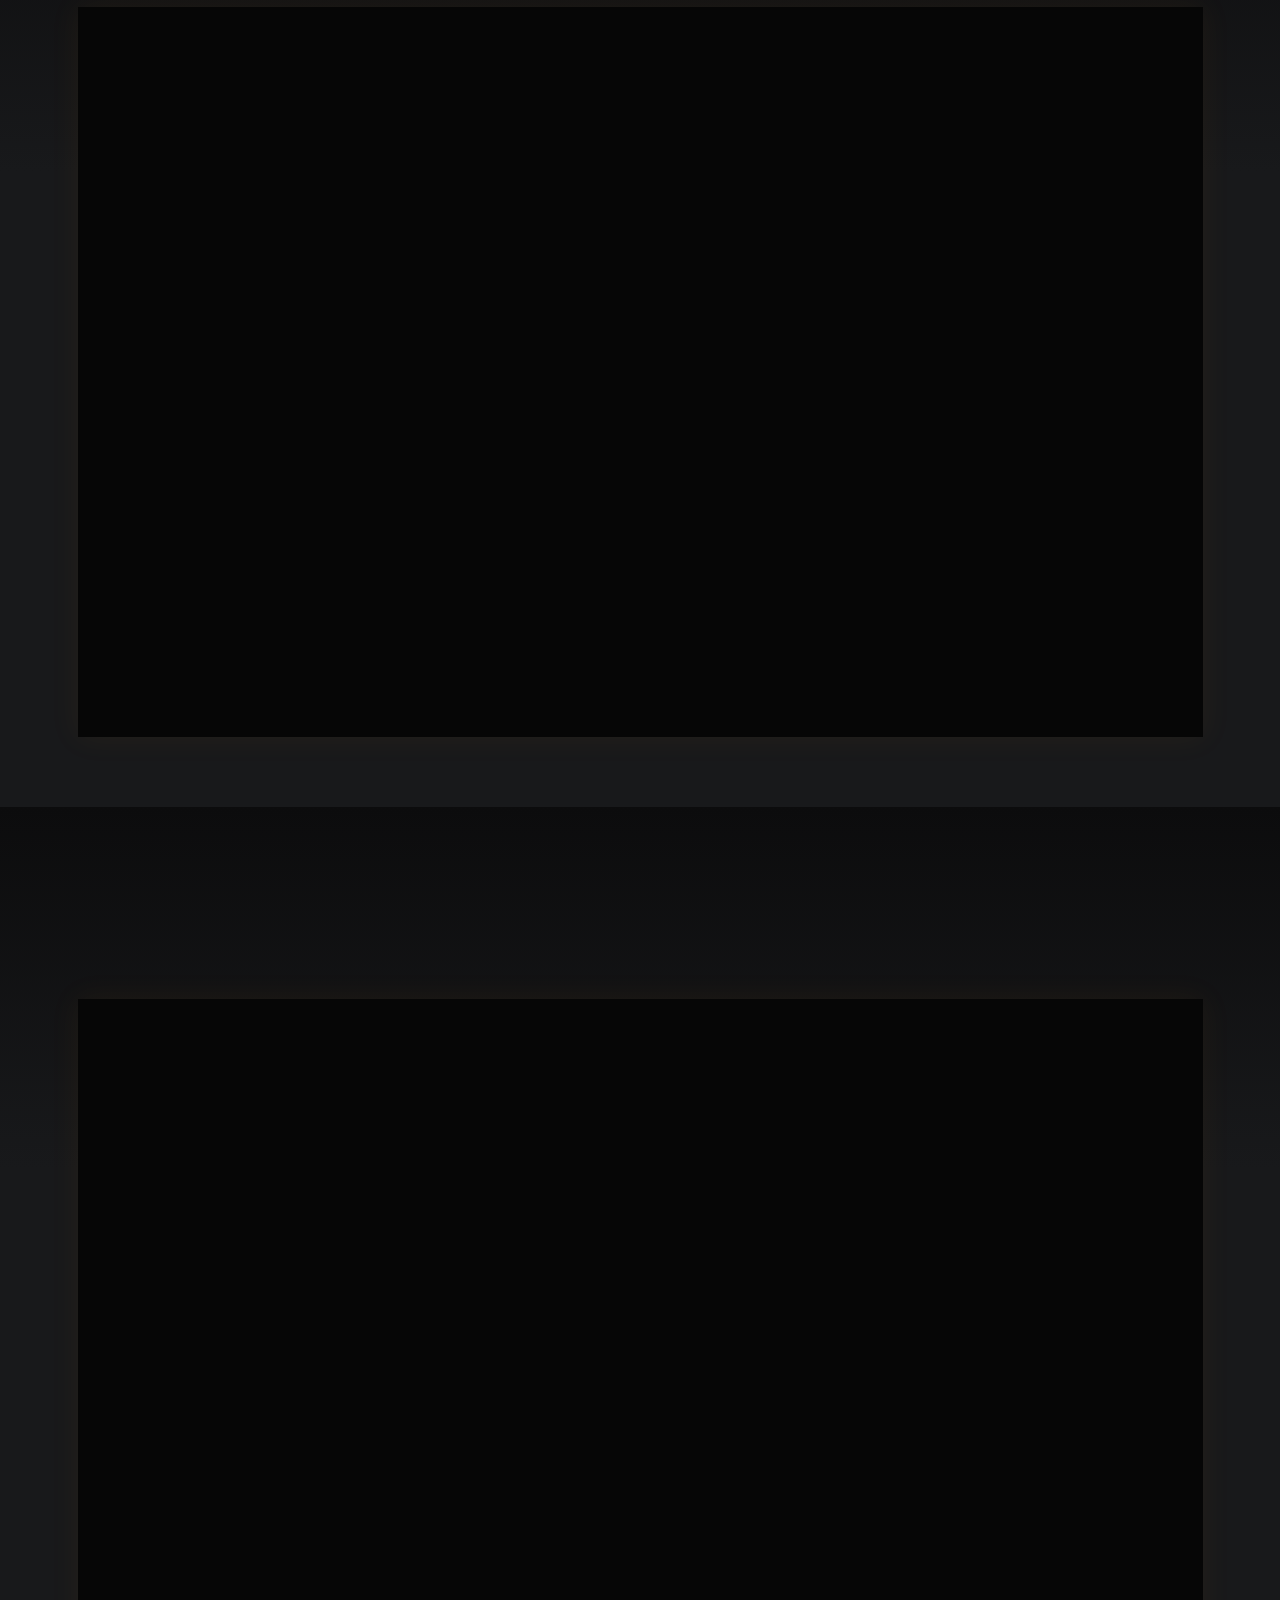
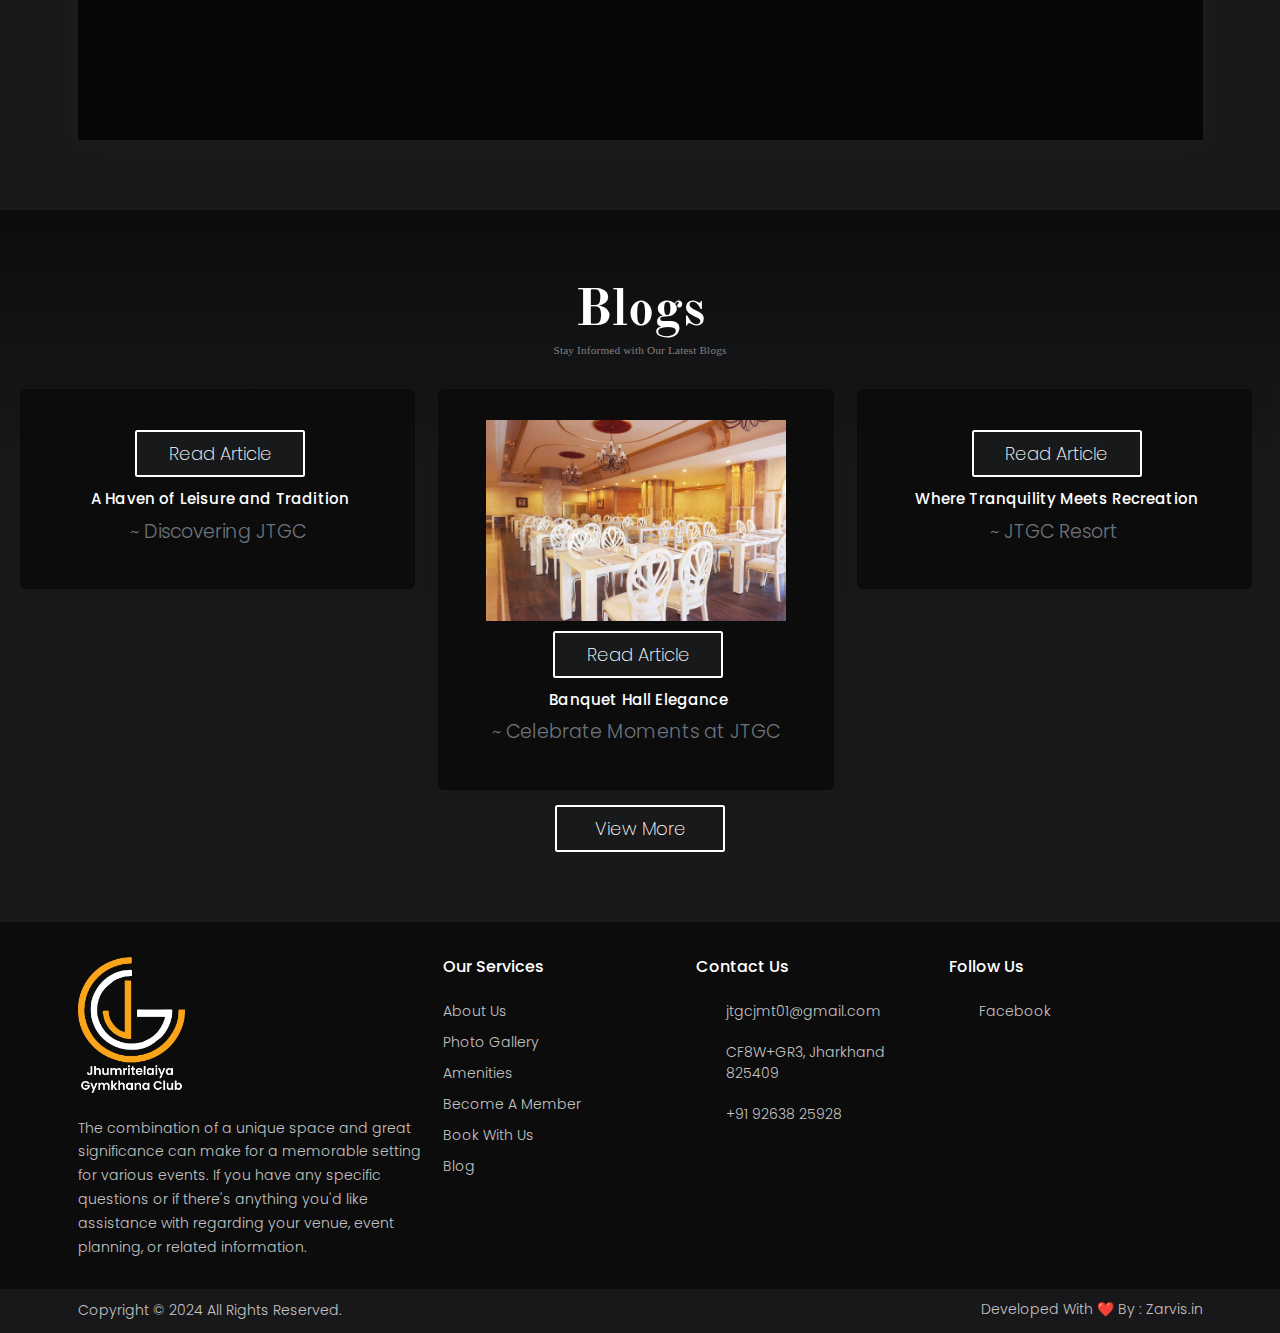
==== commit e9093d45: "navbar, footer" ====
--- a/index.html
+++ b/index.html
@@ -57,26 +57,26 @@
                         </li>
                     </ul>
                 </div>
-                <div class="col-md-4">
+                <!-- <div class="col-md-4">
                     <ul class="social-media">
                         <li>
                             <a href="/index.html#"><i class="fa-brands fa-facebook-f"></i></a>
-                        </li>
-                        <!-- <li>
+                        </li> 
+                         <li>
                             <a href="/index.html#"><i class="fa-brands fa-instagram"></i></a>
                         </li>
                         <li>
                             <a href="/index.html#"><i class="fa-brands fa-youtube"></i></a>
-                        </li> -->
+                        </li>
                     </ul>
-                </div>
+                </div> -->
             </div>
         </div>
     </div>
     <div id="navbar_main_mobile" class="d-lg-none mobile-neader-bar navbar navbar-dark">
         <div class="container">
             <a class="d-lg-none navbar-brand" href="/index.html"><img src="./image/logo.PNG" alt="Logo"></a>
-            <button data-trigger="navbar_main" class="d-lg-none btn btn-warning" type="button"> <span class="navbar-toggler-icon"></span> </button>
+            <button data-trigger="navbar_main" class="d-lg-none btn  btn-warning" type="button"> <span class="navbar-toggler-icon"></span> </button>
         </div>
     </div>
     <nav id="navbar_main" class="main-menu navbar-fixed-top mobile-offcanvas navbar navbar-expand-lg navbar-dark">
--- a/files/style.css
+++ b/files/style.css
@@ -178,11 +178,15 @@
     height: auto;
     float: left;
     background: #18191B;
+    padding-right: 2rem;
+    padding-left: 1rem;
 }
 
 #navbar_main_mobile .btn-warning {
     background: #FFA500;
     border-color: #FFA500;
+    height: 5rem;
+    width: 5rem;
 }
 
 .header-top {
@@ -258,7 +262,7 @@
 
 .navbar-brand img {
     max-width: 190px;
-    max-height: 60px;
+    max-height: 50px;
 }
 
 nav.main-menu ul li a.book-btn {
